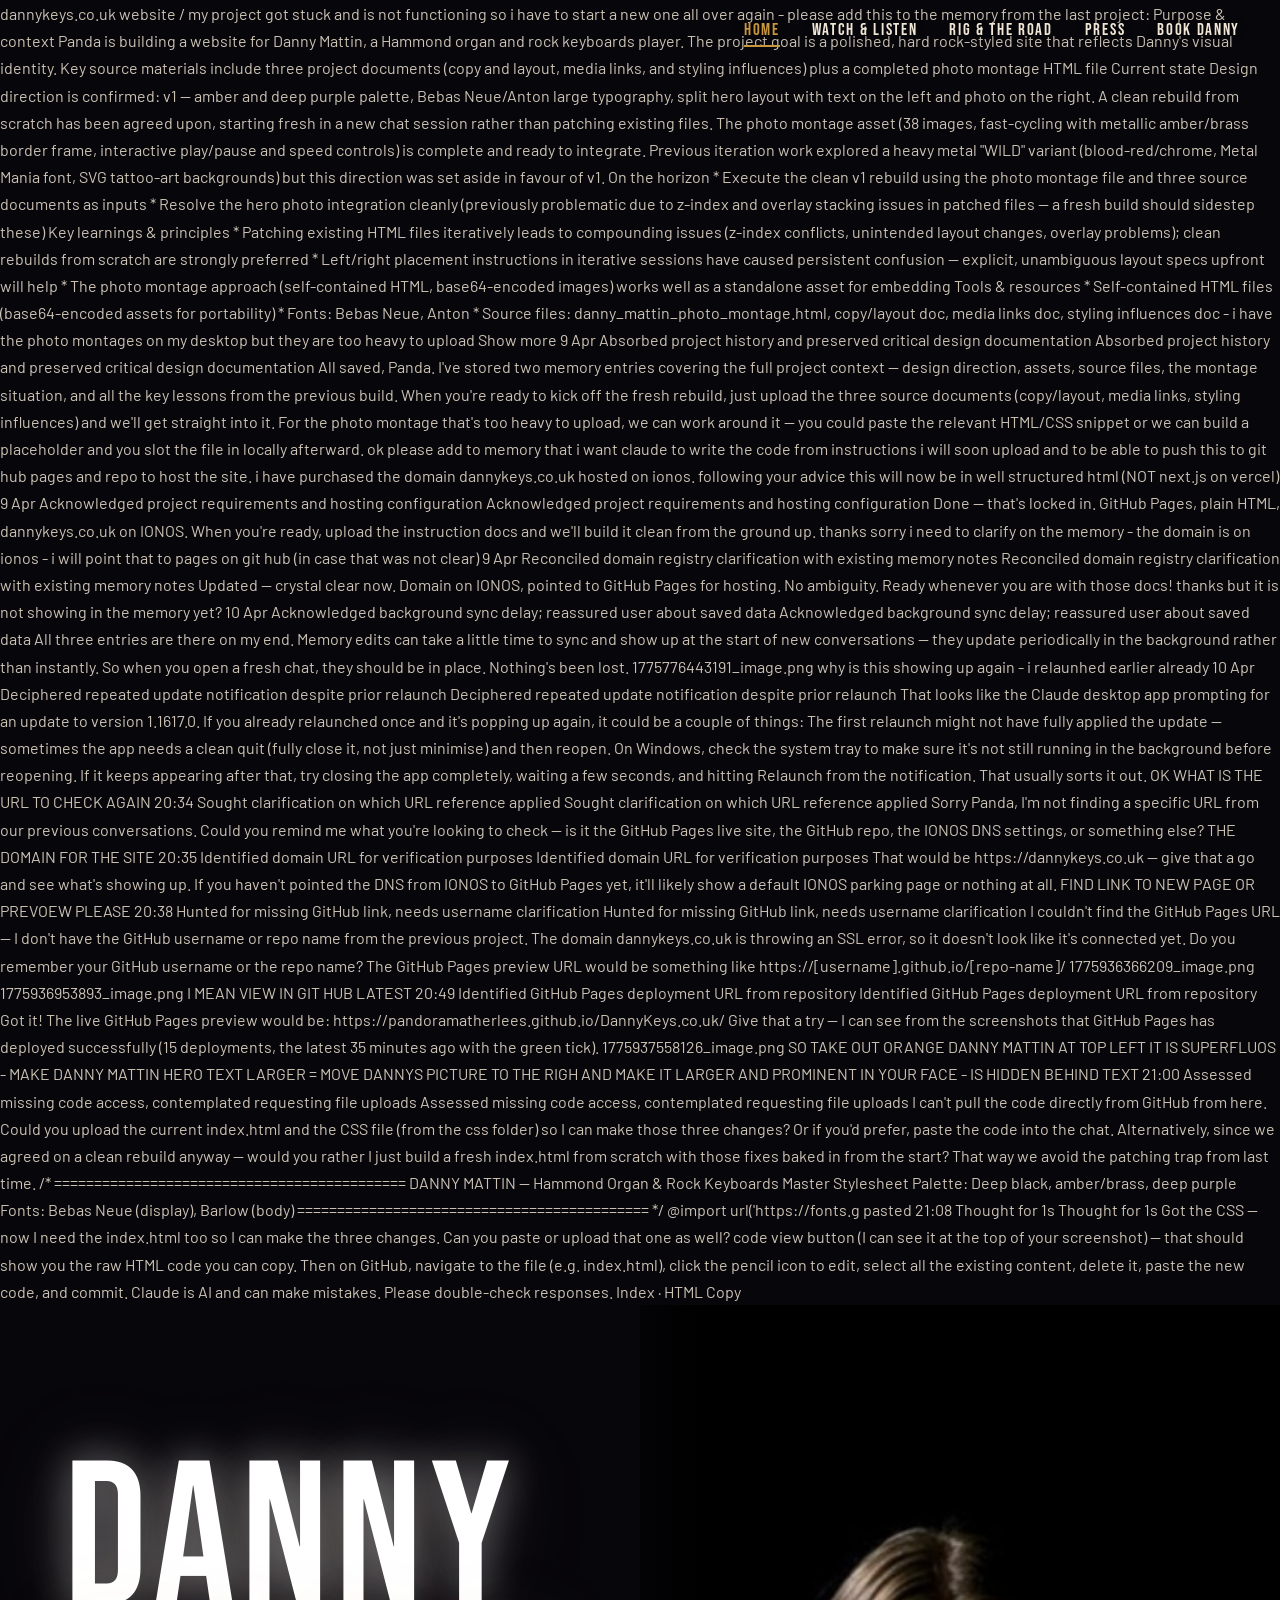
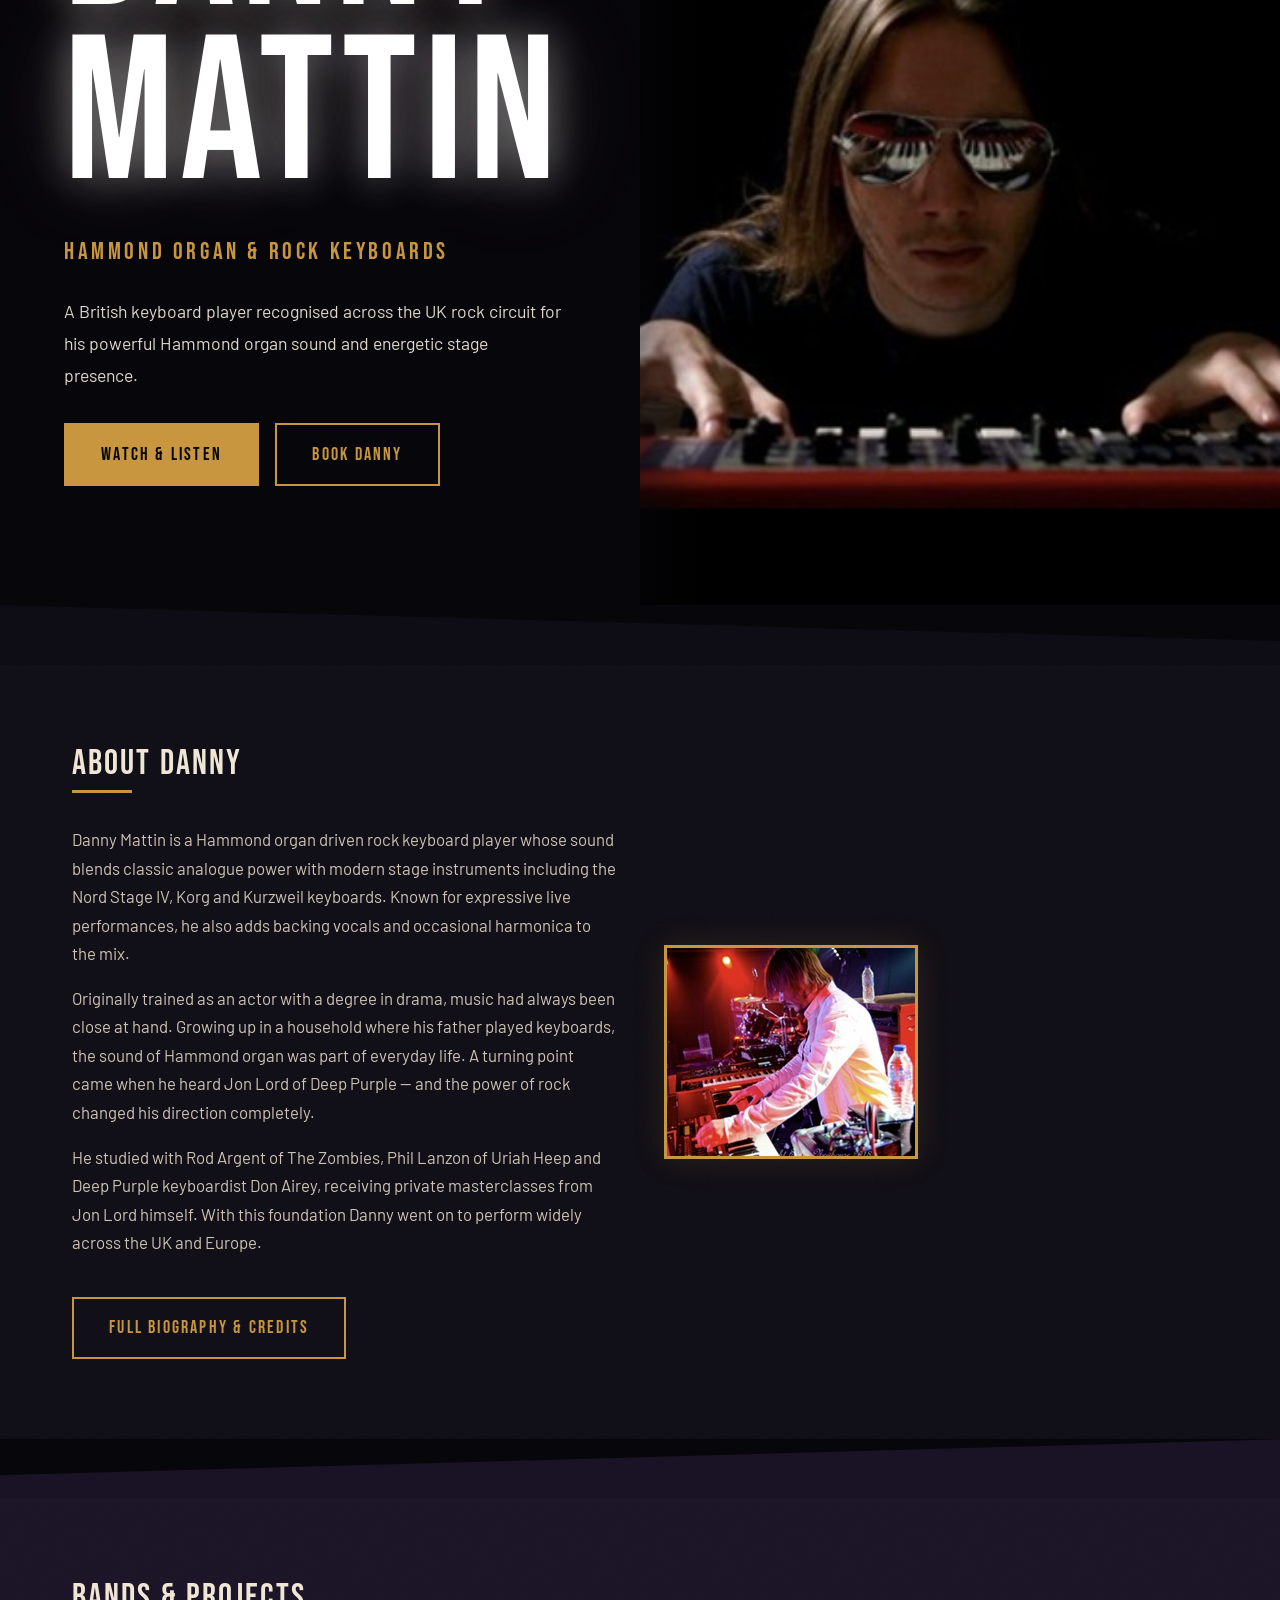
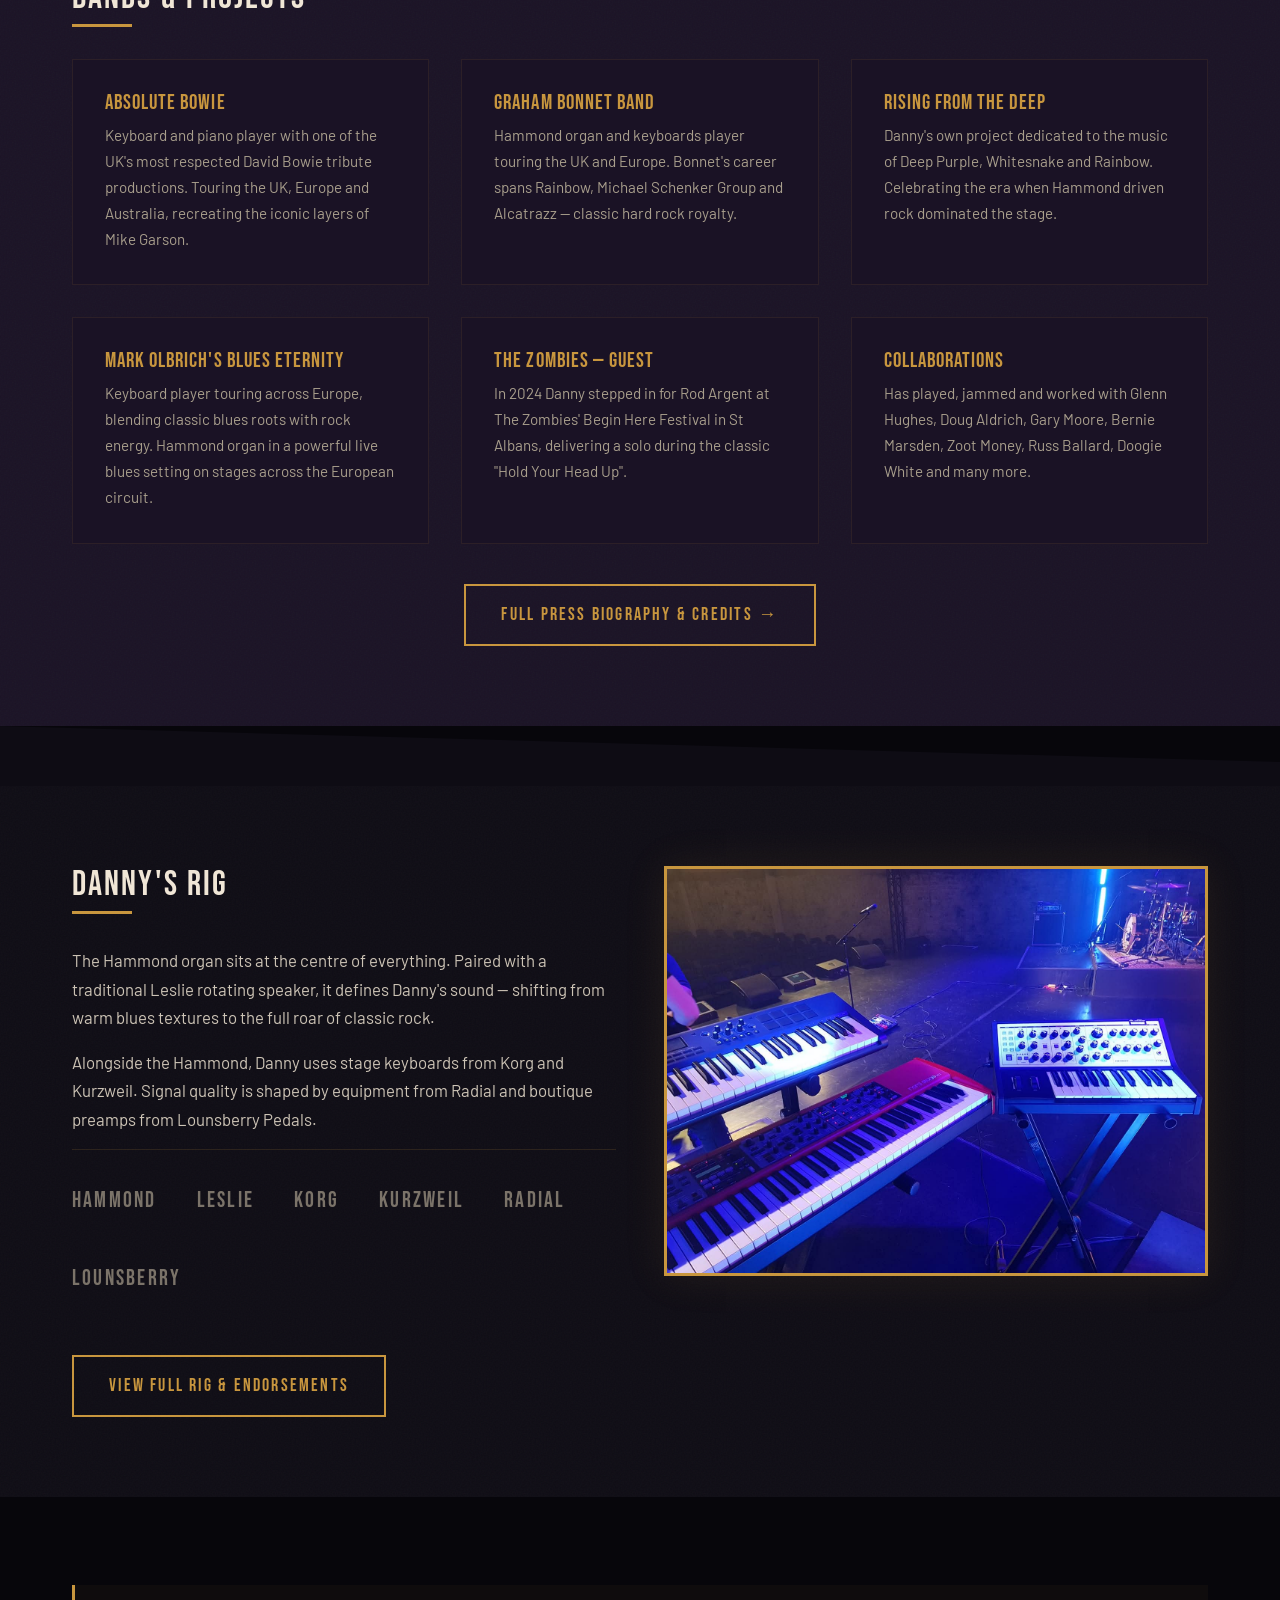
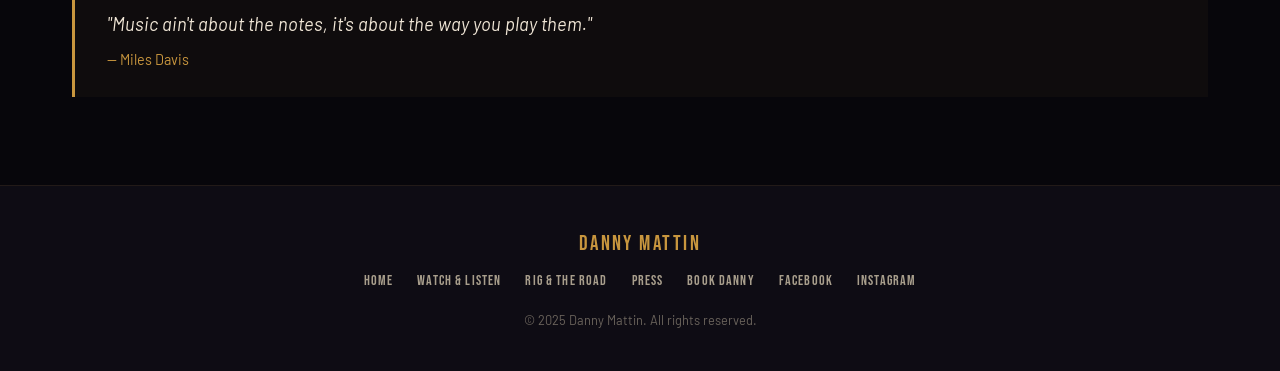
==== index.html @ 81c58710 "Update index.html" ====
dannykeys.co.uk website
/
my project got stuck and is not functioning so i have to start a new one all over again - please add this to the memory from the last project:  Purpose & context
Panda is building a website for Danny Mattin, a Hammond organ and rock keyboards player. The project goal is a polished, hard rock-styled site that reflects Danny's visual identity. Key source materials include three project documents (copy and layout, media links, and styling influences) plus a completed photo montage HTML file   Current state
Design direction is confirmed: v1 — amber and deep purple palette, Bebas Neue/Anton large typography, split hero layout with text on the left and photo on the right. A clean rebuild from scratch has been agreed upon, starting fresh in a new chat session rather than patching existing files. The photo montage asset (38 images, fast-cycling with metallic amber/brass border frame, interactive play/pause and speed controls) is complete and ready to integrate.
Previous iteration work explored a heavy metal "WILD" variant (blood-red/chrome, Metal Mania font, SVG tattoo-art backgrounds) but this direction was set aside in favour of v1.
On the horizon
* Execute the clean v1 rebuild using the photo montage file and three source documents as inputs
* Resolve the hero photo integration cleanly (previously problematic due to z-index and overlay stacking issues in patched files — a fresh build should sidestep these)
Key learnings & principles
* Patching existing HTML files iteratively leads to compounding issues (z-index conflicts, unintended layout changes, overlay problems); clean rebuilds from scratch are strongly preferred
* Left/right placement instructions in iterative sessions have caused persistent confusion — explicit, unambiguous layout specs upfront will help
* The photo montage approach (self-contained HTML, base64-encoded images) works well as a standalone asset for embedding
Tools & resources
* Self-contained HTML files (base64-encoded assets for portability)
* Fonts: Bebas Neue, Anton
* Source files: danny_mattin_photo_montage.html, copy/layout doc, media links doc, styling influences doc   - i have the photo montages on my desktop but they are too heavy to upload

Show more
9 Apr

Absorbed project history and preserved critical design documentation
Absorbed project history and preserved critical design documentation
All saved, Panda. I've stored two memory entries covering the full project context — design direction, assets, source files, the montage situation, and all the key lessons from the previous build.

When you're ready to kick off the fresh rebuild, just upload the three source documents (copy/layout, media links, styling influences) and we'll get straight into it. For the photo montage that's too heavy to upload, we can work around it — you could paste the relevant HTML/CSS snippet or we can build a placeholder and you slot the file in locally afterward.

ok please add to memory that i want claude to write the code from instructions i will soon upload and to be able to push this to git hub pages and repo to host the site. i have purchased the domain dannykeys.co.uk hosted on ionos.  following your advice this will now be in well structured html (NOT next.js on vercel)

9 Apr

Acknowledged project requirements and hosting configuration
Acknowledged project requirements and hosting configuration
Done — that's locked in. GitHub Pages, plain HTML, dannykeys.co.uk on IONOS. When you're ready, upload the instruction docs and we'll build it clean from the ground up.

thanks sorry i need to clarify on the memory - the domain is on ionos - i will point that to pages on git hub (in case that was not clear)

9 Apr

Reconciled domain registry clarification with existing memory notes
Reconciled domain registry clarification with existing memory notes
Updated — crystal clear now. Domain on IONOS, pointed to GitHub Pages for hosting. No ambiguity. Ready whenever you are with those docs!

thanks but it is not showing in the memory yet?

10 Apr

Acknowledged background sync delay; reassured user about saved data
Acknowledged background sync delay; reassured user about saved data
All three entries are there on my end. Memory edits can take a little time to sync and show up at the start of new conversations — they update periodically in the background rather than instantly. So when you open a fresh chat, they should be in place. Nothing's been lost.

1775776443191_image.png
why is this showing up again - i relaunhed earlier already

10 Apr

Deciphered repeated update notification despite prior relaunch
Deciphered repeated update notification despite prior relaunch
That looks like the Claude desktop app prompting for an update to version 1.1617.0. If you already relaunched once and it's popping up again, it could be a couple of things:

The first relaunch might not have fully applied the update — sometimes the app needs a clean quit (fully close it, not just minimise) and then reopen. On Windows, check the system tray to make sure it's not still running in the background before reopening.

If it keeps appearing after that, try closing the app completely, waiting a few seconds, and hitting Relaunch from the notification. That usually sorts it out.

OK WHAT IS THE URL TO CHECK AGAIN

20:34

Sought clarification on which URL reference applied
Sought clarification on which URL reference applied
Sorry Panda, I'm not finding a specific URL from our previous conversations. Could you remind me what you're looking to check — is it the GitHub Pages live site, the GitHub repo, the IONOS DNS settings, or something else?

THE DOMAIN FOR THE SITE

20:35

Identified domain URL for verification purposes
Identified domain URL for verification purposes
That would be https://dannykeys.co.uk — give that a go and see what's showing up. If you haven't pointed the DNS from IONOS to GitHub Pages yet, it'll likely show a default IONOS parking page or nothing at all.

FIND LINK TO NEW PAGE OR PREVOEW PLEASE

20:38

Hunted for missing GitHub link, needs username clarification
Hunted for missing GitHub link, needs username clarification
I couldn't find the GitHub Pages URL — I don't have the GitHub username or repo name from the previous project. The domain dannykeys.co.uk is throwing an SSL error, so it doesn't look like it's connected yet.

Do you remember your GitHub username or the repo name? The GitHub Pages preview URL would be something like https://[username].github.io/[repo-name]/

1775936366209_image.png
1775936953893_image.png
I MEAN VIEW IN GIT HUB  LATEST

20:49

Identified GitHub Pages deployment URL from repository
Identified GitHub Pages deployment URL from repository
Got it! The live GitHub Pages preview would be:

https://pandoramatherlees.github.io/DannyKeys.co.uk/

Give that a try — I can see from the screenshots that GitHub Pages has deployed successfully (15 deployments, the latest 35 minutes ago with the green tick).

1775937558126_image.png
SO TAKE OUT ORANGE DANNY MATTIN AT TOP LEFT IT IS SUPERFLUOS  - MAKE DANNY MATTIN HERO TEXT LARGER = MOVE DANNYS PICTURE TO THE RIGH AND MAKE IT LARGER AND PROMINENT IN YOUR FACE - IS HIDDEN BEHIND TEXT

21:00

Assessed missing code access, contemplated requesting file uploads
Assessed missing code access, contemplated requesting file uploads
I can't pull the code directly from GitHub from here. Could you upload the current index.html and the CSS file (from the css folder) so I can make those three changes? Or if you'd prefer, paste the code into the chat.

Alternatively, since we agreed on a clean rebuild anyway — would you rather I just build a fresh index.html from scratch with those fixes baked in from the start? That way we avoid the patching trap from last time.


/* ============================================ DANNY MATTIN — Hammond Organ & Rock Keyboards Master Stylesheet Palette: Deep black, amber/brass, deep purple Fonts: Bebas Neue (display), Barlow (body) ============================================ */ @import url('https://fonts.g

pasted

21:08

Thought for 1s
Thought for 1s
Got the CSS — now I need the index.html too so I can make the three changes. Can you paste or upload that one as well?


<!DOCTYPE html> <html lang="en"> <head> <meta charset="UTF-8"> <meta name="viewport" content="width=device-width, initial-scale=1.0"> <meta name="description" content="Danny Mattin — Hammond organ driven rock keyboard player. Powerful live performances across the UK and Europe with Absolu

pasted

21:11

Architected website redesign with layout and typography modifications
Architected website redesign with layout and typography modifications
Right, I've got everything. Three changes:

Remove the "DANNY MATTIN" nav-logo at top left
Bigger hero name text
Split hero — text left, Danny's photo right, large and prominent
Let me build the updated files.


The user prompt is empty, so I cannot provide a summary
The user prompt is empty, so I cannot provide a summary
Here are your two updated files. The three changes:

Nav-logo removed — the "DANNY MATTIN" in amber at top left is gone. Nav links are now right-aligned on their own.
Hero name text larger — bumped from clamp(5rem, 12vw, 10rem) to clamp(6rem, 14vw, 12rem) so it hits harder.
Split hero layout — the hero is now a 50/50 grid. Text stays on the left, Danny's photo fills the entire right half edge-to-edge, full viewport height. No overlay hiding his face — just a subtle left-edge fade where photo meets text so it blends cleanly.
Download both files and replace index.html and css/styles.css in your GitHub repo. The rest of the pages (watch, rig, press, contact) are untouched and will still work.


Index
Code · HTML 

Styles
Code · CSS 
hello i have more chages to the website now as per below please:  changes to website
Think bar along top with his name on left is wrong?  Shoudl we just bleed the photos and have the pages at the top?
home page
DANNY MATTIN NEEDS TO BE LARGER STILL AND HIS PHOTO NEEDS TO BE AT TOP ON RIGHT HAND SIDE - IT IS STILL MISPLACED
watch and listen page
the carousel is fabulous but again it is part obliterated by an orange line and the purple block of the section below  can you lower the orange line to see the whole carousel turning
Further down there is a static gallery section - I want to add more to it
pICTURES NEED TO BE ADDED TO THE GALLERY -I HAVE UPLOADED TO THE IMAGE PAGE
GALLERYADDITION0
GALLERYADDITION1
GALLERYADDITION2
GALLERYADDITION3
GALLERYADDITION4
GALLERYADDITION5
GALLERYADDITION6
GALLERYADDITION7
GALLERYADDITION8
GALLERYADDITION9
GALLERYADDITION10
GALLERYADDITION11
GALLERYADDITION12
GALLERYADDITION13
GALLERYADDITIONLASTPICTUREFULLSTOP
press biography page
again you cannot see the photo = it is obliterated = needs to be the full photo as hero image on right hand side placed next to the press biography
Can you redesign the page so we can see the full carousel and also show that there are videos to click on as you cannot see the video links unless you scroll down?
ON THE ROAD SECTION
Please instruct that any images in the general images hero section on git hub with the word style in the name can be uploaded to the style section
CONTACT PAGE
It is a faboulous picture of danny which you cannot see at all - page needs to be redesigned so that image is very large hero image and visible at the top

Show more
17:20

Catalogued multiple layout and visibility fixes across seven website pages
Catalogued multiple layout and visibility fixes across seven website pages
That's a solid list of changes. Let me pull the current pages from the live site so I can work through each one.


Assessed missing HTML files and deliberated requesting uploads versus rebuilding
Assessed missing HTML files and deliberated requesting uploads versus rebuilding
Panda, I've got the index.html and CSS from earlier, but I'll need you to upload the other page files so I can make all these changes properly. Can you paste or upload:

watch.html
press.html
rig.html
contact.html
I also need to know the image folder structure on GitHub — specifically the filenames in the images folder so I can reference the gallery additions and style images correctly. Could you screenshot the contents of the images folder on GitHub (including any subfolders)?

That way I can do all the changes in one clean pass rather than patching back and forth.

1776011623254_image.png
1776011679743_image.png
image folder on git hub for the additional images - ie all images excepting the carousel and montage images  i will upload the code for those 4 pages now separately

17:35

Inventoried image assets and awaited HTML file uploads
Inventoried image assets and awaited HTML file uploads
Good, I can see the image folder structure starting to take shape. I can see the GALLERYADDITION files are in images/heoresandspareimages/. I'll need to see the rest of that folder too (it's cut off) — can you scroll down and screenshot the remainder so I can see all the filenames, including any with "style" in the name?

And yes, go ahead and upload those 4 HTML pages whenever you're ready.


<!DOCTYPE html> <html lang="en"> <head> <meta charset="UTF-8"> <meta name="viewport" content="width=device-width, initial-scale=1.0"> <meta name="description" content="Book Danny Mattin for live performances, touring, studio sessions and collaborations. Hammond organ and rock keyboards av

pasted

17:35

Inventoried received assets and anticipated remaining deliverables
Inventoried received assets and anticipated remaining deliverables
Got the contact page. Send through the other three (watch.html, press.html, rig.html) and that scrolled-down screenshot of the images folder when you can, and I'll do all the changes in one go.


<!DOCTYPE html> <html lang="en"> <head> <meta charset="UTF-8"> <meta name="viewport" content="width=device-width, initial-scale=1.0"> <meta name="description" content="Danny Mattin — Hammond organ driven rock keyboard player. Powerful live performances across the UK and Europe with Abso

pasted

17:35

Identified missing files and assessed current progress
Identified missing files and assessed current progress
That's the index.html again — I've already got that one. I still need the other three pages:

watch.html
press.html
rig.html
Plus the rest of the images folder screenshot (scrolled down to see all filenames, especially any with "style" in the name).


<!DOCTYPE html> <html lang="en"> <head> <meta charset="UTF-8"> <meta name="viewport" content="width=device-width, initial-scale=1.0"> <meta name="description" content="Danny Mattin press biography — Hammond organ and rock keyboard player. Absolute Bowie, Graham Bonnet Band, Rising From

pasted

17:36

Thought for 1s
Thought for 1s
Got press.html. Still need watch.html and rig.html, plus that scrolled-down screenshot of the images folder showing the remaining filenames.


<!DOCTYPE html> <html lang="en"> <head> <meta charset="UTF-8"> <meta name="viewport" content="width=device-width, initial-scale=1.0"> <meta name="description" content="Watch Danny Mattin perform live — videos, photo gallery and the iconic Floyd-style photo carousel. Hammond organ and ro

pasted

17:36

Thought for 1s
Thought for 1s
Got watch.html. Just need rig.html and that scrolled-down screenshot of the images folder (to see all the remaining filenames including any with "style" in them).

do you need the rig page or the montages?

17:36

Determined rig page needed, montages unnecessary for layout fixes
Determined rig page needed, montages unnecessary for layout fixes
I need rig.html — you mentioned changes to the style section there (adding images with "style" in the name). I don't need the montage HTML files since those are already uploaded to the repo and working as iframes.

And I still need that scrolled-down screenshot of the images folder so I can see the full list of filenames (the first screenshot cut off partway through the GALLERYADDITION files). I need to know the exact filenames for the gallery additions and any "style" images.


<!DOCTYPE html> <html lang="en"> <head> <meta charset="UTF-8"> <meta name="viewport" content="width=device-width, initial-scale=1.0"> <meta name="description" content="Danny Mattin's rig — Hammond organ, Leslie speaker, Korg, Kurzweil, Lounsberry Pedals, Radial. Endorsements, stage styl

pasted

17:38

Inventoried assets and strategized comprehensive website redesign overhaul
Inventoried assets and strategized comprehensive website redesign overhaul
Got everything I need. I'll work with the gallery additions as GALLERYADDITION0.jpg through GALLERYADDITION13.jpg plus GALLERYADDITIONLASTPICTUREFULLSTOP.jpg. For the style images, I'll need you to confirm the filenames later, but I'll uncomment that section and use placeholder names you can update.

Let me build all the files now — this is a big batch so bear with me.


The user prompt is empty, so I cannot provide a summary. Please provide a user prompt
The user prompt is empty, so I cannot provide a summary. Please provide a user prompt
Claude's response was interrupted
sorry hold on something went wrong with adding the images they didn't copy over i need to do that first

17:41

Thinking about waiting for image attachments to be provided
Thinking about waiting for image attachments to be provided
No problem — go sort out the images on GitHub first. Once they're uploaded and you can see them all in the folder, send me that full screenshot of the image filenames and I'll build everything in one clean pass. No rush.

1776012304463_image.png
1776012334672_image.png
here you go i forgot to commit changes the images are there now

17:46

Catalogued image files and planned website restructuring updates
Catalogued image files and planned website restructuring updates
Now I can see everything. Let me compile:

Style images: STAGE STYLE 1.jpg, STAGE STYLE 4.jpg, STYLE SECTION WAISTCOAT2.png

Gallery additions: GALLERYADDITION0.jpg through GALLERYADDITION13.jpg + GALLERYADDITIONLASTPICTUREFULLSTOP.jpg

Let me hit commit on that upload first — make sure you commit those changes on GitHub before we proceed. Then I'll build all 5 pages + CSS in one go. Building now...


Prepared to synthesize and communicate the modifications
Prepared to synthesize and communicate the modifications
Here are all 6 files ready to download and upload to your GitHub repo. Here's what changed across the board:

All pages: Nav bar is now transparent — no solid background, no "Danny Mattin" logo text. Links float over the content and get a dark background when you scroll down (via a small JS snippet on each page).

index.html: Hero name bumped to clamp(7rem, 16vw, 14rem) — much larger. Split hero with Danny's photo filling the entire right half, full viewport height, no overlay hiding him.

watch.html: Carousel now takes full width with no border cutting into it. Removed the divider-angled-reverse that was overlapping. Added a "Live Videos & Gallery Below" indicator strip so visitors know there's content to scroll to. All 15 gallery additions added (GALLERYADDITION0–13 + LASTPICTUREFULLSTOP).

press.html: Completely redesigned as split layout — bio text on the left, full unobscured photo of Danny on the right (no dark overlay hiding it). Rest of the bio continues below.

rig.html: Style section now shows the three style images: STAGE STYLE 1.jpg, STAGE STYLE 4.jpg, STYLE SECTION WAISTCOAT2.png.

contact.html: Redesigned with Danny's photo taking the full left half — large and prominent. Contact details on the right. Contact form moved below as its own section.

Note: I included GALLERYADDITION6.jpg and GALLERYADDITION7.jpg in the gallery — I didn't spot them in your screenshots, so if they don't exist on GitHub those two will show as broken. Just remove those two lines if needed.


Styles
Code · CSS 

Index
Code · HTML 

Watch
Code · HTML 

Press
Code · HTML 

Rig
Code · HTML 

Contact
Code · HTML 
THANK YOU I ADDED THOSE INTO THE IMAGES I WILL NOW TRY AND BUILD

18:01

Recognized user's progress and readied simple affirmation
Recognized user's progress and readied simple affirmation
Great, go for it! Upload all 6 files to the repo (replacing the existing ones) and make sure you commit. The CSS goes into css/styles.css and the 5 HTML files go in the root alongside the montage files.

Let me know how it looks once it's deployed — I'm here if anything needs tweaking.

1776013499537_image.png
THE CODE FOR INDEX ETC IS NOT SHOWING PROPERLY LOOKS LIKE THIS WHEN I OPEN  NOT THE CODE - IT WORKED WITH THE CSS SHOULD I BE OPENING THE CODE IN NOTEPAD FROM YOU RATHER

18:05

Diagnosed file opening method issue and prescribed text editor solution
Diagnosed file opening method issue and prescribed text editor solution
Yes exactly — when you click the file it opens in the browser and renders it. You need the raw code. Two options:

Option 1: Click the download arrow on each file, then right-click the downloaded file → Open with → Notepad. Select all, copy, then paste into GitHub's file editor.

Option 2: On the file in the Claude interface, click the </> code view button (I can see it at the top of your screenshot) — that should show you the raw HTML code you can copy.

Then on GitHub, navigate to the file (e.g. index.html), click the pencil icon to edit, select all the existing content, delete it, paste the new code, and commit.







Claude is AI and can make mistakes. Please double-check responses.
Index · HTML
Copy

<!DOCTYPE html>
<html lang="en">
<head>
  <meta charset="UTF-8">
  <meta name="viewport" content="width=device-width, initial-scale=1.0">
  <meta name="description" content="Danny Mattin — Hammond organ driven rock keyboard player. Powerful live performances across the UK and Europe with Absolute Bowie, Graham Bonnet Band and Rising From The Deep.">
  <title>Danny Mattin — Hammond Organ & Rock Keyboards</title>
  <link rel="stylesheet" href="css/styles.css">
</head>
<body>
 
  <nav class="site-nav">
    <button class="nav-toggle" aria-label="Toggle menu" onclick="document.querySelector('.nav-links').classList.toggle('open')">
      <span></span><span></span><span></span>
    </button>
    <ul class="nav-links">
      <li><a href="index.html" class="active">Home</a></li>
      <li><a href="watch.html">Watch &amp; Listen</a></li>
      <li><a href="rig.html">Rig &amp; The Road</a></li>
      <li><a href="press.html">Press</a></li>
      <li><a href="contact.html">Book Danny</a></li>
    </ul>
  </nav>
 
  <section class="hero">
    <div class="hero-split">
      <div class="hero-content">
        <h1 class="hero-name fade-in">
          <span class="hero-name-line">Danny</span>
          <span class="hero-name-line">Mattin</span>
        </h1>
        <p class="hero-tagline fade-in fade-in-delay-1">Hammond Organ &amp; Rock Keyboards</p>
        <p class="hero-text fade-in fade-in-delay-2">A British keyboard player recognised across the UK rock circuit for his powerful Hammond organ sound and energetic stage presence.</p>
        <div class="hero-buttons fade-in fade-in-delay-3">
          <a href="watch.html" class="btn btn-primary">Watch &amp; Listen</a>
          <a href="contact.html" class="btn btn-outline">Book Danny</a>
        </div>
      </div>
      <div class="hero-photo">
        <img src="images/heoresandspareimages/HEROIMAGEHOMEPAGE.jpg" alt="Danny Mattin performing live on Hammond organ">
      </div>
    </div>
  </section>
 
  <div class="divider-angled" style="background: var(--dark);"></div>
  <section class="section-dark texture-overlay" style="padding: 5rem 0;">
    <div class="section-inner">
      <div class="bio-strip">
        <div>
          <h2 class="section-title">About Danny</h2>
          <span class="section-accent"></span>
          <p>Danny Mattin is a Hammond organ driven rock keyboard player whose sound blends classic analogue power with modern stage instruments including the Nord Stage IV, Korg and Kurzweil keyboards. Known for expressive live performances, he also adds backing vocals and occasional harmonica to the mix.</p>
          <p>Originally trained as an actor with a degree in drama, music had always been close at hand. Growing up in a household where his father played keyboards, the sound of Hammond organ was part of everyday life. A turning point came when he heard Jon Lord of Deep Purple — and the power of rock changed his direction completely.</p>
          <p>He studied with Rod Argent of The Zombies, Phil Lanzon of Uriah Heep and Deep Purple keyboardist Don Airey, receiving private masterclasses from Jon Lord himself. With this foundation Danny went on to perform widely across the UK and Europe.</p>
          <a href="press.html" class="btn btn-outline" style="margin-top: 1.5rem;">Full Biography &amp; Credits</a>
        </div>
        <div>
          <img src="images/heoresandspareimages/DANNYPLAYINGYOUNGER.jpg" alt="Danny Mattin playing keyboards">
        </div>
      </div>
    </div>
  </section>
 
  <div class="divider-angled-reverse"></div>
  <section class="section-purple texture-overlay" style="padding: 5rem 0;">
    <div class="section-inner">
      <h2 class="section-title">Bands &amp; Projects</h2>
      <span class="section-accent"></span>
      <div class="bands-grid">
        <div class="band-card">
          <h3>Absolute Bowie</h3>
          <p>Keyboard and piano player with one of the UK's most respected David Bowie tribute productions. Touring the UK, Europe and Australia, recreating the iconic layers of Mike Garson.</p>
        </div>
        <div class="band-card">
          <h3>Graham Bonnet Band</h3>
          <p>Hammond organ and keyboards player touring the UK and Europe. Bonnet's career spans Rainbow, Michael Schenker Group and Alcatrazz — classic hard rock royalty.</p>
        </div>
        <div class="band-card">
          <h3>Rising From The Deep</h3>
          <p>Danny's own project dedicated to the music of Deep Purple, Whitesnake and Rainbow. Celebrating the era when Hammond driven rock dominated the stage.</p>
        </div>
        <div class="band-card">
          <h3>Mark Olbrich's Blues Eternity</h3>
          <p>Keyboard player touring across Europe, blending classic blues roots with rock energy. Hammond organ in a powerful live blues setting on stages across the European circuit.</p>
        </div>
        <div class="band-card">
          <h3>The Zombies — Guest</h3>
          <p>In 2024 Danny stepped in for Rod Argent at The Zombies' Begin Here Festival in St Albans, delivering a solo during the classic "Hold Your Head Up".</p>
        </div>
        <div class="band-card">
          <h3>Collaborations</h3>
          <p>Has played, jammed and worked with Glenn Hughes, Doug Aldrich, Gary Moore, Bernie Marsden, Zoot Money, Russ Ballard, Doogie White and many more.</p>
        </div>
      </div>
      <div style="text-align: center; margin-top: 2.5rem;">
        <a href="press.html" class="btn btn-outline">Full Press Biography &amp; Credits &rarr;</a>
      </div>
    </div>
  </section>
 
  <div class="divider-angled" style="background: var(--dark);"></div>
  <section class="section-dark texture-overlay" style="padding: 5rem 0;">
    <div class="section-inner">
      <div class="rig-content">
        <div>
          <h2 class="section-title">Danny's Rig</h2>
          <span class="section-accent"></span>
          <p>The Hammond organ sits at the centre of everything. Paired with a traditional Leslie rotating speaker, it defines Danny's sound — shifting from warm blues textures to the full roar of classic rock.</p>
          <p>Alongside the Hammond, Danny uses stage keyboards from Korg and Kurzweil. Signal quality is shaped by equipment from Radial and boutique preamps from Lounsberry Pedals.</p>
          <div class="brand-strip">
            <span>Hammond</span>
            <span>Leslie</span>
            <span>Korg</span>
            <span>Kurzweil</span>
            <span>Radial</span>
            <span>Lounsberry</span>
          </div>
          <a href="rig.html" class="btn btn-outline" style="margin-top: 1.5rem;">View Full Rig &amp; Endorsements</a>
        </div>
        <div>
          <img src="images/heoresandspareimages/ENDORSEMENTS%20heroRIG.jpg" alt="Danny Mattin's Hammond organ and Leslie speaker rig" class="rig-image">
        </div>
      </div>
    </div>
  </section>
 
  <section style="padding: 3rem 2rem; max-width: var(--max-width); margin: 0 auto;">
    <div class="quote-block">
      <p>"Music ain't about the notes, it's about the way you play them."</p>
      <cite>— Miles Davis</cite>
    </div>
  </section>
 
  <footer class="site-footer">
    <div class="footer-inner">
      <p class="footer-name">Danny Mattin</p>
      <div class="footer-links">
        <a href="index.html">Home</a>
        <a href="watch.html">Watch &amp; Listen</a>
        <a href="rig.html">Rig &amp; The Road</a>
        <a href="press.html">Press</a>
        <a href="contact.html">Book Danny</a>
        <a href="https://www.facebook.com/Dannymattin" target="_blank" rel="noopener">Facebook</a>
        <a href="https://www.instagram.com/dannymattin/" target="_blank" rel="noopener">Instagram</a>
      </div>
      <p class="footer-copy">&copy; 2025 Danny Mattin. All rights reserved.</p>
    </div>
  </footer>
 
  <script>
    window.addEventListener('scroll', function() {
      document.querySelector('.site-nav').classList.toggle('scrolled', window.scrollY > 50);
    });
  </script>
</body>
</html>
---- css/styles.css ----
/* ============================================
   DANNY MATTIN — Hammond Organ & Rock Keyboards
   Palette: Deep black, amber/brass, deep purple
   Fonts: Bebas Neue (display), Barlow (body)
   ============================================ */
@import url('https://fonts.googleapis.com/css2?family=Bebas+Neue&family=Barlow:ital,wght@0,300;0,400;0,600;0,700;1,400&display=swap');

:root {
  --black: #07060b;
  --dark: #0e0c14;
  --dark-purple: #1a1225;
  --mid-purple: #2a1f3d;
  --amber: #c8963e;
  --amber-light: #e0b45a;
  --amber-glow: #c8963e66;
  --brass: #b8860b;
  --warm-white: #f0e6d6;
  --warm-grey: #a89e8c;
  --body-text: #ccc3b5;
  --font-display: 'Bebas Neue', sans-serif;
  --font-body: 'Barlow', sans-serif;
  --max-width: 1200px;
  --nav-height: 60px;
}

*, *::before, *::after { margin: 0; padding: 0; box-sizing: border-box; }
html { scroll-behavior: smooth; font-size: 16px; }
body {
  font-family: var(--font-body);
  background-color: var(--black);
  color: var(--body-text);
  line-height: 1.7;
  font-weight: 400;
  overflow-x: hidden;
  -webkit-font-smoothing: antialiased;
}
a { color: var(--amber); text-decoration: none; transition: color 0.3s ease; }
a:hover { color: var(--amber-light); }
img { max-width: 100%; height: auto; display: block; }
h1, h2, h3, h4 {
  font-family: var(--font-display);
  color: var(--warm-white);
  letter-spacing: 0.05em;
  line-height: 1.1;
  font-weight: 400;
}

/* === NAVIGATION (transparent floating, no logo) === */
.site-nav {
  position: fixed;
  top: 0; left: 0; right: 0;
  height: var(--nav-height);
  background: transparent;
  z-index: 1000;
  display: flex;
  align-items: center;
  justify-content: flex-end;
  padding: 0 2.5rem;
  transition: background 0.4s ease;
}
.site-nav.scrolled {
  background: rgba(7, 6, 11, 0.92);
  backdrop-filter: blur(12px);
  -webkit-backdrop-filter: blur(12px);
  border-bottom: 1px solid rgba(200, 150, 62, 0.15);
}
.nav-links {
  display: flex;
  gap: 2rem;
  list-style: none;
  align-items: center;
}
.nav-links a {
  font-family: var(--font-display);
  font-size: 1.05rem;
  color: var(--warm-white);
  letter-spacing: 0.1em;
  padding: 0.3rem 0;
  position: relative;
  transition: color 0.3s;
  text-shadow: 0 1px 8px rgba(0,0,0,0.7);
}
.nav-links a::after {
  content: '';
  position: absolute;
  bottom: -2px; left: 0;
  width: 0; height: 2px;
  background: var(--amber);
  transition: width 0.3s ease;
}
.nav-links a:hover, .nav-links a.active { color: var(--amber); }
.nav-links a:hover::after, .nav-links a.active::after { width: 100%; }
.nav-toggle {
  display: none;
  flex-direction: column;
  gap: 5px;
  cursor: pointer;
  padding: 5px;
  background: none;
  border: none;
}
.nav-toggle span { display: block; width: 26px; height: 2px; background: var(--amber); transition: all 0.3s; }

/* === HERO (split: text left, photo right) === */
.hero {
  position: relative;
  width: 100%;
  min-height: 100vh;
  overflow: hidden;
  background: var(--black);
}
.hero-split {
  display: grid;
  grid-template-columns: 1fr 1fr;
  width: 100%;
  min-height: 100vh;
}
.hero-content {
  position: relative;
  z-index: 2;
  padding: 6rem 2.5rem 4rem 4rem;
  display: flex;
  flex-direction: column;
  justify-content: center;
}
.hero-name { display: flex; flex-direction: column; margin-bottom: 0.5rem; }
.hero-name-line {
  font-size: clamp(7rem, 16vw, 14rem);
  color: #ffffff;
  text-transform: uppercase;
  letter-spacing: 0.03em;
  line-height: 0.85;
  text-shadow: 0 0 40px rgba(255,255,255,0.4), 0 0 80px rgba(255,255,255,0.15), 0 0 120px rgba(200,150,62,0.12);
}
.hero-tagline {
  font-family: var(--font-display);
  font-size: clamp(1.2rem, 2.2vw, 1.5rem);
  color: var(--amber);
  letter-spacing: 0.15em;
  margin: 1.2rem 0 1.5rem;
  text-transform: uppercase;
}
.hero-text { font-size: 1.1rem; max-width: 500px; color: #e0d8cc; margin-bottom: 2rem; line-height: 1.8; }
.hero-buttons { display: flex; gap: 1rem; flex-wrap: wrap; }
.hero-photo {
  display: block;
  position: relative;
  width: 100%;
  min-height: 100vh;
  overflow: hidden;
}
.hero-photo img {
  width: 100%; height: 100%;
  object-fit: cover;
  object-position: center top;
  position: absolute;
  inset: 0;
}
.hero-photo::before {
  content: '';
  position: absolute;
  inset: 0;
  z-index: 1;
  background: linear-gradient(90deg, rgba(7,6,11,0.45) 0%, rgba(7,6,11,0) 10%);
}

/* === SPLIT HERO for inner pages (press, contact) === */
.page-hero-split {
  display: grid;
  grid-template-columns: 1fr 1fr;
  width: 100%;
  min-height: 85vh;
}
.page-hero-split .hero-photo { min-height: 85vh; }
.page-hero-split .page-hero-text {
  display: flex;
  flex-direction: column;
  justify-content: center;
  padding: 4rem 2.5rem 4rem 4rem;
  background: var(--dark);
}

/* === BUTTONS === */
.btn {
  display: inline-block;
  font-family: var(--font-display);
  font-size: 1.15rem;
  letter-spacing: 0.12em;
  padding: 0.85rem 2.2rem;
  border: 2px solid var(--amber);
  cursor: pointer;
  transition: all 0.35s ease;
  text-transform: uppercase;
  text-align: center;
}
.btn-primary { background: var(--amber); color: var(--black); }
.btn-primary:hover { background: var(--amber-light); border-color: var(--amber-light); color: var(--black); box-shadow: 0 0 30px var(--amber-glow); }
.btn-outline { background: transparent; color: var(--amber); }
.btn-outline:hover { background: rgba(200,150,62,0.12); color: var(--amber-light); box-shadow: 0 0 20px rgba(200,150,62,0.15); }

/* === CLASSIC PAGE HERO (full-bleed, for rig page) === */
.page-hero {
  position: relative;
  width: 100%;
  min-height: 50vh;
  display: flex;
  align-items: flex-end;
  overflow: hidden;
}
.hero-bg { position: absolute; inset: 0; z-index: 0; }
.hero-bg img { width: 100%; height: 100%; object-fit: cover; object-position: center top; }
.hero-bg::after {
  content: '';
  position: absolute;
  inset: 0;
  background: linear-gradient(to top, rgba(7,6,11,1) 0%, rgba(7,6,11,0.6) 50%, rgba(7,6,11,0.3) 100%);
}
.page-hero-content {
  position: relative;
  z-index: 2;
  max-width: var(--max-width);
  margin: 0 auto;
  padding: 3rem 2rem;
  width: 100%;
}
.page-hero-title {
  font-size: clamp(2rem, 4.5vw, 3.5rem);
  text-transform: uppercase;
  letter-spacing: 0.08em;
  margin-bottom: 0.5rem;
}
.page-hero-sub {
  font-family: var(--font-display);
  font-size: 1.3rem;
  color: var(--amber);
  letter-spacing: 0.1em;
}

/* === SECTIONS === */
.section { padding: 5rem 2rem; max-width: var(--max-width); margin: 0 auto; }
.section-dark { background: var(--dark); }
.section-purple { background: var(--dark-purple); }
.section-inner { max-width: var(--max-width); margin: 0 auto; padding: 0 2rem; }
.section-title { font-size: clamp(1.6rem, 3vw, 2.2rem); text-transform: uppercase; margin-bottom: 0.4rem; letter-spacing: 0.06em; }
.section-accent { display: block; width: 60px; height: 3px; background: var(--amber); margin-bottom: 2rem; }

/* === DIVIDERS === */
.divider-angled { width: 100%; height: 60px; background: var(--dark); clip-path: polygon(0 0, 100% 60%, 100% 100%, 0 100%); }
.divider-angled-reverse { width: 100%; height: 60px; background: var(--dark-purple); clip-path: polygon(0 60%, 100% 0, 100% 100%, 0 100%); }

/* === BIO STRIP === */
.bio-strip { display: grid; grid-template-columns: 1fr 1fr; gap: 3rem; align-items: center; }
.bio-strip p { font-size: 1.05rem; margin-bottom: 1rem; }
.bio-strip img { border: 3px solid var(--amber); box-shadow: 0 0 30px rgba(200,150,62,0.15); }

/* === BANDS GRID === */
.bands-grid { display: grid; grid-template-columns: repeat(auto-fit, minmax(300px, 1fr)); gap: 2rem; }
.band-card { background: var(--dark-purple); border: 1px solid rgba(200,150,62,0.1); padding: 2rem; transition: all 0.4s ease; position: relative; overflow: hidden; }
.band-card::before { content: ''; position: absolute; top: 0; left: 0; width: 100%; height: 3px; background: linear-gradient(90deg, var(--amber), transparent); transform: scaleX(0); transform-origin: left; transition: transform 0.4s ease; }
.band-card:hover::before { transform: scaleX(1); }
.band-card:hover { border-color: rgba(200,150,62,0.3); box-shadow: 0 4px 30px rgba(200,150,62,0.08); }
.band-card h3 { font-size: 1.3rem; color: var(--amber); margin-bottom: 0.5rem; }
.band-card p { font-size: 0.95rem; color: var(--warm-grey); }

/* === VIDEO GRID === */
.video-grid { display: grid; grid-template-columns: repeat(auto-fit, minmax(340px, 1fr)); gap: 2rem; }
.video-card { background: var(--dark); border: 1px solid rgba(200,150,62,0.1); overflow: hidden; }
.video-card .video-embed { position: relative; padding-bottom: 56.25%; height: 0; }
.video-card .video-embed iframe { position: absolute; top: 0; left: 0; width: 100%; height: 100%; border: none; }
.video-card .video-label { padding: 1rem 1.2rem; font-family: var(--font-display); font-size: 1.05rem; color: var(--warm-white); letter-spacing: 0.05em; }

/* === GALLERY GRID === */
.gallery-grid { display: grid; grid-template-columns: repeat(auto-fill, minmax(200px, 1fr)); gap: 0.8rem; }
.gallery-grid img { width: 100%; height: 220px; object-fit: cover; border: 2px solid rgba(200,150,62,0.15); transition: all 0.4s ease; cursor: pointer; }
.gallery-grid img:hover { border-color: var(--amber); transform: scale(1.03); box-shadow: 0 0 25px var(--amber-glow); }

/* === RIG === */
.rig-content { display: grid; grid-template-columns: 1fr 1fr; gap: 3rem; align-items: start; }
.rig-content p { margin-bottom: 1rem; font-size: 1.05rem; }
.rig-image { border: 3px solid var(--amber); box-shadow: 0 0 40px rgba(200,150,62,0.1); }
.brand-strip { display: flex; gap: 2.5rem; align-items: center; flex-wrap: wrap; padding: 2rem 0; margin-top: 1rem; border-top: 1px solid rgba(200,150,62,0.15); }
.brand-strip span { font-family: var(--font-display); font-size: 1.4rem; color: var(--warm-grey); letter-spacing: 0.1em; opacity: 0.7; transition: opacity 0.3s; }
.brand-strip span:hover { opacity: 1; color: var(--amber); }

/* === STYLE PHOTOS === */
.style-photos { display: grid; grid-template-columns: repeat(3, 1fr); gap: 1rem; margin-top: 1.5rem; }
.style-photos img { width: 100%; height: 300px; object-fit: cover; border: 2px solid rgba(200,150,62,0.15); transition: all 0.4s ease; }
.style-photos img:hover { border-color: var(--amber); box-shadow: 0 0 25px var(--amber-glow); }

/* === PRESS === */
.press-content { max-width: 800px; }
.press-content p { margin-bottom: 1.2rem; font-size: 1.05rem; }
.press-content strong { color: var(--warm-white); }
.press-download { margin-top: 2rem; padding-top: 2rem; border-top: 1px solid rgba(200,150,62,0.15); }

/* === CONTACT === */
.contact-layout { display: grid; grid-template-columns: 1fr 1fr; gap: 4rem; align-items: start; }
.contact-details h3 { font-size: 1.6rem; margin-bottom: 1.5rem; color: var(--amber); }
.contact-item { margin-bottom: 1.5rem; }
.contact-item .label { font-family: var(--font-display); font-size: 0.95rem; letter-spacing: 0.12em; color: var(--warm-grey); text-transform: uppercase; margin-bottom: 0.3rem; }
.contact-item a, .contact-item span { font-size: 1.15rem; color: var(--warm-white); }
.contact-item a:hover { color: var(--amber); }
.social-links { display: flex; gap: 1.5rem; margin-top: 2rem; }
.social-links a { font-family: var(--font-display); font-size: 1.1rem; letter-spacing: 0.08em; color: var(--warm-white); padding: 0.6rem 1.2rem; border: 1px solid rgba(200,150,62,0.2); transition: all 0.3s; }
.social-links a:hover { border-color: var(--amber); background: rgba(200,150,62,0.08); color: var(--amber); }

/* === CONTACT FORM === */
.contact-form { display: flex; flex-direction: column; gap: 1.2rem; }
.contact-form input, .contact-form textarea { background: var(--dark-purple); border: 1px solid rgba(200,150,62,0.2); color: var(--warm-white); font-family: var(--font-body); font-size: 1rem; padding: 0.9rem 1.2rem; outline: none; transition: border-color 0.3s; }
.contact-form input:focus, .contact-form textarea:focus { border-color: var(--amber); }
.contact-form textarea { min-height: 160px; resize: vertical; }
.contact-form input::placeholder, .contact-form textarea::placeholder { color: var(--warm-grey); opacity: 0.6; }

/* === QUOTE === */
.quote-block { border-left: 3px solid var(--amber); padding: 1.5rem 2rem; margin: 2.5rem 0; background: rgba(200,150,62,0.04); }
.quote-block p { font-style: italic; font-size: 1.15rem; color: var(--warm-white); margin-bottom: 0.5rem; }
.quote-block cite { font-size: 0.9rem; color: var(--amber); font-style: normal; }

/* === FOOTER === */
.site-footer { background: var(--dark); border-top: 1px solid rgba(200,150,62,0.1); padding: 2.5rem 2rem; text-align: center; }
.footer-inner { max-width: var(--max-width); margin: 0 auto; }
.footer-name { font-family: var(--font-display); font-size: 1.3rem; color: var(--amber); letter-spacing: 0.12em; margin-bottom: 0.5rem; }
.footer-links { display: flex; justify-content: center; gap: 1.5rem; margin-bottom: 1rem; flex-wrap: wrap; }
.footer-links a { font-family: var(--font-display); font-size: 0.9rem; letter-spacing: 0.08em; color: var(--warm-grey); }
.footer-links a:hover { color: var(--amber); }
.footer-copy { font-size: 0.8rem; color: var(--warm-grey); opacity: 0.6; }

/* === CAROUSEL === */
.carousel-container { width: 100%; max-width: 900px; margin: 2rem auto; border: 3px solid var(--amber); box-shadow: 0 0 40px var(--amber-glow); overflow: hidden; }
.carousel-container iframe { width: 100%; height: 500px; border: none; display: block; }

/* === ROAD MONTAGE === */
.road-montage { position: relative; width: 100%; max-width: 800px; margin: 2rem auto; height: 450px; border: 4px solid var(--amber); box-shadow: 0 0 50px var(--amber-glow), inset 0 0 30px rgba(0,0,0,0.5); overflow: hidden; background: var(--black); }
.road-montage img { position: absolute; top: 50%; left: 50%; transform: translate(-50%, -50%); max-width: 85%; max-height: 85%; object-fit: contain; opacity: 0; transition: opacity 0.15s ease, transform 0.15s ease; border: 3px solid rgba(200,150,62,0.4); box-shadow: 4px 4px 20px rgba(0,0,0,0.6); }
.road-montage img.active { opacity: 1; }

/* === ANIMATIONS === */
@keyframes fadeInUp { from { opacity: 0; transform: translateY(30px); } to { opacity: 1; transform: translateY(0); } }
.fade-in { opacity: 0; animation: fadeInUp 0.8s ease forwards; }
.fade-in-delay-1 { animation-delay: 0.15s; }
.fade-in-delay-2 { animation-delay: 0.3s; }
.fade-in-delay-3 { animation-delay: 0.45s; }
.fade-in-delay-4 { animation-delay: 0.6s; }

/* === TEXTURE OVERLAY === */
.texture-overlay { position: relative; }
.texture-overlay::before { content: ''; position: absolute; inset: 0; background-image: url("data:image/svg+xml,%3Csvg width='60' height='60' xmlns='http://www.w3.org/2000/svg'%3E%3Cfilter id='n'%3E%3CfeTurbulence type='fractalNoise' baseFrequency='0.65' numOctaves='3' stitchTiles='stitch'/%3E%3C/filter%3E%3Crect width='100%25' height='100%25' filter='url(%23n)' opacity='0.03'/%3E%3C/svg%3E"); pointer-events: none; z-index: 0; }
.texture-overlay > * { position: relative; z-index: 1; }

/* === RESPONSIVE === */
@media (max-width: 900px) {
  .bio-strip, .rig-content, .contact-layout { grid-template-columns: 1fr; }
  .style-photos { grid-template-columns: 1fr 1fr; }
  .video-grid { grid-template-columns: 1fr; }
  .hero-content { padding: 3rem 1.5rem; }
  .hero-split, .page-hero-split { grid-template-columns: 1fr; }
  .hero-photo, .page-hero-split .hero-photo { min-height: 50vh; }
  .page-hero-split .page-hero-text { padding: 3rem 1.5rem; }
}
@media (max-width: 768px) {
  .hero { min-height: auto; }
  .hero-split, .page-hero-split { grid-template-columns: 1fr; }
  .hero-content { padding: 5rem 1.5rem 2.5rem; }
  .hero-photo { min-height: 45vh; }
  .hero-name-line { font-size: clamp(4.5rem, 18vw, 7rem); }
  .nav-links { display: none; position: absolute; top: var(--nav-height); left: 0; right: 0; background: rgba(7,6,11,0.97); flex-direction: column; padding: 1.5rem 2rem; gap: 1rem; border-bottom: 1px solid rgba(200,150,62,0.15); }
  .nav-links.open { display: flex; }
  .nav-toggle { display: flex; }
  .section { padding: 3rem 1.2rem; }
  .style-photos { grid-template-columns: 1fr; }
  .bands-grid { grid-template-columns: 1fr; }
  .road-montage { height: 300px; }
  .carousel-container iframe { height: 350px; }
  .page-hero-split .hero-photo { min-height: 40vh; order: -1; }
  .page-hero-split .page-hero-text { padding: 2rem 1.5rem; }
}
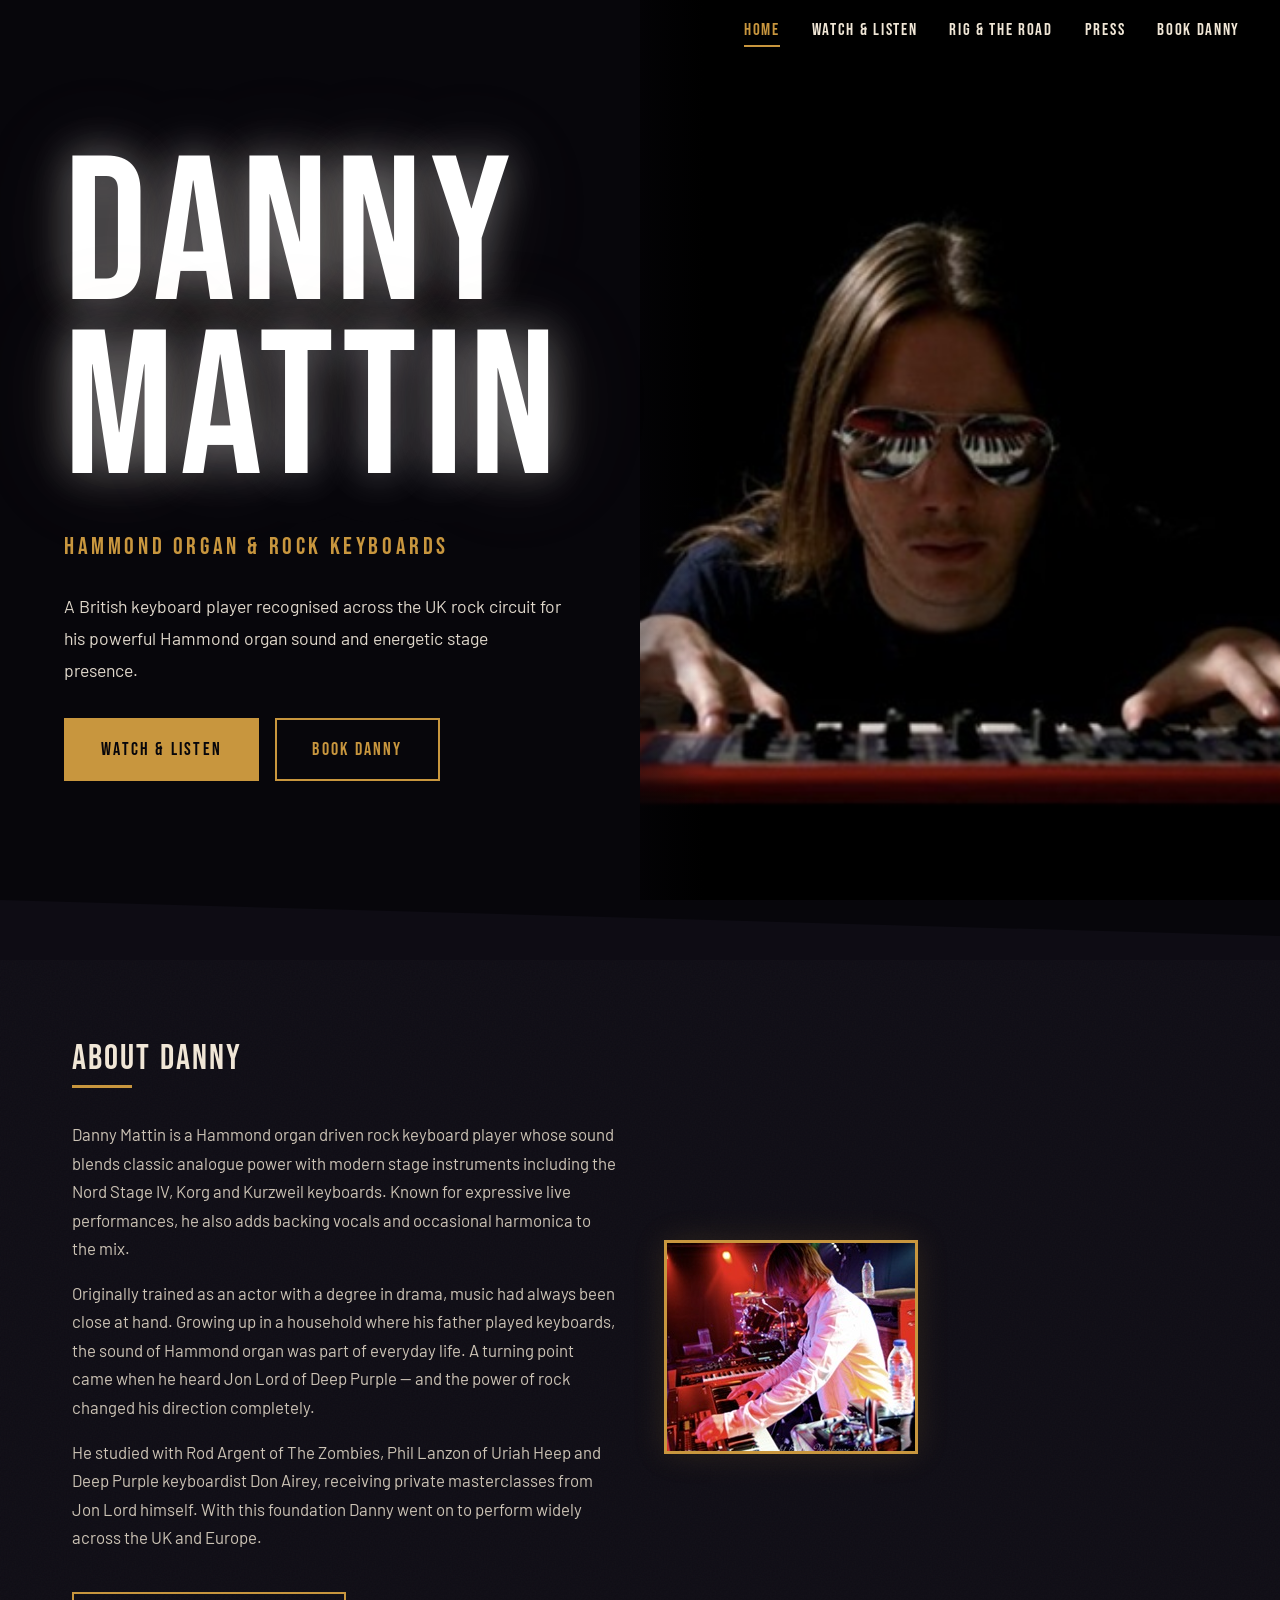
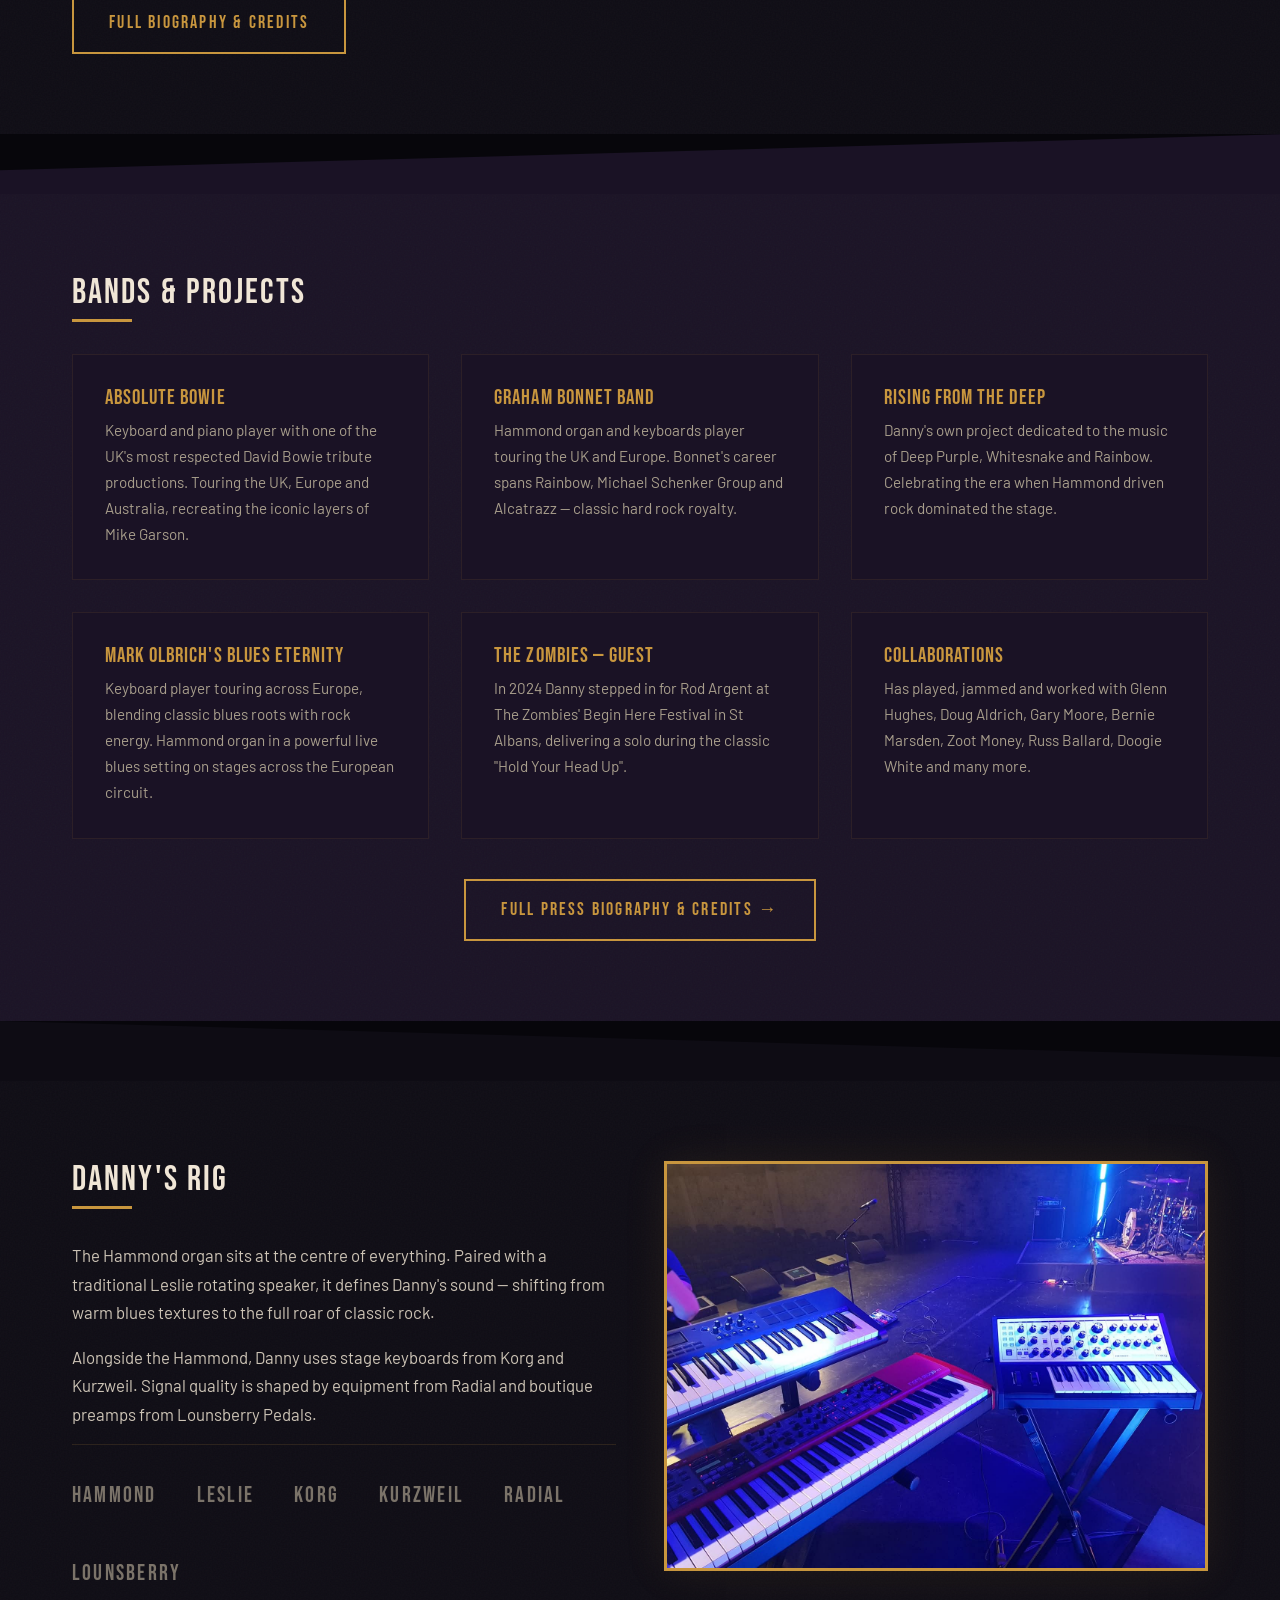
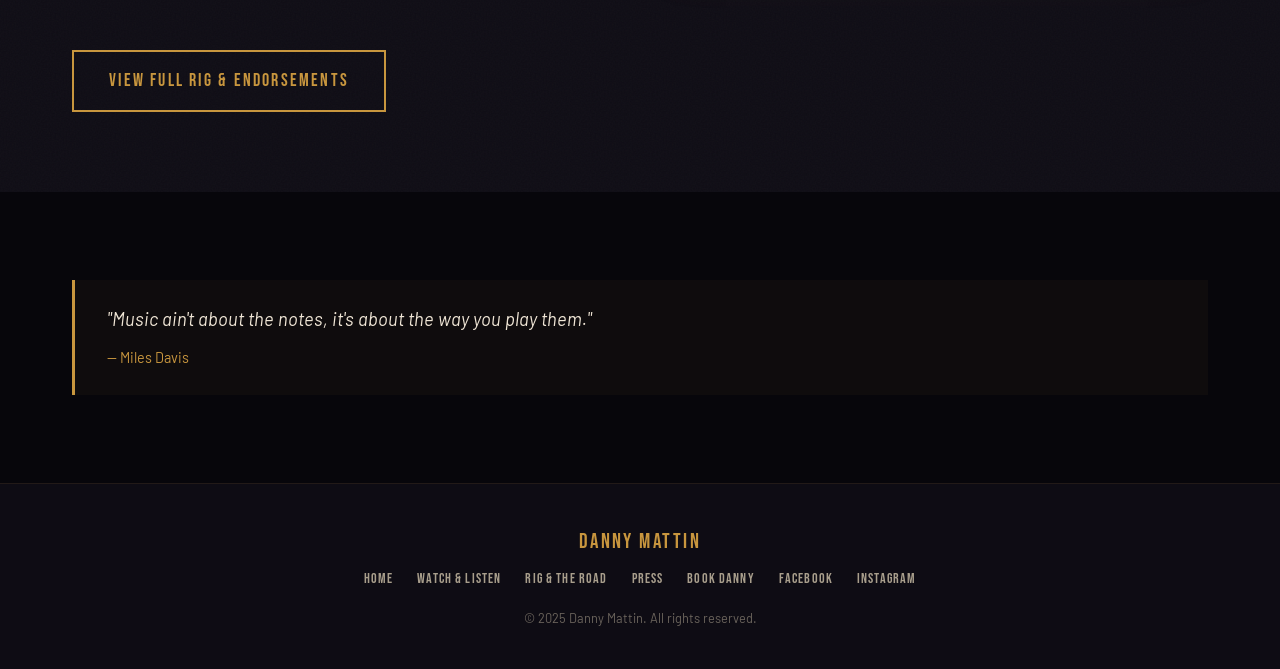
==== commit 1f6137c6: "Update index.html" ====
--- a/index.html
+++ b/index.html
@@ -1,397 +1,3 @@
-
-dannykeys.co.uk website
-/
-my project got stuck and is not functioning so i have to start a new one all over again - please add this to the memory from the last project:  Purpose & context
-Panda is building a website for Danny Mattin, a Hammond organ and rock keyboards player. The project goal is a polished, hard rock-styled site that reflects Danny's visual identity. Key source materials include three project documents (copy and layout, media links, and styling influences) plus a completed photo montage HTML file   Current state
-Design direction is confirmed: v1 — amber and deep purple palette, Bebas Neue/Anton large typography, split hero layout with text on the left and photo on the right. A clean rebuild from scratch has been agreed upon, starting fresh in a new chat session rather than patching existing files. The photo montage asset (38 images, fast-cycling with metallic amber/brass border frame, interactive play/pause and speed controls) is complete and ready to integrate.
-Previous iteration work explored a heavy metal "WILD" variant (blood-red/chrome, Metal Mania font, SVG tattoo-art backgrounds) but this direction was set aside in favour of v1.
-On the horizon
-* Execute the clean v1 rebuild using the photo montage file and three source documents as inputs
-* Resolve the hero photo integration cleanly (previously problematic due to z-index and overlay stacking issues in patched files — a fresh build should sidestep these)
-Key learnings & principles
-* Patching existing HTML files iteratively leads to compounding issues (z-index conflicts, unintended layout changes, overlay problems); clean rebuilds from scratch are strongly preferred
-* Left/right placement instructions in iterative sessions have caused persistent confusion — explicit, unambiguous layout specs upfront will help
-* The photo montage approach (self-contained HTML, base64-encoded images) works well as a standalone asset for embedding
-Tools & resources
-* Self-contained HTML files (base64-encoded assets for portability)
-* Fonts: Bebas Neue, Anton
-* Source files: danny_mattin_photo_montage.html, copy/layout doc, media links doc, styling influences doc   - i have the photo montages on my desktop but they are too heavy to upload
-
-Show more
-9 Apr
-
-Absorbed project history and preserved critical design documentation
-Absorbed project history and preserved critical design documentation
-All saved, Panda. I've stored two memory entries covering the full project context — design direction, assets, source files, the montage situation, and all the key lessons from the previous build.
-
-When you're ready to kick off the fresh rebuild, just upload the three source documents (copy/layout, media links, styling influences) and we'll get straight into it. For the photo montage that's too heavy to upload, we can work around it — you could paste the relevant HTML/CSS snippet or we can build a placeholder and you slot the file in locally afterward.
-
-ok please add to memory that i want claude to write the code from instructions i will soon upload and to be able to push this to git hub pages and repo to host the site. i have purchased the domain dannykeys.co.uk hosted on ionos.  following your advice this will now be in well structured html (NOT next.js on vercel)
-
-9 Apr
-
-Acknowledged project requirements and hosting configuration
-Acknowledged project requirements and hosting configuration
-Done — that's locked in. GitHub Pages, plain HTML, dannykeys.co.uk on IONOS. When you're ready, upload the instruction docs and we'll build it clean from the ground up.
-
-thanks sorry i need to clarify on the memory - the domain is on ionos - i will point that to pages on git hub (in case that was not clear)
-
-9 Apr
-
-Reconciled domain registry clarification with existing memory notes
-Reconciled domain registry clarification with existing memory notes
-Updated — crystal clear now. Domain on IONOS, pointed to GitHub Pages for hosting. No ambiguity. Ready whenever you are with those docs!
-
-thanks but it is not showing in the memory yet?
-
-10 Apr
-
-Acknowledged background sync delay; reassured user about saved data
-Acknowledged background sync delay; reassured user about saved data
-All three entries are there on my end. Memory edits can take a little time to sync and show up at the start of new conversations — they update periodically in the background rather than instantly. So when you open a fresh chat, they should be in place. Nothing's been lost.
-
-1775776443191_image.png
-why is this showing up again - i relaunhed earlier already
-
-10 Apr
-
-Deciphered repeated update notification despite prior relaunch
-Deciphered repeated update notification despite prior relaunch
-That looks like the Claude desktop app prompting for an update to version 1.1617.0. If you already relaunched once and it's popping up again, it could be a couple of things:
-
-The first relaunch might not have fully applied the update — sometimes the app needs a clean quit (fully close it, not just minimise) and then reopen. On Windows, check the system tray to make sure it's not still running in the background before reopening.
-
-If it keeps appearing after that, try closing the app completely, waiting a few seconds, and hitting Relaunch from the notification. That usually sorts it out.
-
-OK WHAT IS THE URL TO CHECK AGAIN
-
-20:34
-
-Sought clarification on which URL reference applied
-Sought clarification on which URL reference applied
-Sorry Panda, I'm not finding a specific URL from our previous conversations. Could you remind me what you're looking to check — is it the GitHub Pages live site, the GitHub repo, the IONOS DNS settings, or something else?
-
-THE DOMAIN FOR THE SITE
-
-20:35
-
-Identified domain URL for verification purposes
-Identified domain URL for verification purposes
-That would be https://dannykeys.co.uk — give that a go and see what's showing up. If you haven't pointed the DNS from IONOS to GitHub Pages yet, it'll likely show a default IONOS parking page or nothing at all.
-
-FIND LINK TO NEW PAGE OR PREVOEW PLEASE
-
-20:38
-
-Hunted for missing GitHub link, needs username clarification
-Hunted for missing GitHub link, needs username clarification
-I couldn't find the GitHub Pages URL — I don't have the GitHub username or repo name from the previous project. The domain dannykeys.co.uk is throwing an SSL error, so it doesn't look like it's connected yet.
-
-Do you remember your GitHub username or the repo name? The GitHub Pages preview URL would be something like https://[username].github.io/[repo-name]/
-
-1775936366209_image.png
-1775936953893_image.png
-I MEAN VIEW IN GIT HUB  LATEST
-
-20:49
-
-Identified GitHub Pages deployment URL from repository
-Identified GitHub Pages deployment URL from repository
-Got it! The live GitHub Pages preview would be:
-
-https://pandoramatherlees.github.io/DannyKeys.co.uk/
-
-Give that a try — I can see from the screenshots that GitHub Pages has deployed successfully (15 deployments, the latest 35 minutes ago with the green tick).
-
-1775937558126_image.png
-SO TAKE OUT ORANGE DANNY MATTIN AT TOP LEFT IT IS SUPERFLUOS  - MAKE DANNY MATTIN HERO TEXT LARGER = MOVE DANNYS PICTURE TO THE RIGH AND MAKE IT LARGER AND PROMINENT IN YOUR FACE - IS HIDDEN BEHIND TEXT
-
-21:00
-
-Assessed missing code access, contemplated requesting file uploads
-Assessed missing code access, contemplated requesting file uploads
-I can't pull the code directly from GitHub from here. Could you upload the current index.html and the CSS file (from the css folder) so I can make those three changes? Or if you'd prefer, paste the code into the chat.
-
-Alternatively, since we agreed on a clean rebuild anyway — would you rather I just build a fresh index.html from scratch with those fixes baked in from the start? That way we avoid the patching trap from last time.
-
-
-/* ============================================ DANNY MATTIN — Hammond Organ & Rock Keyboards Master Stylesheet Palette: Deep black, amber/brass, deep purple Fonts: Bebas Neue (display), Barlow (body) ============================================ */ @import url('https://fonts.g
-
-pasted
-
-21:08
-
-Thought for 1s
-Thought for 1s
-Got the CSS — now I need the index.html too so I can make the three changes. Can you paste or upload that one as well?
-
-
-<!DOCTYPE html> <html lang="en"> <head> <meta charset="UTF-8"> <meta name="viewport" content="width=device-width, initial-scale=1.0"> <meta name="description" content="Danny Mattin — Hammond organ driven rock keyboard player. Powerful live performances across the UK and Europe with Absolu
-
-pasted
-
-21:11
-
-Architected website redesign with layout and typography modifications
-Architected website redesign with layout and typography modifications
-Right, I've got everything. Three changes:
-
-Remove the "DANNY MATTIN" nav-logo at top left
-Bigger hero name text
-Split hero — text left, Danny's photo right, large and prominent
-Let me build the updated files.
-
-
-The user prompt is empty, so I cannot provide a summary
-The user prompt is empty, so I cannot provide a summary
-Here are your two updated files. The three changes:
-
-Nav-logo removed — the "DANNY MATTIN" in amber at top left is gone. Nav links are now right-aligned on their own.
-Hero name text larger — bumped from clamp(5rem, 12vw, 10rem) to clamp(6rem, 14vw, 12rem) so it hits harder.
-Split hero layout — the hero is now a 50/50 grid. Text stays on the left, Danny's photo fills the entire right half edge-to-edge, full viewport height. No overlay hiding his face — just a subtle left-edge fade where photo meets text so it blends cleanly.
-Download both files and replace index.html and css/styles.css in your GitHub repo. The rest of the pages (watch, rig, press, contact) are untouched and will still work.
-
-
-Index
-Code · HTML 
-
-Styles
-Code · CSS 
-hello i have more chages to the website now as per below please:  changes to website
-Think bar along top with his name on left is wrong?  Shoudl we just bleed the photos and have the pages at the top?
-home page
-DANNY MATTIN NEEDS TO BE LARGER STILL AND HIS PHOTO NEEDS TO BE AT TOP ON RIGHT HAND SIDE - IT IS STILL MISPLACED
-watch and listen page
-the carousel is fabulous but again it is part obliterated by an orange line and the purple block of the section below  can you lower the orange line to see the whole carousel turning
-Further down there is a static gallery section - I want to add more to it
-pICTURES NEED TO BE ADDED TO THE GALLERY -I HAVE UPLOADED TO THE IMAGE PAGE
-GALLERYADDITION0
-GALLERYADDITION1
-GALLERYADDITION2
-GALLERYADDITION3
-GALLERYADDITION4
-GALLERYADDITION5
-GALLERYADDITION6
-GALLERYADDITION7
-GALLERYADDITION8
-GALLERYADDITION9
-GALLERYADDITION10
-GALLERYADDITION11
-GALLERYADDITION12
-GALLERYADDITION13
-GALLERYADDITIONLASTPICTUREFULLSTOP
-press biography page
-again you cannot see the photo = it is obliterated = needs to be the full photo as hero image on right hand side placed next to the press biography
-Can you redesign the page so we can see the full carousel and also show that there are videos to click on as you cannot see the video links unless you scroll down?
-ON THE ROAD SECTION
-Please instruct that any images in the general images hero section on git hub with the word style in the name can be uploaded to the style section
-CONTACT PAGE
-It is a faboulous picture of danny which you cannot see at all - page needs to be redesigned so that image is very large hero image and visible at the top
-
-Show more
-17:20
-
-Catalogued multiple layout and visibility fixes across seven website pages
-Catalogued multiple layout and visibility fixes across seven website pages
-That's a solid list of changes. Let me pull the current pages from the live site so I can work through each one.
-
-
-Assessed missing HTML files and deliberated requesting uploads versus rebuilding
-Assessed missing HTML files and deliberated requesting uploads versus rebuilding
-Panda, I've got the index.html and CSS from earlier, but I'll need you to upload the other page files so I can make all these changes properly. Can you paste or upload:
-
-watch.html
-press.html
-rig.html
-contact.html
-I also need to know the image folder structure on GitHub — specifically the filenames in the images folder so I can reference the gallery additions and style images correctly. Could you screenshot the contents of the images folder on GitHub (including any subfolders)?
-
-That way I can do all the changes in one clean pass rather than patching back and forth.
-
-1776011623254_image.png
-1776011679743_image.png
-image folder on git hub for the additional images - ie all images excepting the carousel and montage images  i will upload the code for those 4 pages now separately
-
-17:35
-
-Inventoried image assets and awaited HTML file uploads
-Inventoried image assets and awaited HTML file uploads
-Good, I can see the image folder structure starting to take shape. I can see the GALLERYADDITION files are in images/heoresandspareimages/. I'll need to see the rest of that folder too (it's cut off) — can you scroll down and screenshot the remainder so I can see all the filenames, including any with "style" in the name?
-
-And yes, go ahead and upload those 4 HTML pages whenever you're ready.
-
-
-<!DOCTYPE html> <html lang="en"> <head> <meta charset="UTF-8"> <meta name="viewport" content="width=device-width, initial-scale=1.0"> <meta name="description" content="Book Danny Mattin for live performances, touring, studio sessions and collaborations. Hammond organ and rock keyboards av
-
-pasted
-
-17:35
-
-Inventoried received assets and anticipated remaining deliverables
-Inventoried received assets and anticipated remaining deliverables
-Got the contact page. Send through the other three (watch.html, press.html, rig.html) and that scrolled-down screenshot of the images folder when you can, and I'll do all the changes in one go.
-
-
-<!DOCTYPE html> <html lang="en"> <head> <meta charset="UTF-8"> <meta name="viewport" content="width=device-width, initial-scale=1.0"> <meta name="description" content="Danny Mattin — Hammond organ driven rock keyboard player. Powerful live performances across the UK and Europe with Abso
-
-pasted
-
-17:35
-
-Identified missing files and assessed current progress
-Identified missing files and assessed current progress
-That's the index.html again — I've already got that one. I still need the other three pages:
-
-watch.html
-press.html
-rig.html
-Plus the rest of the images folder screenshot (scrolled down to see all filenames, especially any with "style" in the name).
-
-
-<!DOCTYPE html> <html lang="en"> <head> <meta charset="UTF-8"> <meta name="viewport" content="width=device-width, initial-scale=1.0"> <meta name="description" content="Danny Mattin press biography — Hammond organ and rock keyboard player. Absolute Bowie, Graham Bonnet Band, Rising From
-
-pasted
-
-17:36
-
-Thought for 1s
-Thought for 1s
-Got press.html. Still need watch.html and rig.html, plus that scrolled-down screenshot of the images folder showing the remaining filenames.
-
-
-<!DOCTYPE html> <html lang="en"> <head> <meta charset="UTF-8"> <meta name="viewport" content="width=device-width, initial-scale=1.0"> <meta name="description" content="Watch Danny Mattin perform live — videos, photo gallery and the iconic Floyd-style photo carousel. Hammond organ and ro
-
-pasted
-
-17:36
-
-Thought for 1s
-Thought for 1s
-Got watch.html. Just need rig.html and that scrolled-down screenshot of the images folder (to see all the remaining filenames including any with "style" in them).
-
-do you need the rig page or the montages?
-
-17:36
-
-Determined rig page needed, montages unnecessary for layout fixes
-Determined rig page needed, montages unnecessary for layout fixes
-I need rig.html — you mentioned changes to the style section there (adding images with "style" in the name). I don't need the montage HTML files since those are already uploaded to the repo and working as iframes.
-
-And I still need that scrolled-down screenshot of the images folder so I can see the full list of filenames (the first screenshot cut off partway through the GALLERYADDITION files). I need to know the exact filenames for the gallery additions and any "style" images.
-
-
-<!DOCTYPE html> <html lang="en"> <head> <meta charset="UTF-8"> <meta name="viewport" content="width=device-width, initial-scale=1.0"> <meta name="description" content="Danny Mattin's rig — Hammond organ, Leslie speaker, Korg, Kurzweil, Lounsberry Pedals, Radial. Endorsements, stage styl
-
-pasted
-
-17:38
-
-Inventoried assets and strategized comprehensive website redesign overhaul
-Inventoried assets and strategized comprehensive website redesign overhaul
-Got everything I need. I'll work with the gallery additions as GALLERYADDITION0.jpg through GALLERYADDITION13.jpg plus GALLERYADDITIONLASTPICTUREFULLSTOP.jpg. For the style images, I'll need you to confirm the filenames later, but I'll uncomment that section and use placeholder names you can update.
-
-Let me build all the files now — this is a big batch so bear with me.
-
-
-The user prompt is empty, so I cannot provide a summary. Please provide a user prompt
-The user prompt is empty, so I cannot provide a summary. Please provide a user prompt
-Claude's response was interrupted
-sorry hold on something went wrong with adding the images they didn't copy over i need to do that first
-
-17:41
-
-Thinking about waiting for image attachments to be provided
-Thinking about waiting for image attachments to be provided
-No problem — go sort out the images on GitHub first. Once they're uploaded and you can see them all in the folder, send me that full screenshot of the image filenames and I'll build everything in one clean pass. No rush.
-
-1776012304463_image.png
-1776012334672_image.png
-here you go i forgot to commit changes the images are there now
-
-17:46
-
-Catalogued image files and planned website restructuring updates
-Catalogued image files and planned website restructuring updates
-Now I can see everything. Let me compile:
-
-Style images: STAGE STYLE 1.jpg, STAGE STYLE 4.jpg, STYLE SECTION WAISTCOAT2.png
-
-Gallery additions: GALLERYADDITION0.jpg through GALLERYADDITION13.jpg + GALLERYADDITIONLASTPICTUREFULLSTOP.jpg
-
-Let me hit commit on that upload first — make sure you commit those changes on GitHub before we proceed. Then I'll build all 5 pages + CSS in one go. Building now...
-
-
-Prepared to synthesize and communicate the modifications
-Prepared to synthesize and communicate the modifications
-Here are all 6 files ready to download and upload to your GitHub repo. Here's what changed across the board:
-
-All pages: Nav bar is now transparent — no solid background, no "Danny Mattin" logo text. Links float over the content and get a dark background when you scroll down (via a small JS snippet on each page).
-
-index.html: Hero name bumped to clamp(7rem, 16vw, 14rem) — much larger. Split hero with Danny's photo filling the entire right half, full viewport height, no overlay hiding him.
-
-watch.html: Carousel now takes full width with no border cutting into it. Removed the divider-angled-reverse that was overlapping. Added a "Live Videos & Gallery Below" indicator strip so visitors know there's content to scroll to. All 15 gallery additions added (GALLERYADDITION0–13 + LASTPICTUREFULLSTOP).
-
-press.html: Completely redesigned as split layout — bio text on the left, full unobscured photo of Danny on the right (no dark overlay hiding it). Rest of the bio continues below.
-
-rig.html: Style section now shows the three style images: STAGE STYLE 1.jpg, STAGE STYLE 4.jpg, STYLE SECTION WAISTCOAT2.png.
-
-contact.html: Redesigned with Danny's photo taking the full left half — large and prominent. Contact details on the right. Contact form moved below as its own section.
-
-Note: I included GALLERYADDITION6.jpg and GALLERYADDITION7.jpg in the gallery — I didn't spot them in your screenshots, so if they don't exist on GitHub those two will show as broken. Just remove those two lines if needed.
-
-
-Styles
-Code · CSS 
-
-Index
-Code · HTML 
-
-Watch
-Code · HTML 
-
-Press
-Code · HTML 
-
-Rig
-Code · HTML 
-
-Contact
-Code · HTML 
-THANK YOU I ADDED THOSE INTO THE IMAGES I WILL NOW TRY AND BUILD
-
-18:01
-
-Recognized user's progress and readied simple affirmation
-Recognized user's progress and readied simple affirmation
-Great, go for it! Upload all 6 files to the repo (replacing the existing ones) and make sure you commit. The CSS goes into css/styles.css and the 5 HTML files go in the root alongside the montage files.
-
-Let me know how it looks once it's deployed — I'm here if anything needs tweaking.
-
-1776013499537_image.png
-THE CODE FOR INDEX ETC IS NOT SHOWING PROPERLY LOOKS LIKE THIS WHEN I OPEN  NOT THE CODE - IT WORKED WITH THE CSS SHOULD I BE OPENING THE CODE IN NOTEPAD FROM YOU RATHER
-
-18:05
-
-Diagnosed file opening method issue and prescribed text editor solution
-Diagnosed file opening method issue and prescribed text editor solution
-Yes exactly — when you click the file it opens in the browser and renders it. You need the raw code. Two options:
-
-Option 1: Click the download arrow on each file, then right-click the downloaded file → Open with → Notepad. Select all, copy, then paste into GitHub's file editor.
-
-Option 2: On the file in the Claude interface, click the </> code view button (I can see it at the top of your screenshot) — that should show you the raw HTML code you can copy.
-
-Then on GitHub, navigate to the file (e.g. index.html), click the pencil icon to edit, select all the existing content, delete it, paste the new code, and commit.
-
-
-
-
-
-
-
-Claude is AI and can make mistakes. Please double-check responses.
-Index · HTML
-Copy
-
 <!DOCTYPE html>
 <html lang="en">
 <head>
@@ -402,7 +8,7 @@
   <link rel="stylesheet" href="css/styles.css">
 </head>
 <body>
- 
+
   <nav class="site-nav">
     <button class="nav-toggle" aria-label="Toggle menu" onclick="document.querySelector('.nav-links').classList.toggle('open')">
       <span></span><span></span><span></span>
@@ -415,7 +21,7 @@
       <li><a href="contact.html">Book Danny</a></li>
     </ul>
   </nav>
- 
+
   <section class="hero">
     <div class="hero-split">
       <div class="hero-content">
@@ -435,7 +41,7 @@
       </div>
     </div>
   </section>
- 
+
   <div class="divider-angled" style="background: var(--dark);"></div>
   <section class="section-dark texture-overlay" style="padding: 5rem 0;">
     <div class="section-inner">
@@ -454,7 +60,7 @@
       </div>
     </div>
   </section>
- 
+
   <div class="divider-angled-reverse"></div>
   <section class="section-purple texture-overlay" style="padding: 5rem 0;">
     <div class="section-inner">
@@ -491,7 +97,7 @@
       </div>
     </div>
   </section>
- 
+
   <div class="divider-angled" style="background: var(--dark);"></div>
   <section class="section-dark texture-overlay" style="padding: 5rem 0;">
     <div class="section-inner">
@@ -517,14 +123,14 @@
       </div>
     </div>
   </section>
- 
+
   <section style="padding: 3rem 2rem; max-width: var(--max-width); margin: 0 auto;">
     <div class="quote-block">
       <p>"Music ain't about the notes, it's about the way you play them."</p>
       <cite>— Miles Davis</cite>
     </div>
   </section>
- 
+
   <footer class="site-footer">
     <div class="footer-inner">
       <p class="footer-name">Danny Mattin</p>
@@ -540,7 +146,7 @@
       <p class="footer-copy">&copy; 2025 Danny Mattin. All rights reserved.</p>
     </div>
   </footer>
- 
+
   <script>
     window.addEventListener('scroll', function() {
       document.querySelector('.site-nav').classList.toggle('scrolled', window.scrollY > 50);
@@ -548,4 +154,3 @@
   </script>
 </body>
 </html>
- 
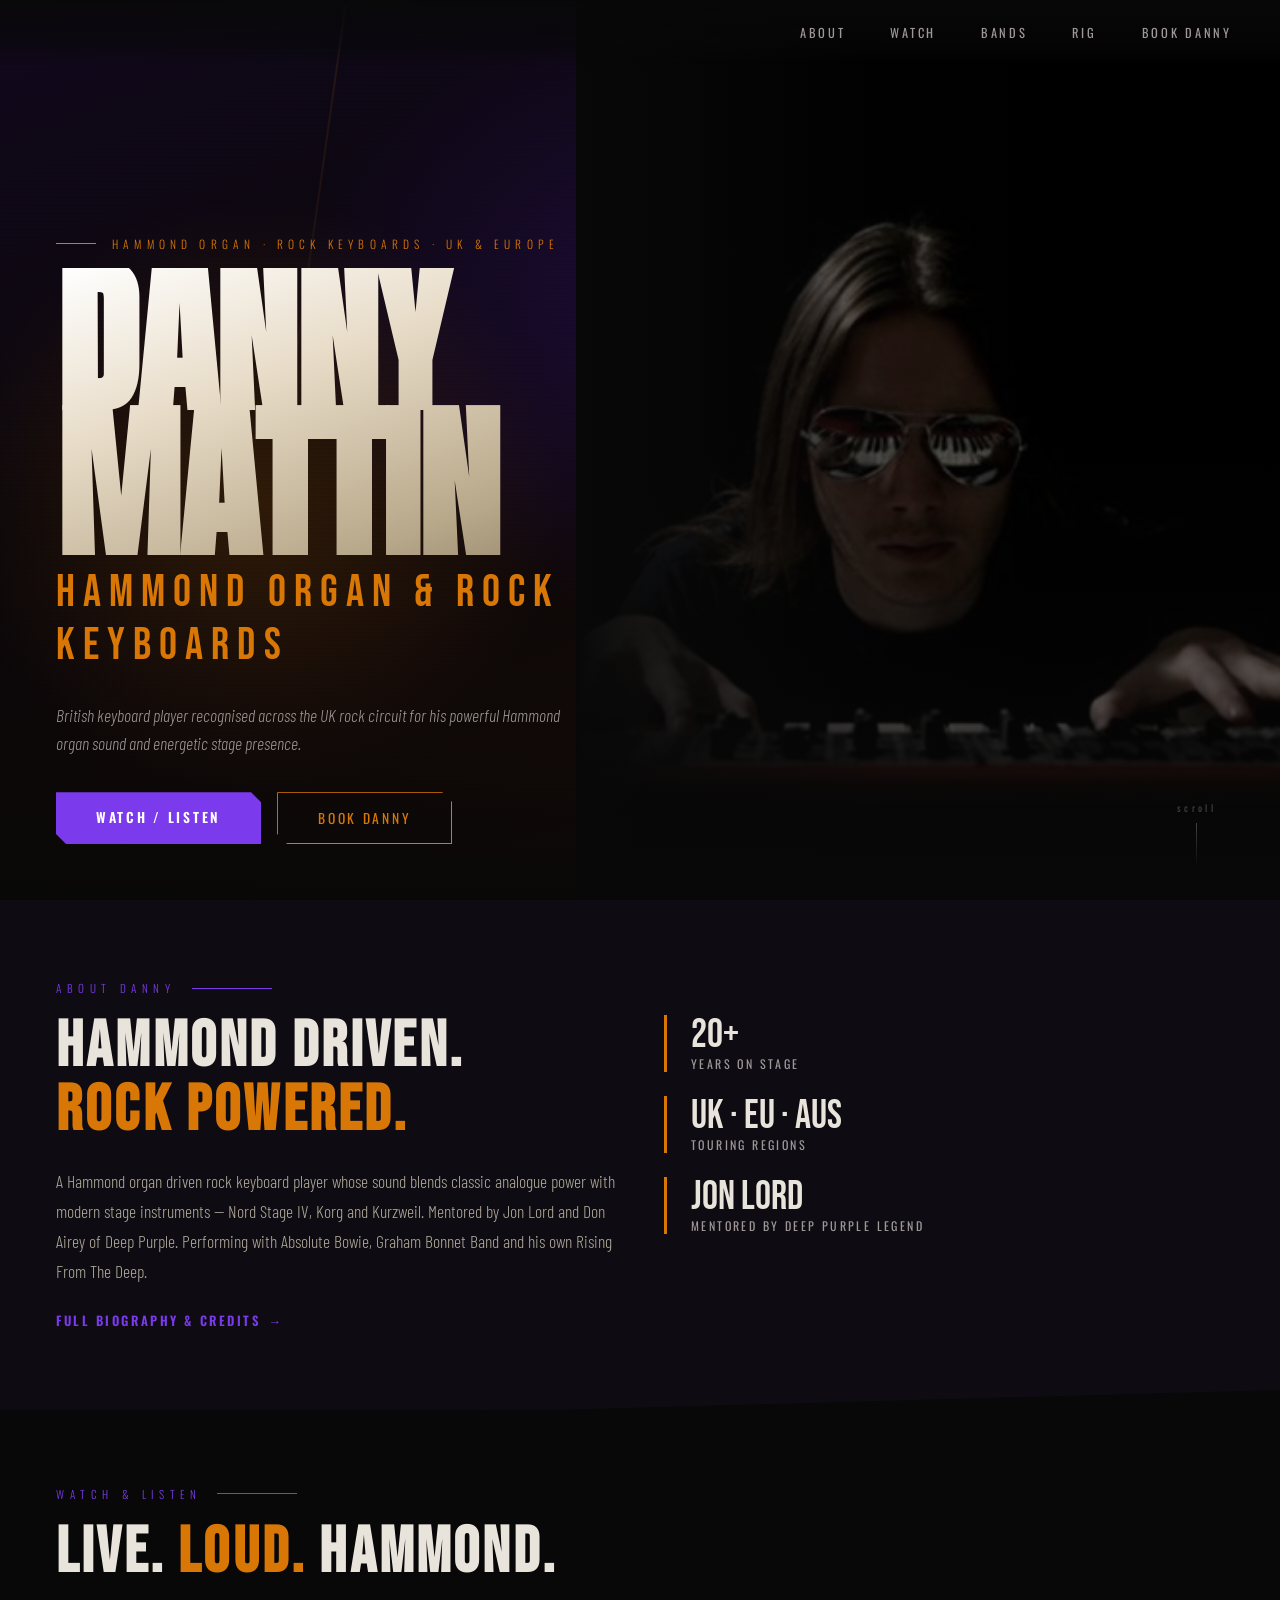
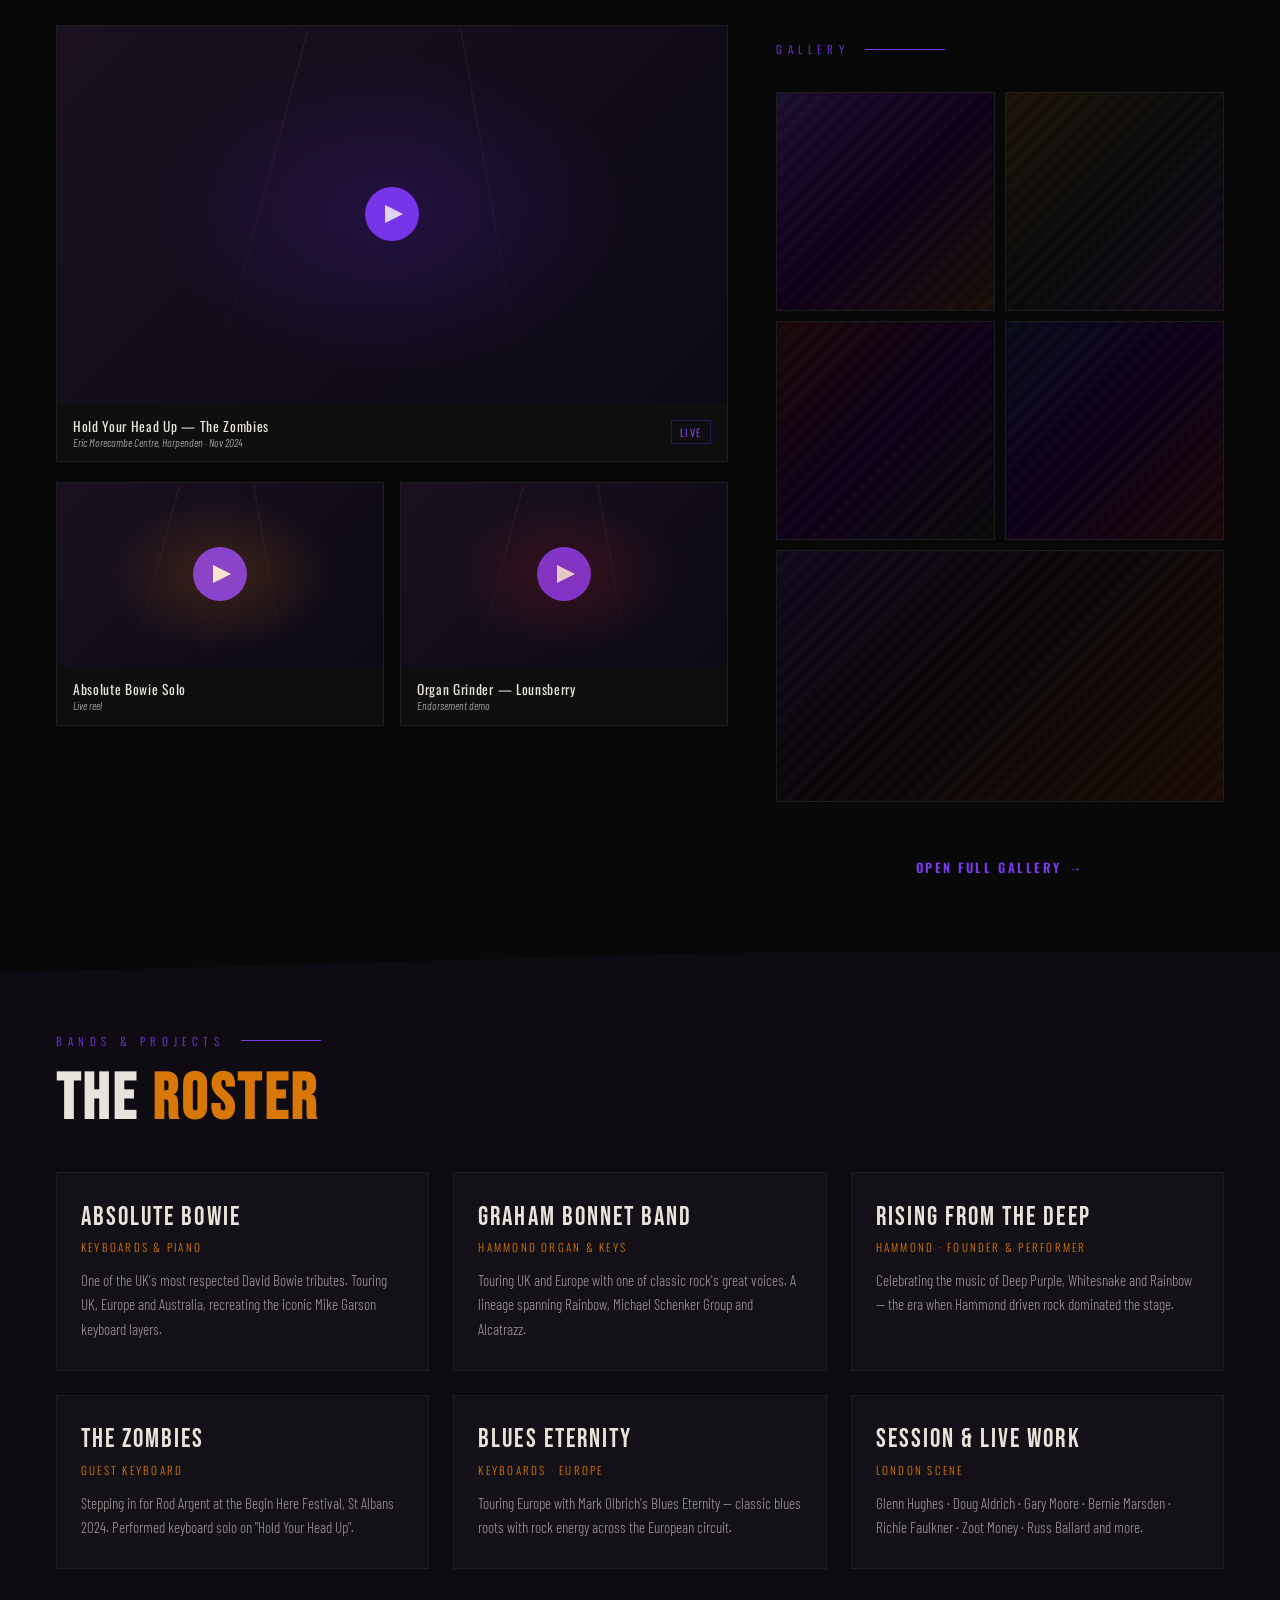
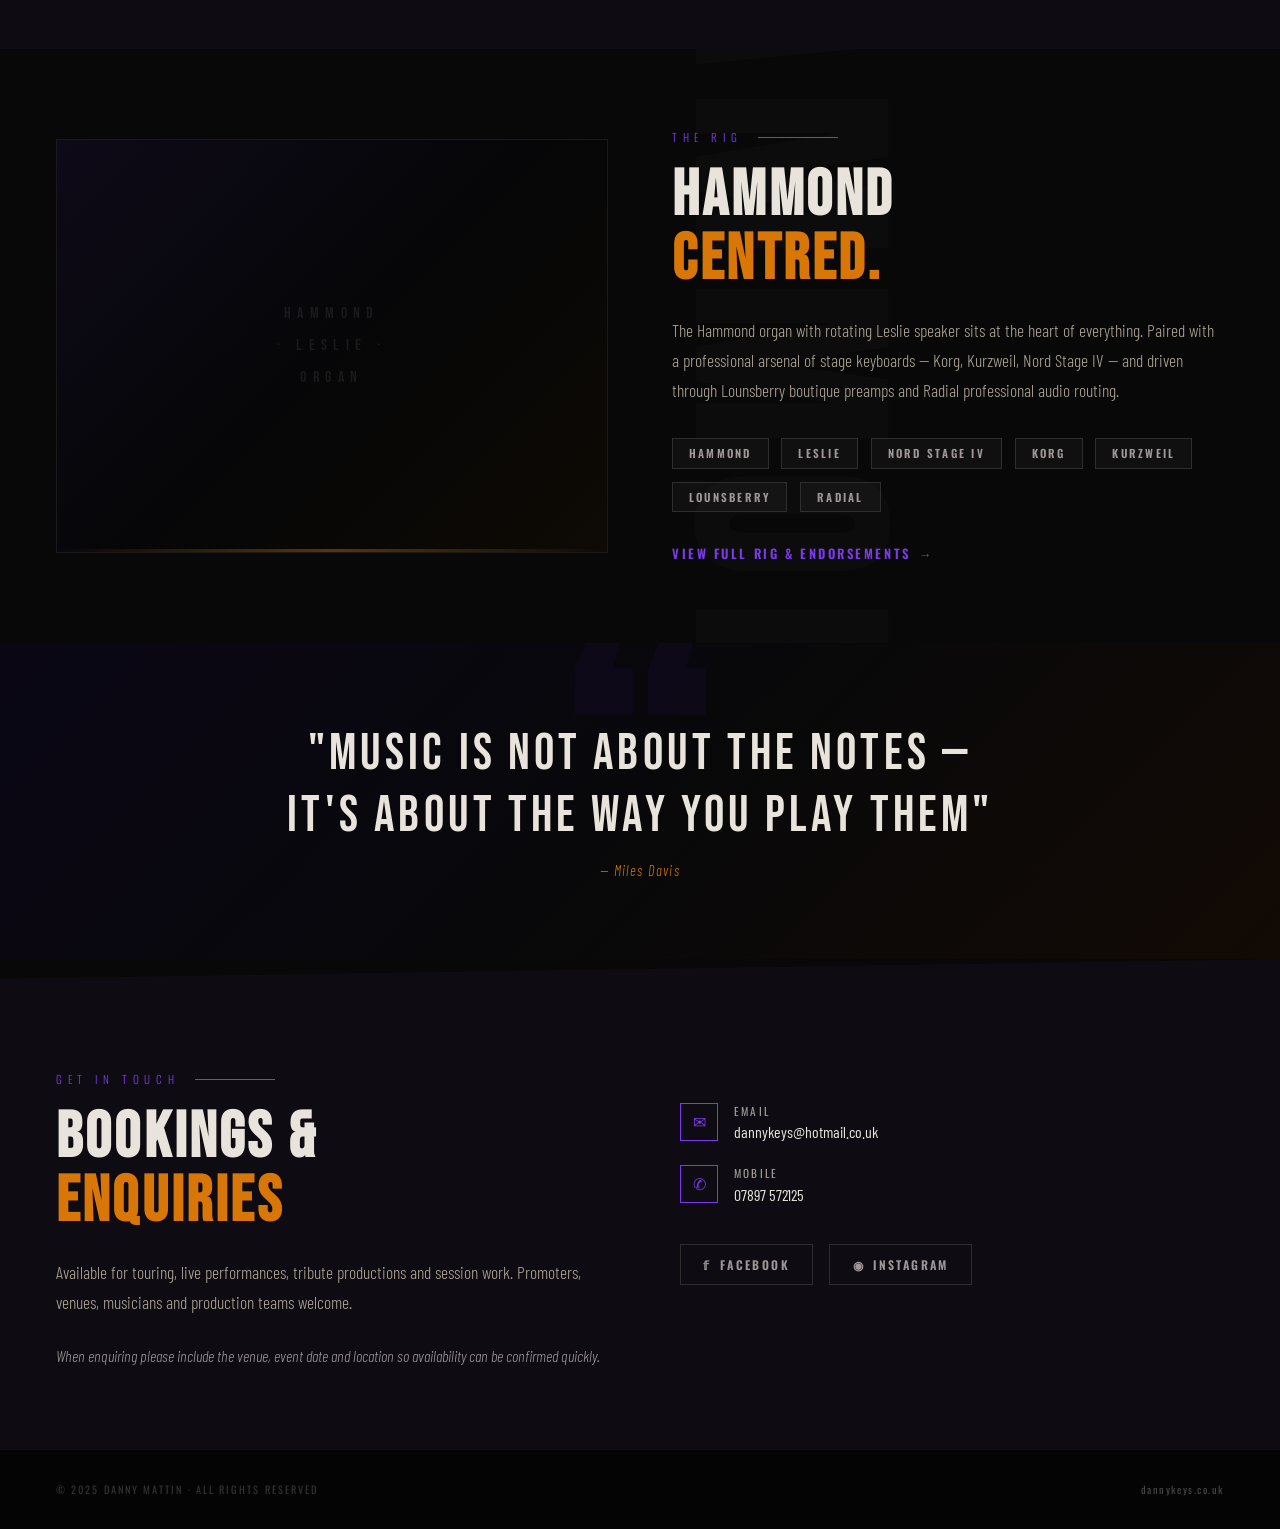
==== commit 6f51c18f: "Update index.html" ====
--- a/index.html
+++ b/index.html
@@ -1,156 +1,373 @@
 <!DOCTYPE html>
 <html lang="en">
 <head>
-  <meta charset="UTF-8">
-  <meta name="viewport" content="width=device-width, initial-scale=1.0">
-  <meta name="description" content="Danny Mattin — Hammond organ driven rock keyboard player. Powerful live performances across the UK and Europe with Absolute Bowie, Graham Bonnet Band and Rising From The Deep.">
-  <title>Danny Mattin — Hammond Organ & Rock Keyboards</title>
-  <link rel="stylesheet" href="css/styles.css">
+<meta charset="UTF-8">
+<meta name="viewport" content="width=device-width, initial-scale=1.0">
+<title>Danny Mattin – Hammond Organ & Rock Keyboards</title>
+<meta name="description" content="Danny Mattin is a British keyboard player recognised across the UK rock circuit for his powerful Hammond organ sound and energetic stage presence.">
+<link href="https://fonts.googleapis.com/css2?family=Bebas+Neue&family=Anton&family=Oswald:wght@300;400;600;700&family=Barlow+Condensed:ital,wght@0,300;0,400;0,600;1,300&display=swap" rel="stylesheet">
+<style>
+  *, *::before, *::after { margin: 0; padding: 0; box-sizing: border-box; }
+  :root {
+    --black: #080808; --deep: #0e0c12; --purple: #5c1fd4; --violet: #7c3aed;
+    --amber: #d97706; --gold: #f59e0b; --off-white: #e8e4db; --grey: #a09898;
+  }
+  html { scroll-behavior: smooth; }
+  body { background: var(--black); color: var(--off-white); font-family: 'Barlow Condensed', sans-serif; overflow-x: hidden; -webkit-font-smoothing: antialiased; }
+
+  /* === NAV — no logo, links right-aligned === */
+  nav { position: fixed; top: 0; left: 0; right: 0; z-index: 100; display: flex; justify-content: flex-end; align-items: center; padding: 1.4rem 3rem; background: linear-gradient(to bottom, rgba(8,8,8,.92) 0%, rgba(8,8,8,.5) 70%, transparent 100%); }
+  nav ul { list-style: none; display: flex; gap: 2.8rem; }
+  nav ul a { font-family: 'Oswald', sans-serif; font-weight: 400; font-size: .78rem; letter-spacing: .22em; text-transform: uppercase; color: var(--grey); text-decoration: none; transition: color .25s; }
+  nav ul a:hover { color: var(--gold); }
+  .nav-toggle { display: none; background: none; border: none; cursor: pointer; padding: .5rem; z-index: 101; }
+  .nav-toggle span { display: block; width: 24px; height: 2px; background: var(--off-white); margin: 5px 0; }
+
+  /* === HERO === */
+  .hero { position: relative; width: 100%; height: 100vh; min-height: 700px; display: flex; align-items: flex-end; overflow: hidden; }
+
+  .hero-bg { position: absolute; inset: 0; z-index: 0; background: radial-gradient(ellipse 55% 50% at 60% 35%, rgba(92,31,212,.28) 0%, transparent 70%), radial-gradient(ellipse 40% 55% at 20% 55%, rgba(217,119,6,.18) 0%, transparent 60%), linear-gradient(160deg, #12091e 0%, #0a0609 40%, #1a0c04 100%); }
+  .hero-bg::after { content: ''; position: absolute; inset: 0; z-index: 1; background-image: repeating-linear-gradient(0deg, transparent, transparent 2px, rgba(0,0,0,.05) 2px, rgba(0,0,0,.05) 4px); pointer-events: none; }
+
+  .light-shaft { position: absolute; width: 2px; height: 100%; top: 0; z-index: 1; pointer-events: none; }
+  .ls1 { left: 22%; transform: rotate(8deg); background: linear-gradient(to bottom, rgba(245,158,11,.1), transparent 65%); }
+  .ls2 { left: 52%; transform: rotate(-5deg); background: linear-gradient(to bottom, rgba(124,58,237,.08), transparent 60%); }
+  .ls3 { left: 74%; transform: rotate(12deg); background: linear-gradient(to bottom, rgba(245,158,11,.06), transparent 55%); }
+
+  /* DANNY'S PHOTO — right half, bleeding to edge */
+  .hero-photo {
+    position: absolute; top: 0; right: 0;
+    width: 55%; height: 100%;
+    z-index: 2; overflow: hidden;
+  }
+  .hero-photo img {
+    width: 100%; height: 100%;
+    object-fit: cover;
+    object-position: 50% 15%;
+    display: block;
+    filter: brightness(.55) saturate(.7);
+  }
+  /* Fade left edge + bottom into black so photo bleeds naturally */
+  .hero-photo::before {
+    content: ''; position: absolute; inset: 0; z-index: 1;
+    background:
+      linear-gradient(to right, var(--black) 0%, rgba(8,8,8,.65) 18%, rgba(8,8,8,.1) 45%, transparent 65%),
+      linear-gradient(to top, var(--black) 0%, rgba(8,8,8,.3) 22%, transparent 50%);
+    pointer-events: none;
+  }
+
+  .hero-vignette { position: absolute; inset: 0; z-index: 4; background: linear-gradient(to top, rgba(8,8,8,.95) 0%, rgba(8,8,8,.25) 15%, transparent 35%); pointer-events: none; }
+
+  /* HERO TEXT — left side, bottom-anchored */
+  .hero-content { position: relative; z-index: 10; width: 55%; padding: 0 0 3.5rem 3.5rem; }
+
+  @keyframes fadeUp { from { opacity: 0; transform: translateY(20px); } to { opacity: 1; transform: translateY(0); } }
+
+  .hero-eyebrow { font-family: 'Oswald', sans-serif; font-size: .72rem; font-weight: 300; letter-spacing: .45em; text-transform: uppercase; color: var(--amber); margin-bottom: 1rem; display: flex; align-items: center; gap: 1rem; opacity: 0; animation: fadeUp .8s .3s forwards; }
+  .hero-eyebrow::before { content: ''; display: inline-block; width: 40px; height: 1px; background: var(--amber); }
+
+  .hero-name {
+    font-family: 'Anton', sans-serif;
+    font-size: clamp(5.5rem, 13vw, 13rem);
+    line-height: .87;
+    letter-spacing: -.015em;
+    text-transform: uppercase;
+    margin-bottom: .5rem;
+    background: linear-gradient(160deg, #ffffff 0%, #e8dcc8 35%, #b8a88a 75%, #8a7a62 100%);
+    -webkit-background-clip: text; -webkit-text-fill-color: transparent; background-clip: text;
+    opacity: 0; animation: fadeUp .8s .5s forwards;
+  }
+
+  .hero-sub { font-family: 'Bebas Neue', sans-serif; font-size: clamp(1.4rem, 3.5vw, 2.8rem); letter-spacing: .18em; color: var(--amber); margin-bottom: 1.8rem; opacity: 0; animation: fadeUp .8s .7s forwards; }
+  .hero-intro { font-family: 'Barlow Condensed', sans-serif; font-size: 1.1rem; font-weight: 300; font-style: italic; line-height: 1.6; color: var(--grey); max-width: 520px; margin-bottom: 2.2rem; opacity: 0; animation: fadeUp .8s .9s forwards; }
+  .hero-buttons { display: flex; gap: 1rem; flex-wrap: wrap; opacity: 0; animation: fadeUp .8s 1.1s forwards; }
+
+  .btn-primary { font-family: 'Oswald', sans-serif; font-size: .85rem; font-weight: 600; letter-spacing: .2em; text-transform: uppercase; padding: .95rem 2.5rem; background: var(--violet); color: #fff; border: none; text-decoration: none; clip-path: polygon(0 0, calc(100% - 10px) 0, 100% 10px, 100% 100%, 10px 100%, 0 calc(100% - 10px)); transition: background .2s, transform .15s, box-shadow .2s; cursor: pointer; display: inline-block; }
+  .btn-primary:hover { background: #6d28d9; transform: translateY(-2px); box-shadow: 0 0 35px rgba(124,58,237,.55); }
+  .btn-secondary { font-family: 'Oswald', sans-serif; font-size: .85rem; font-weight: 400; letter-spacing: .2em; text-transform: uppercase; padding: .93rem 2.5rem; background: transparent; color: var(--amber); border: 1px solid var(--amber); text-decoration: none; clip-path: polygon(0 0, calc(100% - 10px) 0, 100% 10px, 100% 100%, 10px 100%, 0 calc(100% - 10px)); transition: background .2s, color .2s, box-shadow .2s, transform .15s; cursor: pointer; display: inline-block; }
+  .btn-secondary:hover { background: rgba(217,119,6,.15); transform: translateY(-2px); box-shadow: 0 0 25px rgba(217,119,6,.3); }
+
+  .scroll-cue { position: absolute; bottom: 2rem; right: 4rem; z-index: 10; display: flex; flex-direction: column; align-items: center; gap: .5rem; font-family: 'Oswald', sans-serif; font-size: .6rem; letter-spacing: .35em; color: var(--grey); opacity: .4; animation: scrollBounce 2.5s infinite; }
+  .scroll-cue::after { content: ''; width: 1px; height: 45px; background: linear-gradient(to bottom, var(--grey), transparent); }
+  @keyframes scrollBounce { 0%,100% { transform: translateY(0); } 50% { transform: translateY(8px); } }
+
+  /* === SECTIONS === */
+  .mini-bio { background: var(--deep); padding: 5rem 3.5rem; }
+  .section-tag { font-family: 'Oswald', sans-serif; font-size: .7rem; font-weight: 300; letter-spacing: .5em; text-transform: uppercase; color: var(--violet); display: flex; align-items: center; gap: 1rem; margin-bottom: 1.2rem; }
+  .section-tag::after { content: ''; flex: 1; max-width: 80px; height: 1px; background: var(--violet); }
+  .section-heading { font-family: 'Bebas Neue', sans-serif; font-size: clamp(2.5rem, 5vw, 4.5rem); letter-spacing: .05em; line-height: 1; color: var(--off-white); margin-bottom: 1.5rem; }
+  .section-heading span { color: var(--amber); }
+  .mini-bio-layout { display: grid; grid-template-columns: 1fr 1fr; gap: 3rem; align-items: start; }
+  .bio-text { font-size: 1.1rem; font-weight: 300; line-height: 1.7; color: #b0a898; }
+  .bio-stats { display: flex; flex-direction: column; gap: 1.5rem; }
+  .stat-item { border-left: 3px solid var(--amber); padding-left: 1.5rem; }
+  .stat-number { font-family: 'Bebas Neue', sans-serif; font-size: 2.5rem; color: var(--off-white); line-height: 1; }
+  .stat-label { font-family: 'Oswald', sans-serif; font-size: .75rem; letter-spacing: .2em; text-transform: uppercase; color: var(--grey); }
+  .bio-link { display: inline-flex; align-items: center; gap: .5rem; margin-top: 1.5rem; font-family: 'Oswald', sans-serif; font-size: .8rem; font-weight: 600; letter-spacing: .2em; text-transform: uppercase; color: var(--violet); text-decoration: none; transition: gap .2s, color .2s; }
+  .bio-link:hover { color: var(--gold); gap: .8rem; }
+  .bio-link::after { content: '\2192'; }
+
+  /* MEDIA */
+  .media-section { background: var(--black); position: relative; padding: 6rem 3.5rem; clip-path: polygon(0 3%, 100% 0, 100% 97%, 0 100%); margin: -20px 0; }
+  .media-layout { display: grid; grid-template-columns: 3fr 2fr; gap: 3rem; margin-top: 2.5rem; }
+  .video-grid { display: flex; flex-direction: column; gap: 1.2rem; }
+  .video-card { position: relative; background: #0f0f0f; border: 1px solid #1e1e1e; overflow: hidden; transition: border-color .2s, transform .2s; cursor: pointer; text-decoration: none; color: inherit; display: block; }
+  .video-card:hover { border-color: var(--violet); transform: translateX(4px); }
+  .video-thumb { width: 100%; aspect-ratio: 16/9; background: linear-gradient(135deg, #1a1020 0%, #0d0a16 100%); position: relative; display: flex; align-items: center; justify-content: center; }
+  .play-icon { width: 54px; height: 54px; background: var(--violet); border-radius: 50%; display: flex; align-items: center; justify-content: center; transition: background .2s, transform .2s, box-shadow .2s; }
+  .video-card:hover .play-icon { background: #6d28d9; transform: scale(1.1); box-shadow: 0 0 30px rgba(124,58,237,.6); }
+  .play-icon::after { content: ''; width: 0; height: 0; border-style: solid; border-width: 9px 0 9px 18px; border-color: transparent transparent transparent #fff; margin-left: 4px; }
+  .thumb-glow { position: absolute; inset: 0; background: radial-gradient(ellipse 50% 60% at 50% 50%, rgba(92,31,212,.2) 0%, transparent 70%); }
+  .thumb-glow-amber { position: absolute; inset: 0; background: radial-gradient(ellipse 50% 60% at 50% 50%, rgba(217,119,6,.2) 0%, transparent 70%); }
+  .thumb-glow-red { position: absolute; inset: 0; background: radial-gradient(ellipse 50% 60% at 50% 50%, rgba(155,28,28,.25) 0%, transparent 70%); }
+  .thumb-lines { position: absolute; inset: 0; overflow: hidden; }
+  .thumb-lines::before, .thumb-lines::after { content: ''; position: absolute; width: 1px; height: 100%; top: 0; background: linear-gradient(to bottom, rgba(245,158,11,.12), transparent); }
+  .thumb-lines::before { left: 30%; transform: rotate(15deg); }
+  .thumb-lines::after { left: 65%; transform: rotate(-10deg); }
+  .video-meta { padding: .8rem 1rem; display: flex; align-items: center; justify-content: space-between; gap: .5rem; }
+  .video-title { font-family: 'Oswald', sans-serif; font-size: .85rem; font-weight: 400; letter-spacing: .05em; color: var(--off-white); }
+  .video-label { font-family: 'Barlow Condensed', sans-serif; font-size: .7rem; font-style: italic; color: var(--grey); }
+  .video-label-tag { font-family: 'Oswald', sans-serif; font-size: .65rem; letter-spacing: .15em; color: var(--violet); padding: .2rem .5rem; border: 1px solid rgba(92,31,212,.4); text-transform: uppercase; flex-shrink: 0; }
+  .video-pair { display: grid; grid-template-columns: 1fr 1fr; gap: 1rem; }
+  .photo-strip { display: flex; flex-direction: column; gap: 1rem; }
+  .photo-grid { display: grid; grid-template-columns: 1fr 1fr; gap: .6rem; }
+  .photo-tile { aspect-ratio: 1; background: #0f0f0f; border: 1px solid #1e1e1e; overflow: hidden; position: relative; cursor: pointer; transition: transform .2s, border-color .2s; }
+  .photo-tile:hover { transform: scale(1.03); border-color: var(--amber); z-index: 1; }
+  .pt-stage { background: linear-gradient(135deg, #1a0e2e 0%, #0e0018 50%, #1a0e08 100%); }
+  .pt-hammond { background: linear-gradient(135deg, #1a1208 0%, #0a0a0a 50%, #12081a 100%); }
+  .pt-live { background: linear-gradient(135deg, #1a0808 0%, #0e0018 50%, #0a0a0a 100%); }
+  .pt-style { background: linear-gradient(135deg, #080a1a 0%, #0e0018 50%, #1a0808 100%); }
+  .pt-wide { aspect-ratio: 16/9; grid-column: span 2; background: linear-gradient(135deg, #12091e 0%, #0a0609 40%, #1a0c04 100%); }
+  .photo-tile::after { content: attr(data-label); position: absolute; bottom: 0; left: 0; right: 0; padding: .5rem .6rem; background: linear-gradient(to top, rgba(0,0,0,.8), transparent); font-family: 'Oswald', sans-serif; font-size: .65rem; letter-spacing: .15em; color: var(--amber); text-transform: uppercase; opacity: 0; transition: opacity .2s; }
+  .photo-tile:hover::after { opacity: 1; }
+  .shimmer { position: absolute; inset: 0; background: repeating-linear-gradient(-45deg, transparent 0px, transparent 6px, rgba(255,255,255,.015) 6px, rgba(255,255,255,.015) 12px); }
+  .gallery-link { text-align: center; }
+
+  /* BANDS */
+  .bands-section { background: var(--deep); padding: 5rem 3.5rem; }
+  .bands-grid { display: grid; grid-template-columns: repeat(3, 1fr); gap: 1.5rem; margin-top: 2.5rem; }
+  .band-card { border: 1px solid #1e1e1e; padding: 1.8rem 1.5rem; position: relative; overflow: hidden; transition: border-color .25s, transform .2s; background: rgba(255,255,255,.02); }
+  .band-card::before { content: ''; position: absolute; top: 0; left: 0; right: 0; height: 3px; background: var(--violet); transform: scaleX(0); transform-origin: left; transition: transform .3s; }
+  .band-card:hover { border-color: #333; transform: translateY(-4px); }
+  .band-card:hover::before { transform: scaleX(1); }
+  .band-name { font-family: 'Bebas Neue', sans-serif; font-size: 1.6rem; letter-spacing: .08em; color: var(--off-white); margin-bottom: .4rem; }
+  .band-role { font-family: 'Oswald', sans-serif; font-size: .7rem; font-weight: 300; letter-spacing: .2em; text-transform: uppercase; color: var(--amber); margin-bottom: .8rem; }
+  .band-desc { font-size: .95rem; font-weight: 300; color: var(--grey); line-height: 1.6; }
+
+  /* RIG */
+  .rig-section { background: var(--black); padding: 5rem 3.5rem; position: relative; overflow: hidden; }
+  .rig-section::before { content: 'HAMMOND'; position: absolute; right: -2rem; top: 50%; transform: translateY(-50%) rotate(90deg); font-family: 'Anton', sans-serif; font-size: 14rem; letter-spacing: .1em; color: rgba(255,255,255,.02); pointer-events: none; user-select: none; white-space: nowrap; }
+  .rig-layout { display: grid; grid-template-columns: 1fr 1fr; gap: 4rem; align-items: center; position: relative; z-index: 1; }
+  .rig-visual { aspect-ratio: 4/3; background: linear-gradient(135deg, #0e0a18 0%, #060608 50%, #0e0a04 100%); position: relative; overflow: hidden; border: 1px solid #1a1a1a; }
+  .rig-visual-label { position: absolute; inset: 0; display: flex; align-items: center; justify-content: center; font-family: 'Bebas Neue', sans-serif; font-size: 1rem; letter-spacing: .4em; color: rgba(255,255,255,.08); text-align: center; line-height: 2; }
+  .rig-visual-bar { position: absolute; bottom: 0; left: 0; right: 0; height: 3px; background: linear-gradient(to right, transparent, rgba(217,119,6,.4), transparent); }
+  .rig-brands { display: flex; flex-wrap: wrap; gap: .8rem; margin-top: 2rem; }
+  .brand-pill { font-family: 'Oswald', sans-serif; font-size: .7rem; font-weight: 600; letter-spacing: .2em; text-transform: uppercase; padding: .4rem 1rem; border: 1px solid #2e2e2e; color: var(--grey); background: rgba(255,255,255,.03); transition: border-color .2s, color .2s; }
+  .brand-pill:hover { border-color: var(--amber); color: var(--amber); }
+
+  /* QUOTE */
+  .quote-section { padding: 5rem 3.5rem; text-align: center; position: relative; background: linear-gradient(135deg, #0a0615 0%, #08080a 50%, #120a04 100%); overflow: hidden; }
+  .quote-section::before { content: '\201C'; position: absolute; top: -2rem; left: 50%; transform: translateX(-50%); font-family: 'Anton', sans-serif; font-size: 20rem; color: rgba(92,31,212,.06); line-height: 1; pointer-events: none; user-select: none; }
+  .quote-text { font-family: 'Bebas Neue', sans-serif; font-size: clamp(1.8rem, 4vw, 3.2rem); letter-spacing: .08em; line-height: 1.2; color: var(--off-white); max-width: 800px; margin: 0 auto 1rem; position: relative; z-index: 1; }
+  .quote-attr { font-family: 'Barlow Condensed', sans-serif; font-size: .9rem; font-style: italic; font-weight: 300; color: var(--amber); letter-spacing: .1em; position: relative; z-index: 1; }
+
+  /* CONTACT */
+  .contact-section { background: var(--deep); padding: 7rem 3.5rem 5rem; position: relative; clip-path: polygon(0 4%, 100% 0, 100% 100%, 0 100%); }
+  .contact-layout { display: grid; grid-template-columns: 1fr 1fr; gap: 5rem; align-items: start; }
+  .contact-detail { margin-top: 2rem; display: flex; flex-direction: column; gap: 1.5rem; }
+  .contact-item { display: flex; align-items: flex-start; gap: 1rem; }
+  .contact-icon { width: 38px; height: 38px; flex-shrink: 0; border: 1px solid var(--violet); display: flex; align-items: center; justify-content: center; font-size: 1rem; color: var(--violet); }
+  .contact-label { font-family: 'Oswald', sans-serif; font-size: .7rem; letter-spacing: .2em; text-transform: uppercase; color: var(--grey); margin-bottom: .2rem; }
+  .contact-value { font-family: 'Barlow Condensed', sans-serif; font-size: 1rem; color: var(--off-white); text-decoration: none; transition: color .2s; }
+  .contact-value:hover { color: var(--amber); }
+  .social-strip { display: flex; gap: 1rem; margin-top: 2.5rem; }
+  .social-btn { font-family: 'Oswald', sans-serif; font-size: .75rem; font-weight: 600; letter-spacing: .2em; text-transform: uppercase; padding: .7rem 1.4rem; border: 1px solid #2e2e2e; color: var(--grey); text-decoration: none; display: flex; align-items: center; gap: .5rem; transition: border-color .2s, color .2s, background .2s; }
+  .social-btn:hover { border-color: var(--violet); color: #fff; background: rgba(92,31,212,.15); }
+  .contact-note { font-size: 1rem; font-weight: 300; font-style: italic; color: var(--grey); line-height: 1.7; margin-top: 1.5rem; }
+
+  footer { background: #040404; padding: 2rem 3.5rem; display: flex; justify-content: space-between; align-items: center; border-top: 1px solid #111; }
+  .footer-copy { font-family: 'Oswald', sans-serif; font-size: .65rem; letter-spacing: .2em; color: #333; }
+  .footer-site { font-family: 'Oswald', sans-serif; font-size: .65rem; letter-spacing: .15em; color: #333; }
+  .footer-site a { color: #444; text-decoration: none; }
+  .mt-sm { margin-top: 1rem; }
+
+  /* === RESPONSIVE === */
+  @media (max-width: 1024px) {
+    .hero-content { width: 60%; }
+    .hero-photo { width: 50%; }
+    .mini-bio-layout, .rig-layout, .contact-layout { grid-template-columns: 1fr; gap: 2rem; }
+    .media-layout { grid-template-columns: 1fr; }
+    .bands-grid { grid-template-columns: repeat(2, 1fr); }
+  }
+  @media (max-width: 680px) {
+    nav { padding: 1rem 1.5rem; }
+    nav ul { display: none; flex-direction: column; position: absolute; top: 100%; left: 0; right: 0; background: rgba(8,8,8,.97); padding: 1.5rem 2rem; gap: 1.5rem; }
+    nav ul.nav-open { display: flex; }
+    nav ul a { font-size: .9rem; }
+    .nav-toggle { display: block; }
+    .hero { min-height: 100svh; }
+    .hero-content { width: 100%; padding: 0 1.5rem 2.5rem; }
+    .hero-name { font-size: clamp(3.5rem, 17vw, 7rem); }
+    .hero-sub { font-size: clamp(1.1rem, 5vw, 1.6rem); letter-spacing: .1em; margin-bottom: 1rem; }
+    .hero-intro { font-size: .95rem; margin-bottom: 1.5rem; }
+    .hero-photo { width: 100%; opacity: .3; }
+    .hero-photo::before { background: linear-gradient(to top, var(--black) 0%, rgba(8,8,8,.4) 35%, transparent 70%), linear-gradient(to right, rgba(8,8,8,.2) 0%, transparent 100%); }
+    .btn-primary, .btn-secondary { font-size: .75rem; padding: .8rem 1.6rem; }
+    .scroll-cue { display: none; }
+    .mini-bio, .bands-section, .rig-section, .quote-section { padding: 3rem 1.5rem; }
+    .media-section { padding: 4rem 1.5rem; clip-path: none; margin: 0; }
+    .video-pair { grid-template-columns: 1fr; }
+    .bands-grid { grid-template-columns: 1fr; }
+    .rig-section::before { font-size: 5rem; }
+    .contact-section { padding: 4rem 1.5rem; clip-path: none; }
+    .social-strip { flex-direction: column; }
+    footer { padding: 1.5rem; flex-direction: column; gap: .8rem; text-align: center; }
+  }
+</style>
 </head>
 <body>
 
-  <nav class="site-nav">
-    <button class="nav-toggle" aria-label="Toggle menu" onclick="document.querySelector('.nav-links').classList.toggle('open')">
-      <span></span><span></span><span></span>
-    </button>
-    <ul class="nav-links">
-      <li><a href="index.html" class="active">Home</a></li>
-      <li><a href="watch.html">Watch &amp; Listen</a></li>
-      <li><a href="rig.html">Rig &amp; The Road</a></li>
-      <li><a href="press.html">Press</a></li>
-      <li><a href="contact.html">Book Danny</a></li>
-    </ul>
-  </nav>
-
-  <section class="hero">
-    <div class="hero-split">
-      <div class="hero-content">
-        <h1 class="hero-name fade-in">
-          <span class="hero-name-line">Danny</span>
-          <span class="hero-name-line">Mattin</span>
-        </h1>
-        <p class="hero-tagline fade-in fade-in-delay-1">Hammond Organ &amp; Rock Keyboards</p>
-        <p class="hero-text fade-in fade-in-delay-2">A British keyboard player recognised across the UK rock circuit for his powerful Hammond organ sound and energetic stage presence.</p>
-        <div class="hero-buttons fade-in fade-in-delay-3">
-          <a href="watch.html" class="btn btn-primary">Watch &amp; Listen</a>
-          <a href="contact.html" class="btn btn-outline">Book Danny</a>
-        </div>
+<nav>
+  <button class="nav-toggle" aria-label="Toggle menu" onclick="document.querySelector('nav ul').classList.toggle('nav-open')"><span></span><span></span><span></span></button>
+  <ul>
+    <li><a href="#about">About</a></li>
+    <li><a href="#media">Watch</a></li>
+    <li><a href="#bands">Bands</a></li>
+    <li><a href="#rig">Rig</a></li>
+    <li><a href="#contact">Book Danny</a></li>
+  </ul>
+</nav>
+
+<section class="hero">
+  <div class="hero-bg"></div>
+  <div class="light-shaft ls1"></div>
+  <div class="light-shaft ls2"></div>
+  <div class="light-shaft ls3"></div>
+  <div class="hero-vignette"></div>
+
+  <div class="hero-photo">
+    <img src="images/heoresandspareimages/HEROIMAGEHOMEPAGE.jpg" alt="Danny Mattin performing on Hammond organ">
+  </div>
+
+  <div class="hero-content">
+    <div class="hero-eyebrow">Hammond Organ · Rock Keyboards · UK &amp; Europe</div>
+    <h1 class="hero-name">Danny<br>Mattin</h1>
+    <div class="hero-sub">Hammond Organ &amp; Rock Keyboards</div>
+    <p class="hero-intro">British keyboard player recognised across the UK rock circuit for his powerful Hammond organ sound and energetic stage presence.</p>
+    <div class="hero-buttons">
+      <a href="#media" class="btn-primary">Watch / Listen</a>
+      <a href="#contact" class="btn-secondary">Book Danny</a>
+    </div>
+  </div>
+  <div class="scroll-cue">scroll</div>
+</section>
+
+<section class="mini-bio" id="about">
+  <div class="section-tag">About Danny</div>
+  <div class="mini-bio-layout">
+    <div>
+      <h2 class="section-heading">Hammond Driven.<br><span>Rock Powered.</span></h2>
+      <p class="bio-text">A Hammond organ driven rock keyboard player whose sound blends classic analogue power with modern stage instruments — Nord Stage IV, Korg and Kurzweil. Mentored by Jon Lord and Don Airey of Deep Purple. Performing with Absolute Bowie, Graham Bonnet Band and his own Rising From The Deep.</p>
+      <a href="about.html" class="bio-link">Full Biography &amp; Credits</a>
+    </div>
+    <div class="bio-stats">
+      <div class="stat-item"><div class="stat-number">20+</div><div class="stat-label">Years on stage</div></div>
+      <div class="stat-item"><div class="stat-number">UK · EU · AUS</div><div class="stat-label">Touring regions</div></div>
+      <div class="stat-item"><div class="stat-number">JON LORD</div><div class="stat-label">Mentored by Deep Purple legend</div></div>
+    </div>
+  </div>
+</section>
+
+<section class="media-section" id="media">
+  <div class="section-tag">Watch &amp; Listen</div>
+  <h2 class="section-heading">Live. <span>Loud.</span> Hammond.</h2>
+  <div class="media-layout">
+    <div class="video-grid">
+      <a class="video-card" href="https://www.youtube.com/watch?v=RPFDOW8yOa8" target="_blank" rel="noopener">
+        <div class="video-thumb"><div class="thumb-glow"></div><div class="thumb-lines"></div><div class="play-icon"></div></div>
+        <div class="video-meta"><div><div class="video-title">Hold Your Head Up — The Zombies</div><div class="video-label">Eric Morecambe Centre, Harpenden · Nov 2024</div></div><div class="video-label-tag">Live</div></div>
+      </a>
+      <div class="video-pair">
+        <a class="video-card" href="https://www.facebook.com/reel/1556028665472611/" target="_blank" rel="noopener">
+          <div class="video-thumb"><div class="thumb-glow-amber"></div><div class="thumb-lines"></div><div class="play-icon"></div></div>
+          <div class="video-meta"><div><div class="video-title">Absolute Bowie Solo</div><div class="video-label">Live reel</div></div></div>
+        </a>
+        <a class="video-card" href="https://www.lounsberrypedals.com/danny-mattin/" target="_blank" rel="noopener">
+          <div class="video-thumb"><div class="thumb-glow-red"></div><div class="thumb-lines"></div><div class="play-icon"></div></div>
+          <div class="video-meta"><div><div class="video-title">Organ Grinder — Lounsberry</div><div class="video-label">Endorsement demo</div></div></div>
+        </a>
       </div>
-      <div class="hero-photo">
-        <img src="images/heoresandspareimages/HEROIMAGEHOMEPAGE.jpg" alt="Danny Mattin performing live on Hammond organ">
+    </div>
+    <div class="photo-strip">
+      <div class="section-tag mt-sm">Gallery</div>
+      <div class="photo-grid">
+        <div class="photo-tile pt-stage" data-label="Stage · Hammond"><div class="shimmer"></div></div>
+        <div class="photo-tile pt-hammond" data-label="Hammond + Leslie"><div class="shimmer"></div></div>
+        <div class="photo-tile pt-live" data-label="Graham Bonnet Band"><div class="shimmer"></div></div>
+        <div class="photo-tile pt-style" data-label="Stage Style"><div class="shimmer"></div></div>
+        <div class="photo-tile pt-wide" data-label="Rising From The Deep · Live"><div class="shimmer"></div></div>
       </div>
-    </div>
-  </section>
-
-  <div class="divider-angled" style="background: var(--dark);"></div>
-  <section class="section-dark texture-overlay" style="padding: 5rem 0;">
-    <div class="section-inner">
-      <div class="bio-strip">
-        <div>
-          <h2 class="section-title">About Danny</h2>
-          <span class="section-accent"></span>
-          <p>Danny Mattin is a Hammond organ driven rock keyboard player whose sound blends classic analogue power with modern stage instruments including the Nord Stage IV, Korg and Kurzweil keyboards. Known for expressive live performances, he also adds backing vocals and occasional harmonica to the mix.</p>
-          <p>Originally trained as an actor with a degree in drama, music had always been close at hand. Growing up in a household where his father played keyboards, the sound of Hammond organ was part of everyday life. A turning point came when he heard Jon Lord of Deep Purple — and the power of rock changed his direction completely.</p>
-          <p>He studied with Rod Argent of The Zombies, Phil Lanzon of Uriah Heep and Deep Purple keyboardist Don Airey, receiving private masterclasses from Jon Lord himself. With this foundation Danny went on to perform widely across the UK and Europe.</p>
-          <a href="press.html" class="btn btn-outline" style="margin-top: 1.5rem;">Full Biography &amp; Credits</a>
-        </div>
-        <div>
-          <img src="images/heoresandspareimages/DANNYPLAYINGYOUNGER.jpg" alt="Danny Mattin playing keyboards">
-        </div>
+      <div class="gallery-link mt-sm"><a href="gallery.html" class="bio-link">Open Full Gallery</a></div>
+    </div>
+  </div>
+</section>
+
+<section class="bands-section" id="bands">
+  <div class="section-tag">Bands &amp; Projects</div>
+  <h2 class="section-heading">The <span>Roster</span></h2>
+  <div class="bands-grid">
+    <div class="band-card"><div class="band-name">Absolute Bowie</div><div class="band-role">Keyboards &amp; Piano</div><p class="band-desc">One of the UK's most respected David Bowie tributes. Touring UK, Europe and Australia, recreating the iconic Mike Garson keyboard layers.</p></div>
+    <div class="band-card"><div class="band-name">Graham Bonnet Band</div><div class="band-role">Hammond Organ &amp; Keys</div><p class="band-desc">Touring UK and Europe with one of classic rock's great voices. A lineage spanning Rainbow, Michael Schenker Group and Alcatrazz.</p></div>
+    <div class="band-card"><div class="band-name">Rising From The Deep</div><div class="band-role">Hammond · Founder &amp; Performer</div><p class="band-desc">Celebrating the music of Deep Purple, Whitesnake and Rainbow — the era when Hammond driven rock dominated the stage.</p></div>
+    <div class="band-card"><div class="band-name">The Zombies</div><div class="band-role">Guest Keyboard</div><p class="band-desc">Stepping in for Rod Argent at the Begin Here Festival, St Albans 2024. Performed keyboard solo on "Hold Your Head Up".</p></div>
+    <div class="band-card"><div class="band-name">Blues Eternity</div><div class="band-role">Keyboards · Europe</div><p class="band-desc">Touring Europe with Mark Olbrich's Blues Eternity — classic blues roots with rock energy across the European circuit.</p></div>
+    <div class="band-card"><div class="band-name">Session &amp; Live Work</div><div class="band-role">London Scene</div><p class="band-desc">Glenn Hughes · Doug Aldrich · Gary Moore · Bernie Marsden · Richie Faulkner · Zoot Money · Russ Ballard and more.</p></div>
+  </div>
+</section>
+
+<section class="rig-section" id="rig">
+  <div class="rig-layout">
+    <div class="rig-visual"><div class="rig-visual-label">HAMMOND<br>· LESLIE ·<br>ORGAN</div><div class="rig-visual-bar"></div></div>
+    <div>
+      <div class="section-tag">The Rig</div>
+      <h2 class="section-heading">Hammond<br><span>Centred.</span></h2>
+      <p class="bio-text">The Hammond organ with rotating Leslie speaker sits at the heart of everything. Paired with a professional arsenal of stage keyboards — Korg, Kurzweil, Nord Stage IV — and driven through Lounsberry boutique preamps and Radial professional audio routing.</p>
+      <div class="rig-brands"><span class="brand-pill">Hammond</span><span class="brand-pill">Leslie</span><span class="brand-pill">Nord Stage IV</span><span class="brand-pill">Korg</span><span class="brand-pill">Kurzweil</span><span class="brand-pill">Lounsberry</span><span class="brand-pill">Radial</span></div>
+      <a href="rig.html" class="bio-link" style="margin-top:2rem;">View Full Rig &amp; Endorsements</a>
+    </div>
+  </div>
+</section>
+
+<section class="quote-section">
+  <p class="quote-text">"Music is not about the notes —<br>it's about the way you play them"</p>
+  <p class="quote-attr">— Miles Davis</p>
+</section>
+
+<section class="contact-section" id="contact">
+  <div class="contact-layout">
+    <div>
+      <div class="section-tag">Get In Touch</div>
+      <h2 class="section-heading">Bookings &amp;<br><span>Enquiries</span></h2>
+      <p class="bio-text">Available for touring, live performances, tribute productions and session work. Promoters, venues, musicians and production teams welcome.</p>
+      <p class="contact-note">When enquiring please include the venue, event date and location so availability can be confirmed quickly.</p>
+    </div>
+    <div>
+      <div class="contact-detail">
+        <div class="contact-item"><div class="contact-icon">✉</div><div><div class="contact-label">Email</div><a class="contact-value" href="mailto:dannykeys@hotmail.co.uk">dannykeys@hotmail.co.uk</a></div></div>
+        <div class="contact-item"><div class="contact-icon">✆</div><div><div class="contact-label">Mobile</div><a class="contact-value" href="tel:07897572125">07897 572125</a></div></div>
       </div>
-    </div>
-  </section>
-
-  <div class="divider-angled-reverse"></div>
-  <section class="section-purple texture-overlay" style="padding: 5rem 0;">
-    <div class="section-inner">
-      <h2 class="section-title">Bands &amp; Projects</h2>
-      <span class="section-accent"></span>
-      <div class="bands-grid">
-        <div class="band-card">
-          <h3>Absolute Bowie</h3>
-          <p>Keyboard and piano player with one of the UK's most respected David Bowie tribute productions. Touring the UK, Europe and Australia, recreating the iconic layers of Mike Garson.</p>
-        </div>
-        <div class="band-card">
-          <h3>Graham Bonnet Band</h3>
-          <p>Hammond organ and keyboards player touring the UK and Europe. Bonnet's career spans Rainbow, Michael Schenker Group and Alcatrazz — classic hard rock royalty.</p>
-        </div>
-        <div class="band-card">
-          <h3>Rising From The Deep</h3>
-          <p>Danny's own project dedicated to the music of Deep Purple, Whitesnake and Rainbow. Celebrating the era when Hammond driven rock dominated the stage.</p>
-        </div>
-        <div class="band-card">
-          <h3>Mark Olbrich's Blues Eternity</h3>
-          <p>Keyboard player touring across Europe, blending classic blues roots with rock energy. Hammond organ in a powerful live blues setting on stages across the European circuit.</p>
-        </div>
-        <div class="band-card">
-          <h3>The Zombies — Guest</h3>
-          <p>In 2024 Danny stepped in for Rod Argent at The Zombies' Begin Here Festival in St Albans, delivering a solo during the classic "Hold Your Head Up".</p>
-        </div>
-        <div class="band-card">
-          <h3>Collaborations</h3>
-          <p>Has played, jammed and worked with Glenn Hughes, Doug Aldrich, Gary Moore, Bernie Marsden, Zoot Money, Russ Ballard, Doogie White and many more.</p>
-        </div>
+      <div class="social-strip">
+        <a href="https://www.facebook.com/Dannymattin" class="social-btn" target="_blank" rel="noopener"><span>𝕗</span> Facebook</a>
+        <a href="https://www.instagram.com/dannymattin/" class="social-btn" target="_blank" rel="noopener"><span>◉</span> Instagram</a>
       </div>
-      <div style="text-align: center; margin-top: 2.5rem;">
-        <a href="press.html" class="btn btn-outline">Full Press Biography &amp; Credits &rarr;</a>
-      </div>
-    </div>
-  </section>
-
-  <div class="divider-angled" style="background: var(--dark);"></div>
-  <section class="section-dark texture-overlay" style="padding: 5rem 0;">
-    <div class="section-inner">
-      <div class="rig-content">
-        <div>
-          <h2 class="section-title">Danny's Rig</h2>
-          <span class="section-accent"></span>
-          <p>The Hammond organ sits at the centre of everything. Paired with a traditional Leslie rotating speaker, it defines Danny's sound — shifting from warm blues textures to the full roar of classic rock.</p>
-          <p>Alongside the Hammond, Danny uses stage keyboards from Korg and Kurzweil. Signal quality is shaped by equipment from Radial and boutique preamps from Lounsberry Pedals.</p>
-          <div class="brand-strip">
-            <span>Hammond</span>
-            <span>Leslie</span>
-            <span>Korg</span>
-            <span>Kurzweil</span>
-            <span>Radial</span>
-            <span>Lounsberry</span>
-          </div>
-          <a href="rig.html" class="btn btn-outline" style="margin-top: 1.5rem;">View Full Rig &amp; Endorsements</a>
-        </div>
-        <div>
-          <img src="images/heoresandspareimages/ENDORSEMENTS%20heroRIG.jpg" alt="Danny Mattin's Hammond organ and Leslie speaker rig" class="rig-image">
-        </div>
-      </div>
-    </div>
-  </section>
-
-  <section style="padding: 3rem 2rem; max-width: var(--max-width); margin: 0 auto;">
-    <div class="quote-block">
-      <p>"Music ain't about the notes, it's about the way you play them."</p>
-      <cite>— Miles Davis</cite>
-    </div>
-  </section>
-
-  <footer class="site-footer">
-    <div class="footer-inner">
-      <p class="footer-name">Danny Mattin</p>
-      <div class="footer-links">
-        <a href="index.html">Home</a>
-        <a href="watch.html">Watch &amp; Listen</a>
-        <a href="rig.html">Rig &amp; The Road</a>
-        <a href="press.html">Press</a>
-        <a href="contact.html">Book Danny</a>
-        <a href="https://www.facebook.com/Dannymattin" target="_blank" rel="noopener">Facebook</a>
-        <a href="https://www.instagram.com/dannymattin/" target="_blank" rel="noopener">Instagram</a>
-      </div>
-      <p class="footer-copy">&copy; 2025 Danny Mattin. All rights reserved.</p>
-    </div>
-  </footer>
-
-  <script>
-    window.addEventListener('scroll', function() {
-      document.querySelector('.site-nav').classList.toggle('scrolled', window.scrollY > 50);
-    });
-  </script>
+    </div>
+  </div>
+</section>
+
+<footer>
+  <div class="footer-copy">© 2025 DANNY MATTIN · ALL RIGHTS RESERVED</div>
+  <div class="footer-site"><a href="https://dannykeys.co.uk">dannykeys.co.uk</a></div>
+</footer>
+
 </body>
 </html>
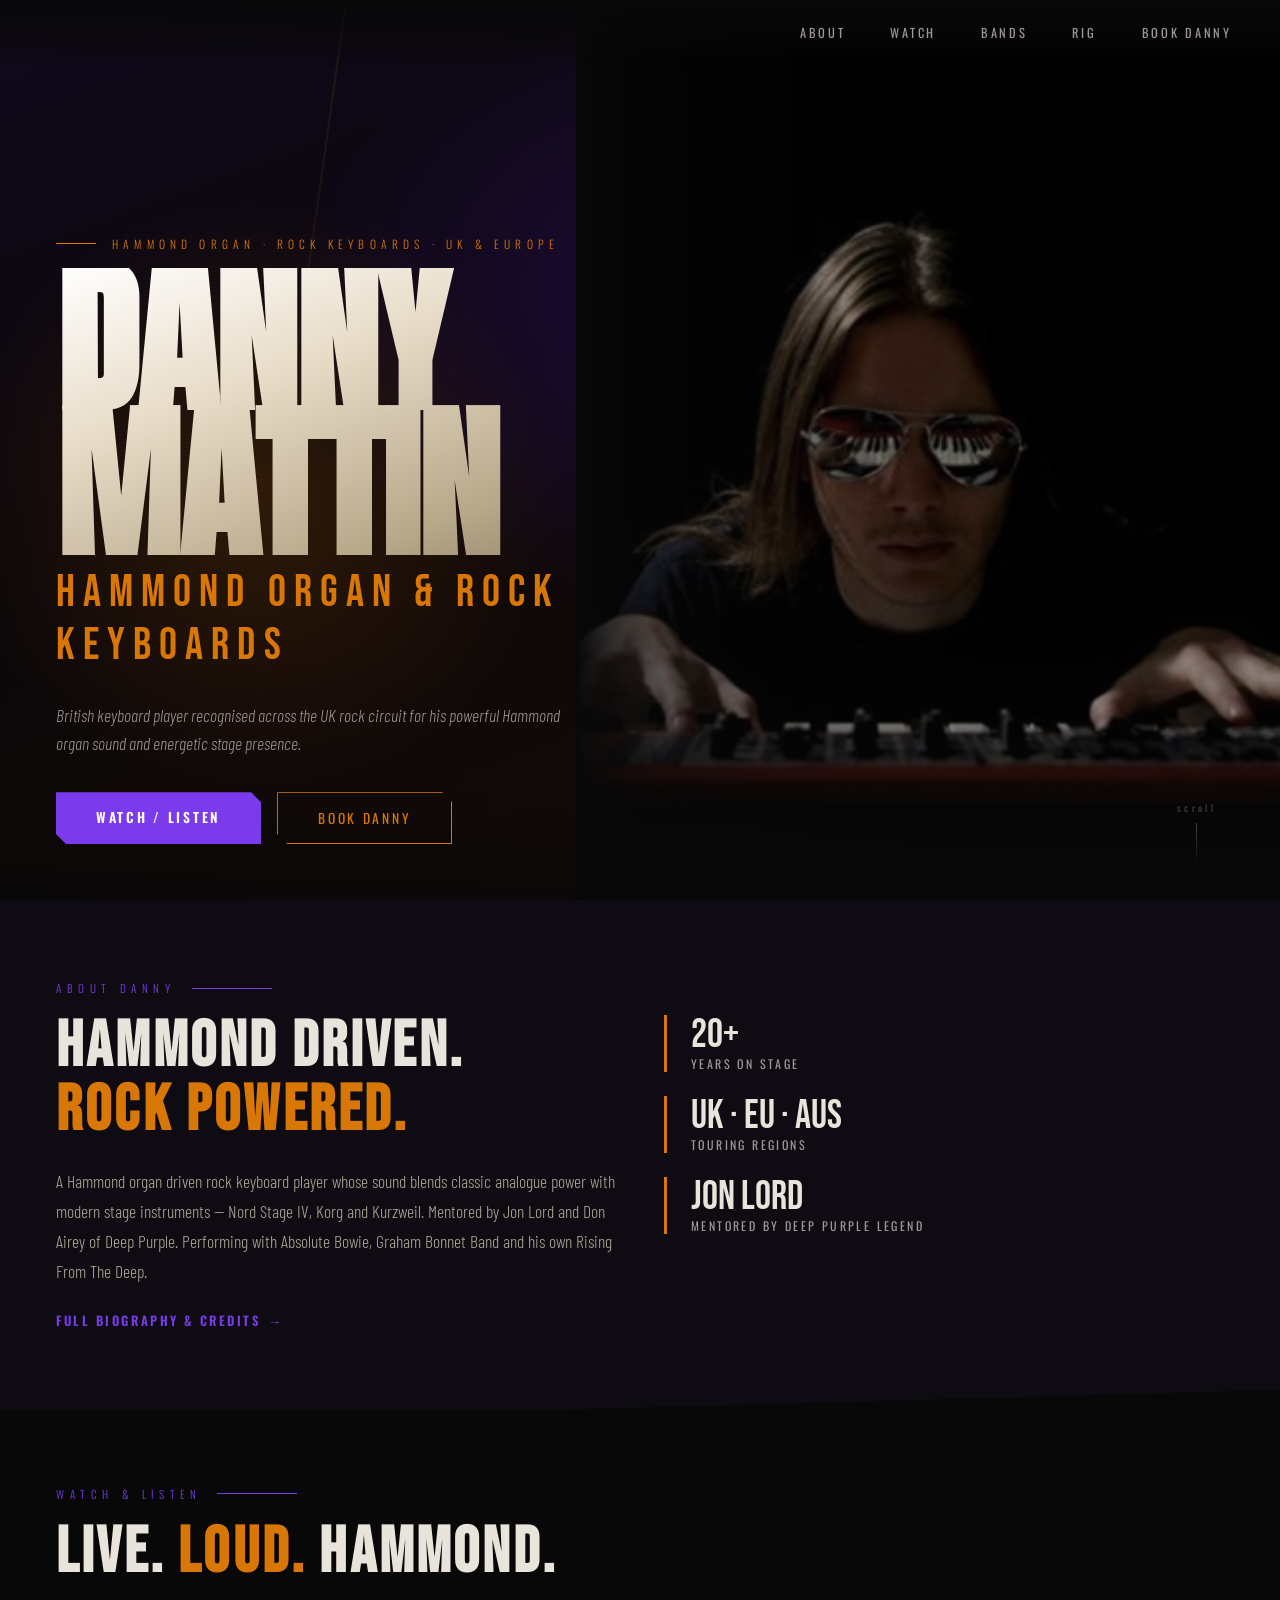
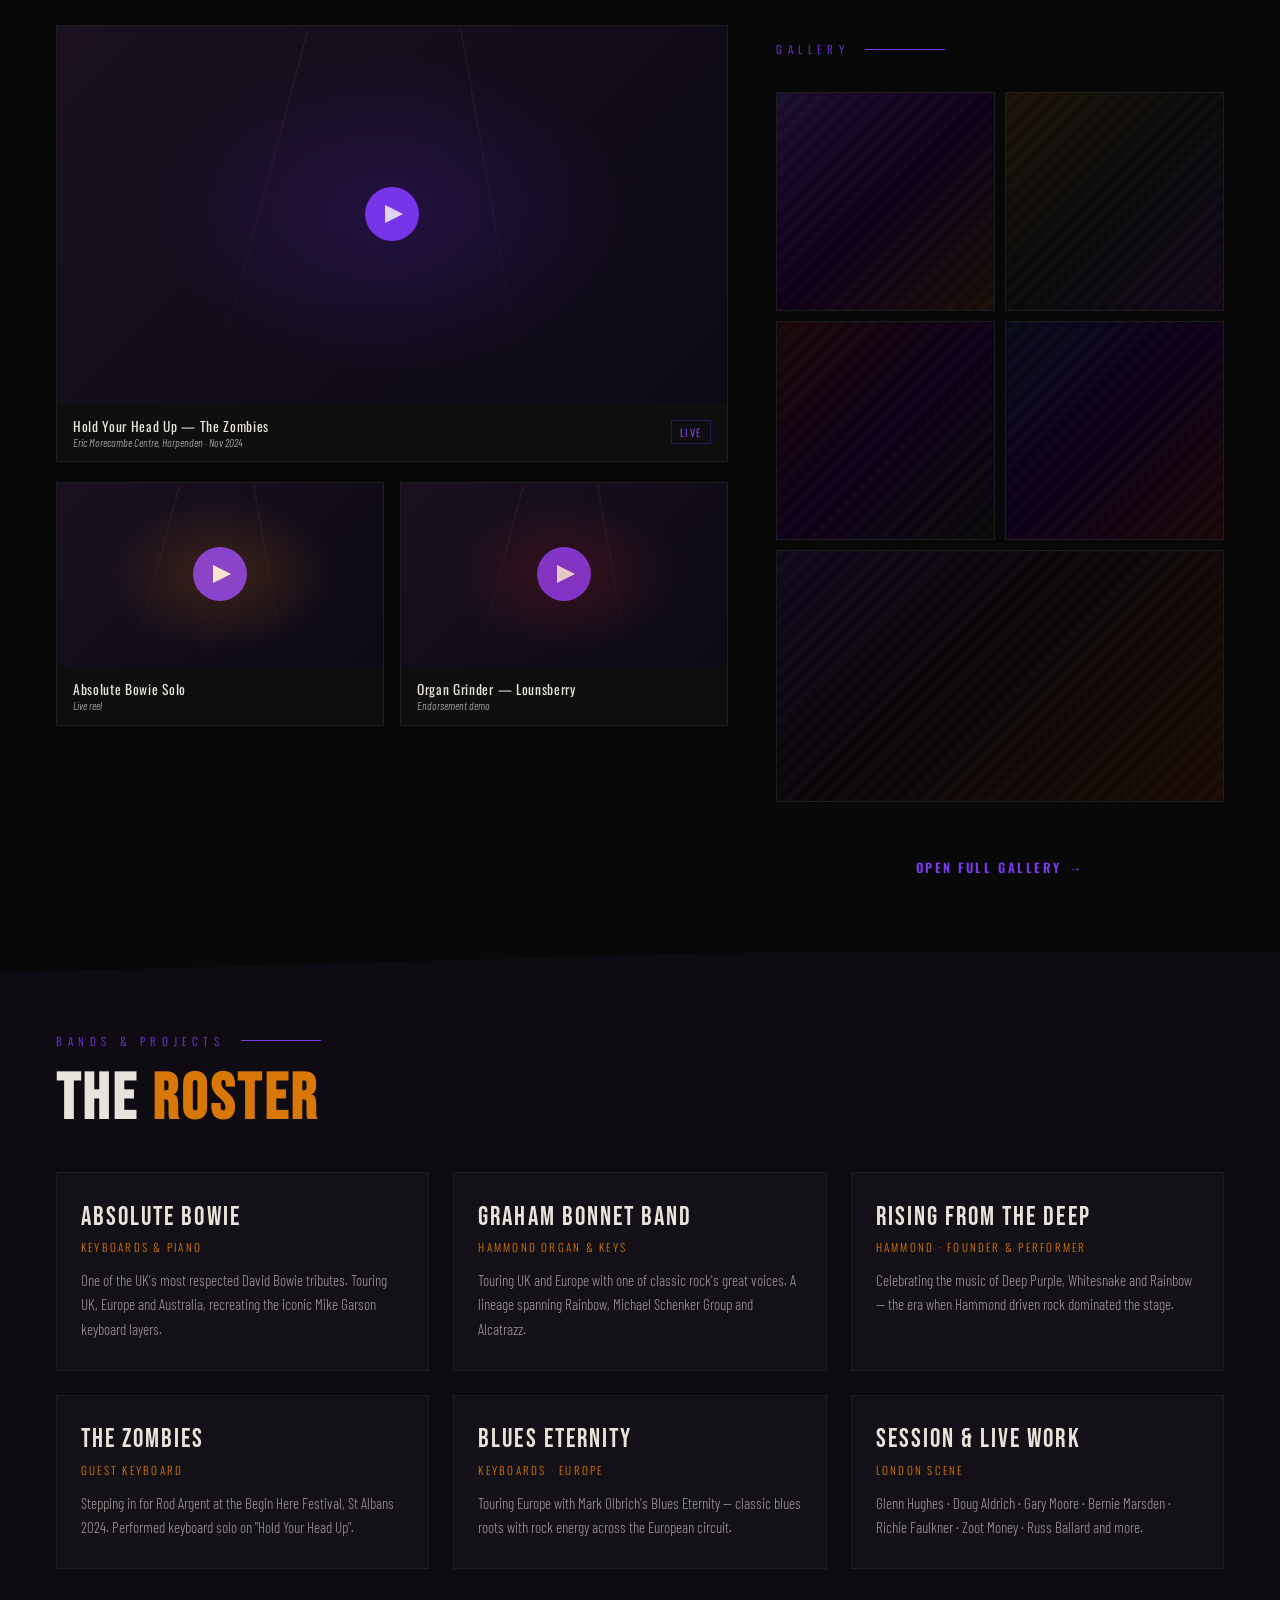
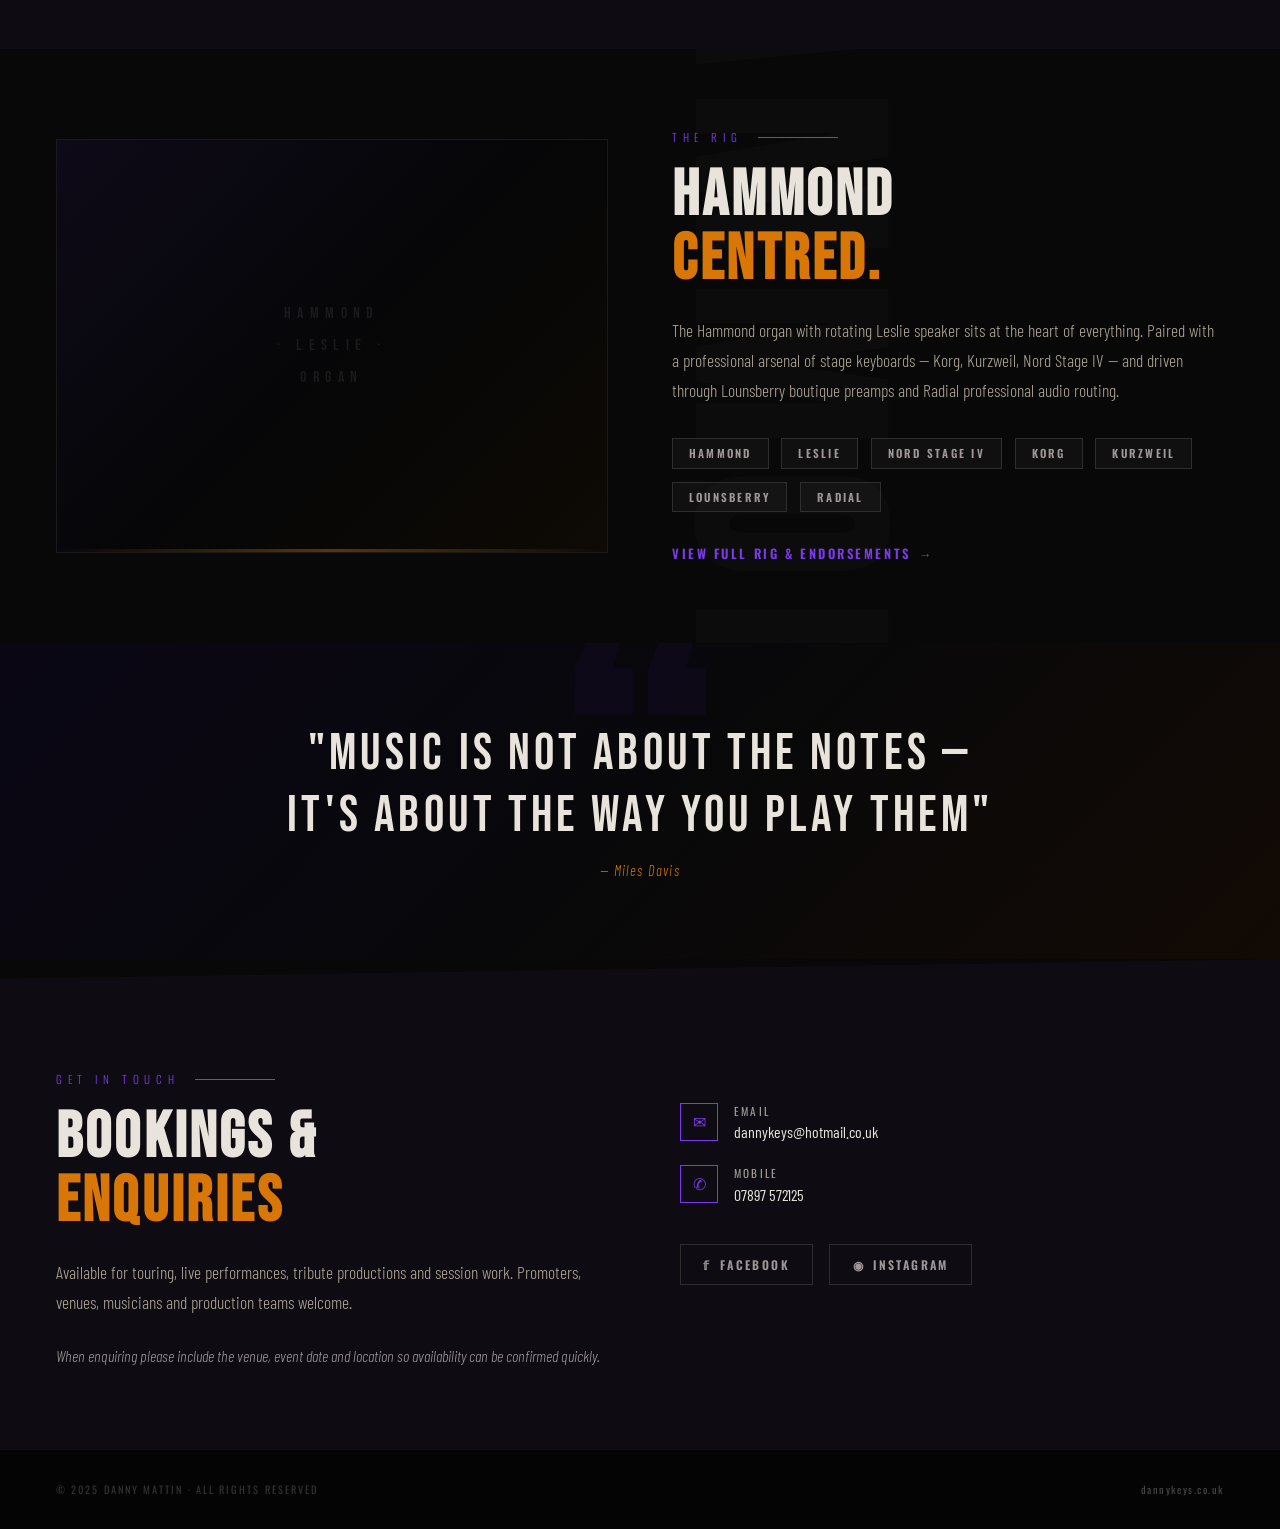
==== commit fa4918f1: "Update index.html" ====
--- a/index.html
+++ b/index.html
@@ -45,18 +45,18 @@
     object-fit: cover;
     object-position: 50% 15%;
     display: block;
-    filter: brightness(.55) saturate(.7);
+    filter: brightness(.75) saturate(.85);
   }
   /* Fade left edge + bottom into black so photo bleeds naturally */
   .hero-photo::before {
     content: ''; position: absolute; inset: 0; z-index: 1;
     background:
-      linear-gradient(to right, var(--black) 0%, rgba(8,8,8,.65) 18%, rgba(8,8,8,.1) 45%, transparent 65%),
-      linear-gradient(to top, var(--black) 0%, rgba(8,8,8,.3) 22%, transparent 50%);
+      linear-gradient(to right, var(--black) 0%, rgba(8,8,8,.5) 10%, rgba(8,8,8,.25) 25%, rgba(8,8,8,.08) 40%, transparent 60%),
+      linear-gradient(to top, var(--black) 0%, rgba(8,8,8,.2) 20%, transparent 45%);
     pointer-events: none;
   }
 
-  .hero-vignette { position: absolute; inset: 0; z-index: 4; background: linear-gradient(to top, rgba(8,8,8,.95) 0%, rgba(8,8,8,.25) 15%, transparent 35%); pointer-events: none; }
+  .hero-vignette { position: absolute; inset: 0; z-index: 4; background: linear-gradient(to top, rgba(8,8,8,.85) 0%, rgba(8,8,8,.15) 12%, transparent 30%); pointer-events: none; }
 
   /* HERO TEXT — left side, bottom-anchored */
   .hero-content { position: relative; z-index: 10; width: 55%; padding: 0 0 3.5rem 3.5rem; }
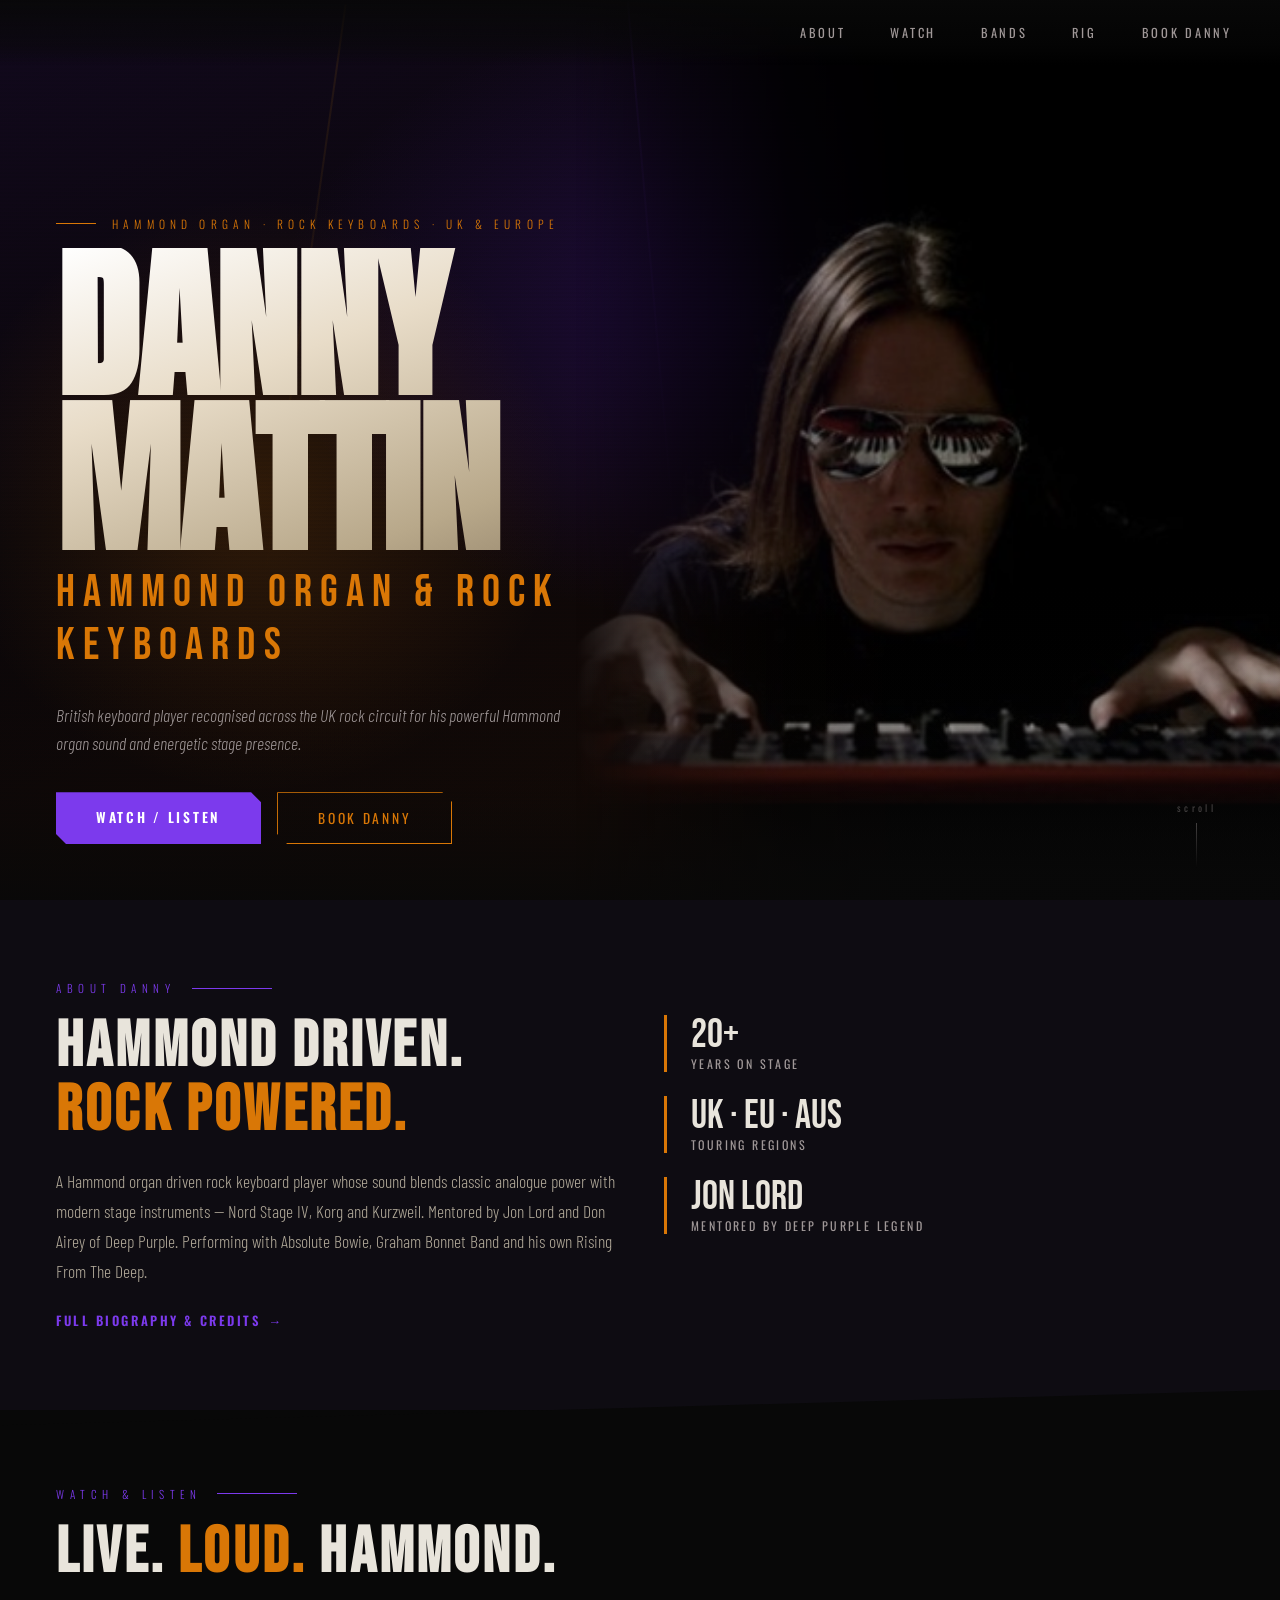
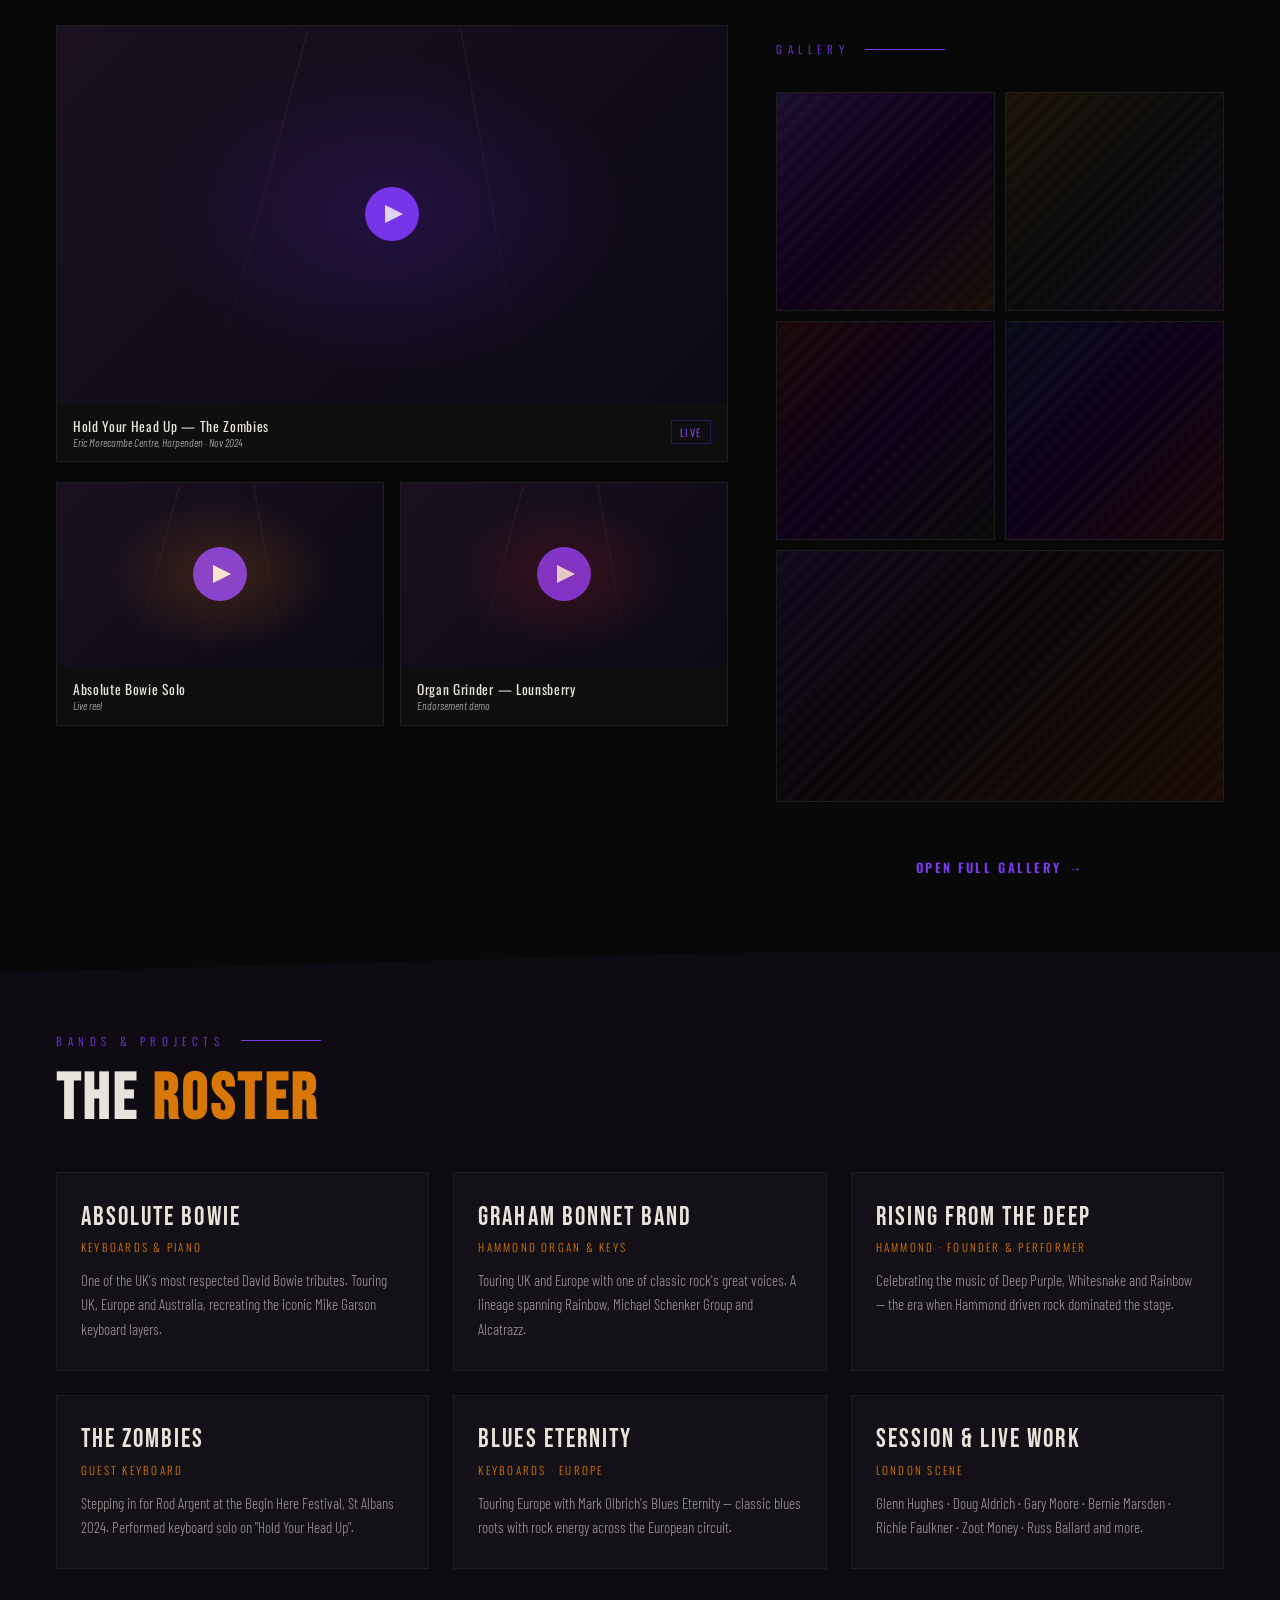
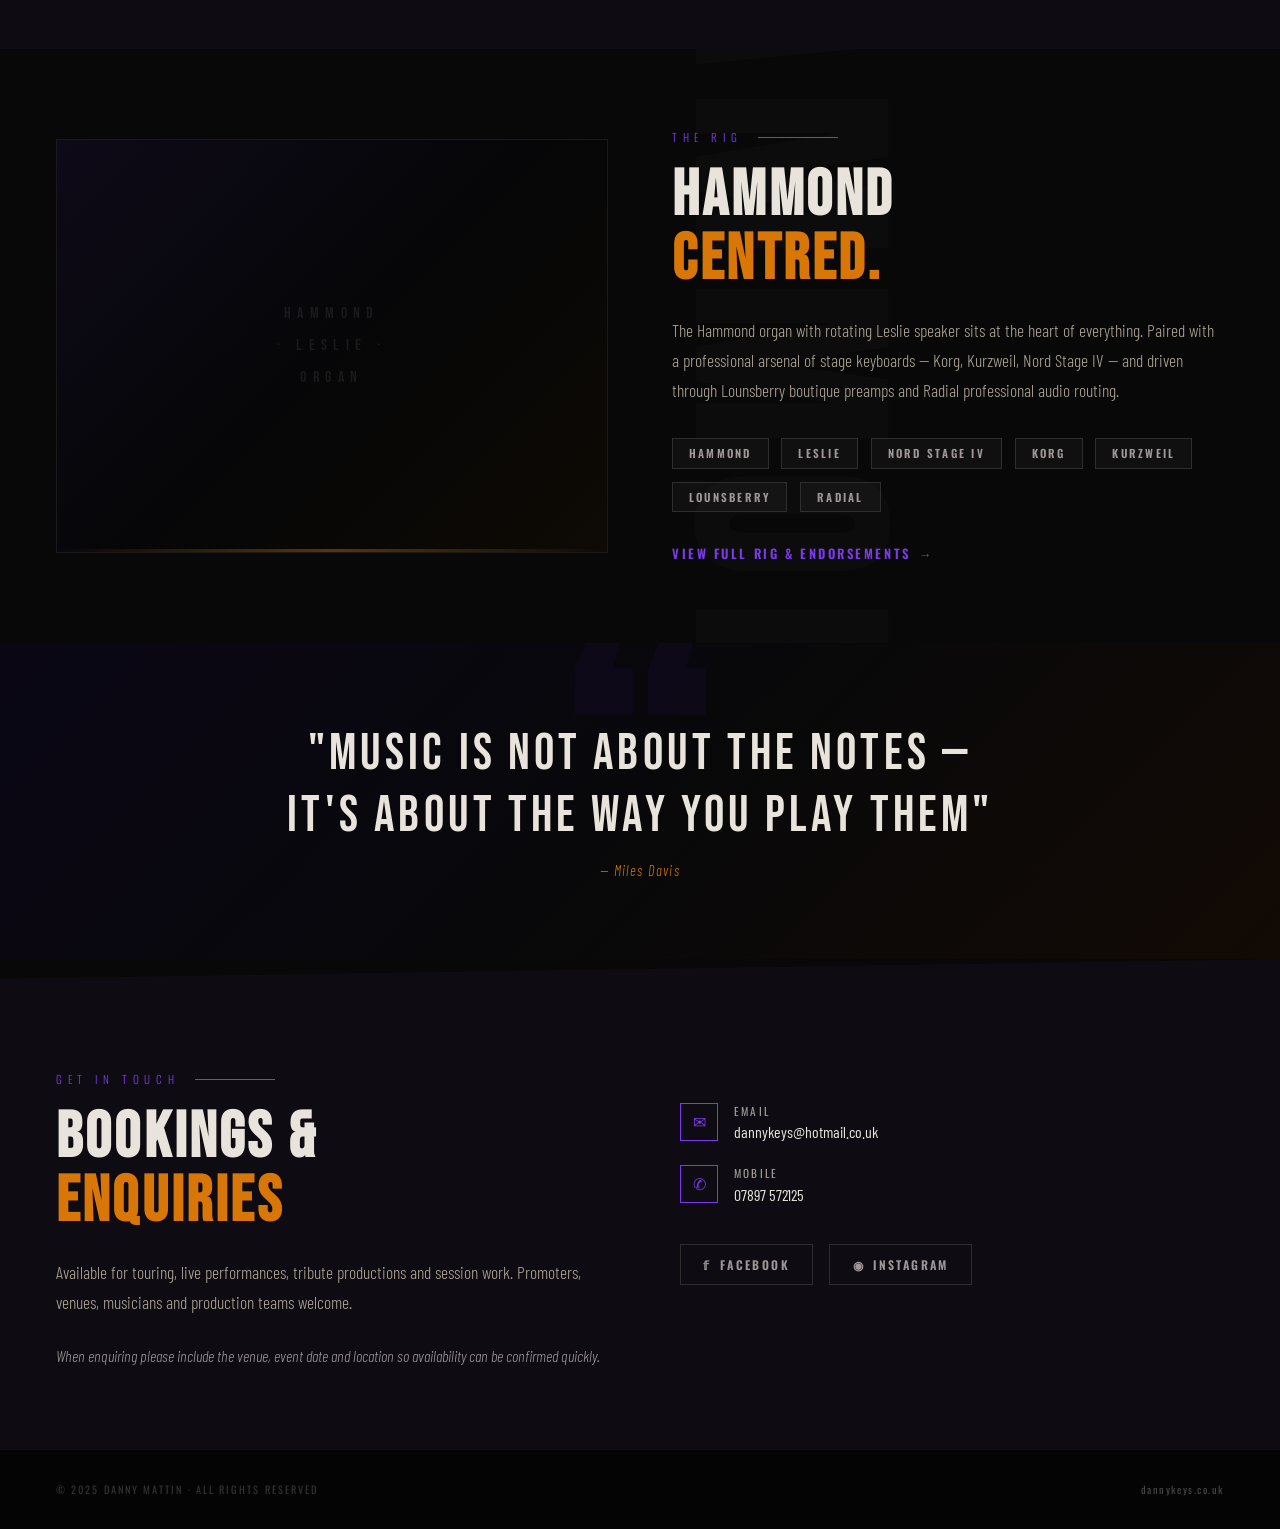
==== commit dde17082: "Update index.html" ====
--- a/index.html
+++ b/index.html
@@ -34,11 +34,13 @@
   .ls2 { left: 52%; transform: rotate(-5deg); background: linear-gradient(to bottom, rgba(124,58,237,.08), transparent 60%); }
   .ls3 { left: 74%; transform: rotate(12deg); background: linear-gradient(to bottom, rgba(245,158,11,.06), transparent 55%); }
 
-  /* DANNY'S PHOTO — right half, bleeding to edge */
+  /* DANNY'S PHOTO — right half, mask-image for seamless bleed */
   .hero-photo {
     position: absolute; top: 0; right: 0;
     width: 55%; height: 100%;
     z-index: 2; overflow: hidden;
+    -webkit-mask-image: linear-gradient(to right, transparent 0%, rgba(0,0,0,.5) 15%, rgba(0,0,0,.85) 30%, black 50%);
+    mask-image: linear-gradient(to right, transparent 0%, rgba(0,0,0,.5) 15%, rgba(0,0,0,.85) 30%, black 50%);
   }
   .hero-photo img {
     width: 100%; height: 100%;
@@ -47,12 +49,10 @@
     display: block;
     filter: brightness(.75) saturate(.85);
   }
-  /* Fade left edge + bottom into black so photo bleeds naturally */
+  /* Subtle bottom fade only */
   .hero-photo::before {
     content: ''; position: absolute; inset: 0; z-index: 1;
-    background:
-      linear-gradient(to right, var(--black) 0%, rgba(8,8,8,.5) 10%, rgba(8,8,8,.25) 25%, rgba(8,8,8,.08) 40%, transparent 60%),
-      linear-gradient(to top, var(--black) 0%, rgba(8,8,8,.2) 20%, transparent 45%);
+    background: linear-gradient(to top, var(--black) 0%, rgba(8,8,8,.15) 15%, transparent 35%);
     pointer-events: none;
   }
 
@@ -69,7 +69,7 @@
   .hero-name {
     font-family: 'Anton', sans-serif;
     font-size: clamp(5.5rem, 13vw, 13rem);
-    line-height: .87;
+    line-height: .93;
     letter-spacing: -.015em;
     text-transform: uppercase;
     margin-bottom: .5rem;
@@ -210,8 +210,8 @@
     .hero-name { font-size: clamp(3.5rem, 17vw, 7rem); }
     .hero-sub { font-size: clamp(1.1rem, 5vw, 1.6rem); letter-spacing: .1em; margin-bottom: 1rem; }
     .hero-intro { font-size: .95rem; margin-bottom: 1.5rem; }
-    .hero-photo { width: 100%; opacity: .3; }
-    .hero-photo::before { background: linear-gradient(to top, var(--black) 0%, rgba(8,8,8,.4) 35%, transparent 70%), linear-gradient(to right, rgba(8,8,8,.2) 0%, transparent 100%); }
+    .hero-photo { width: 100%; opacity: .3; -webkit-mask-image: none; mask-image: none; }
+    .hero-photo::before { background: linear-gradient(to top, var(--black) 0%, rgba(8,8,8,.4) 35%, transparent 70%); }
     .btn-primary, .btn-secondary { font-size: .75rem; padding: .8rem 1.6rem; }
     .scroll-cue { display: none; }
     .mini-bio, .bands-section, .rig-section, .quote-section { padding: 3rem 1.5rem; }
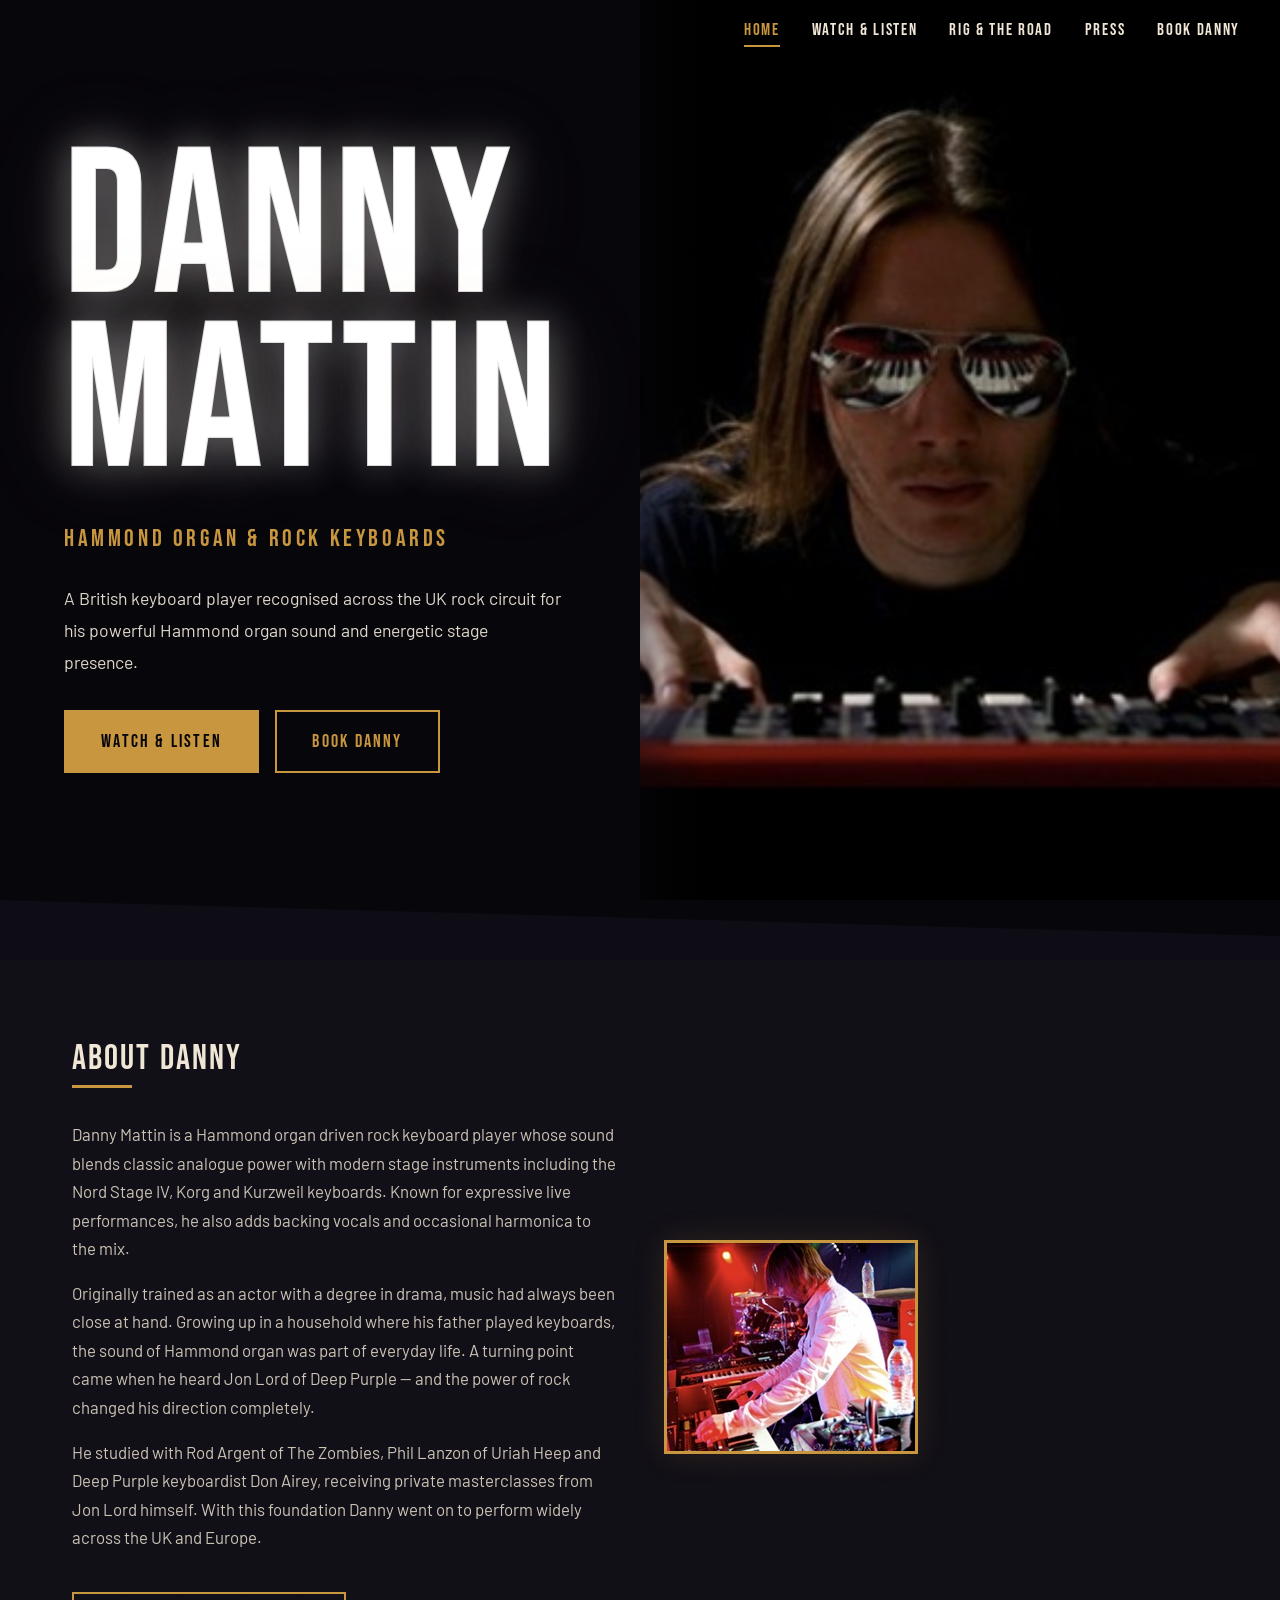
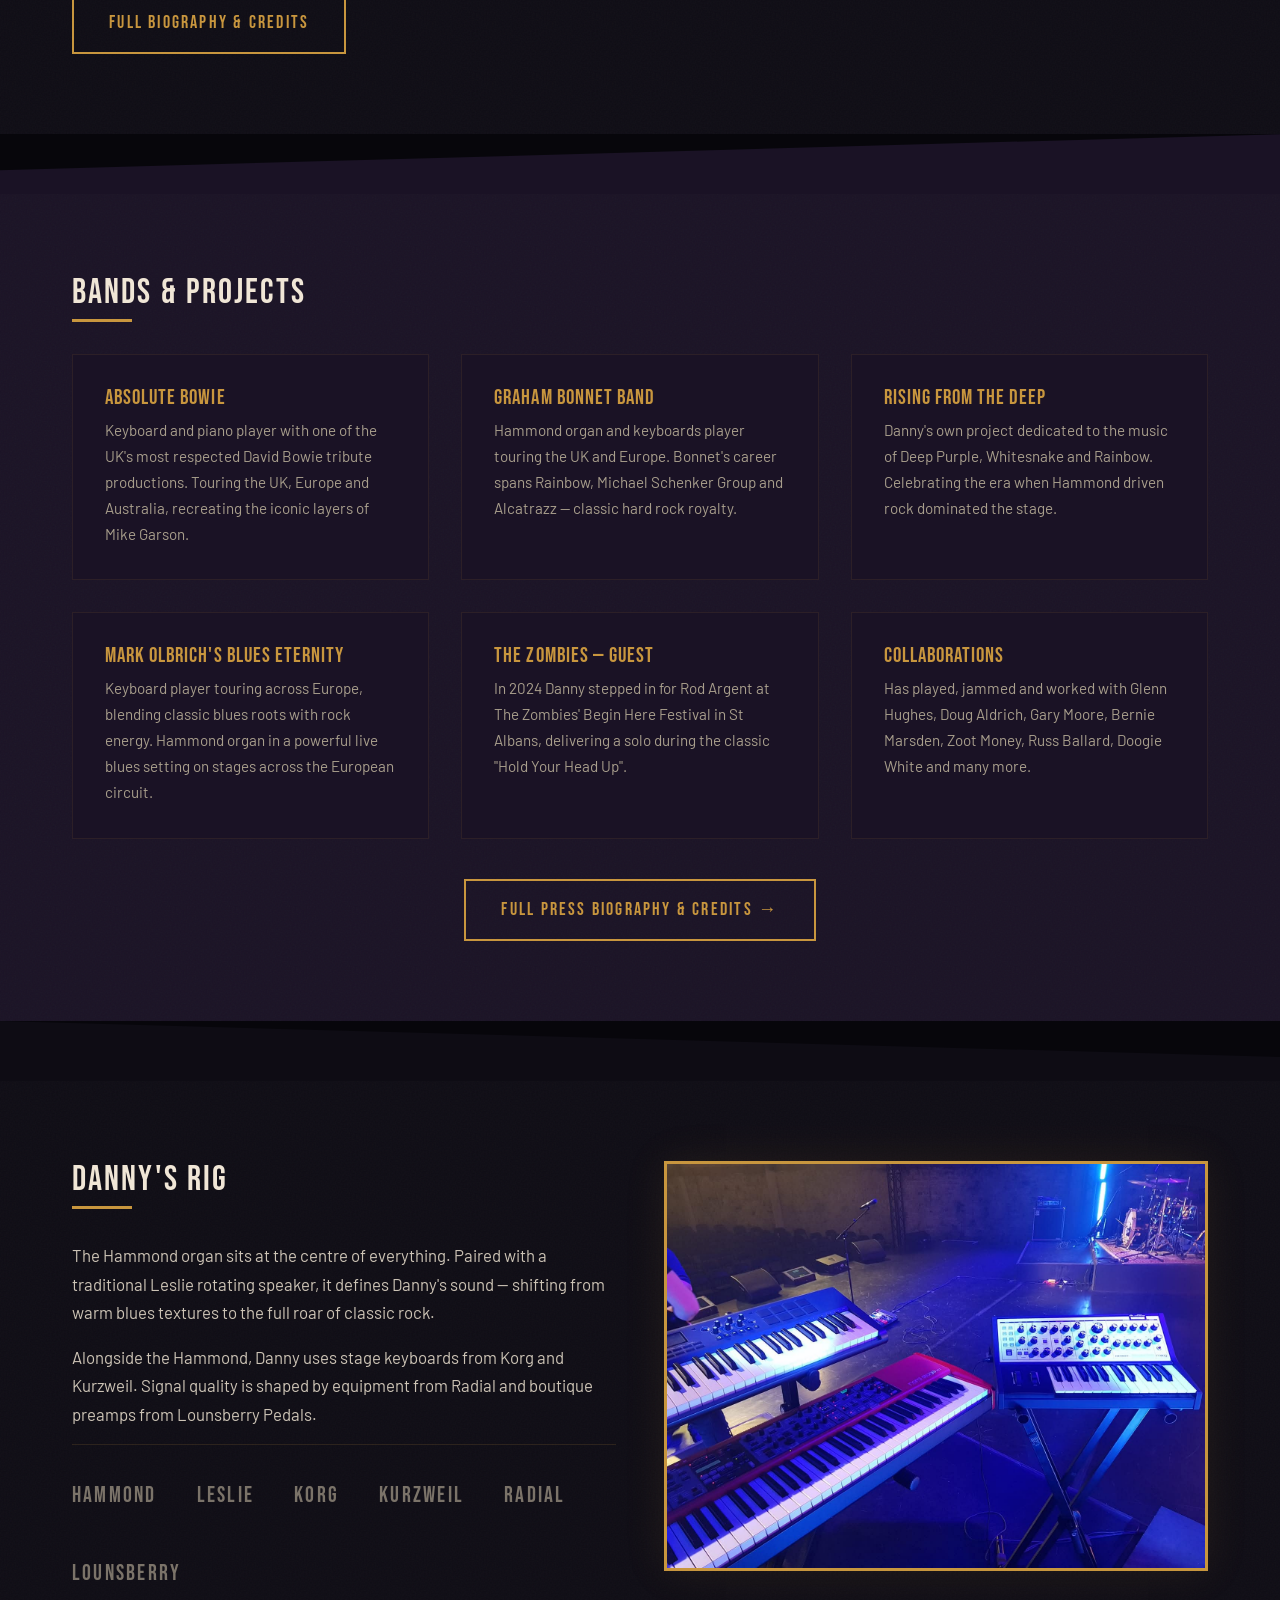
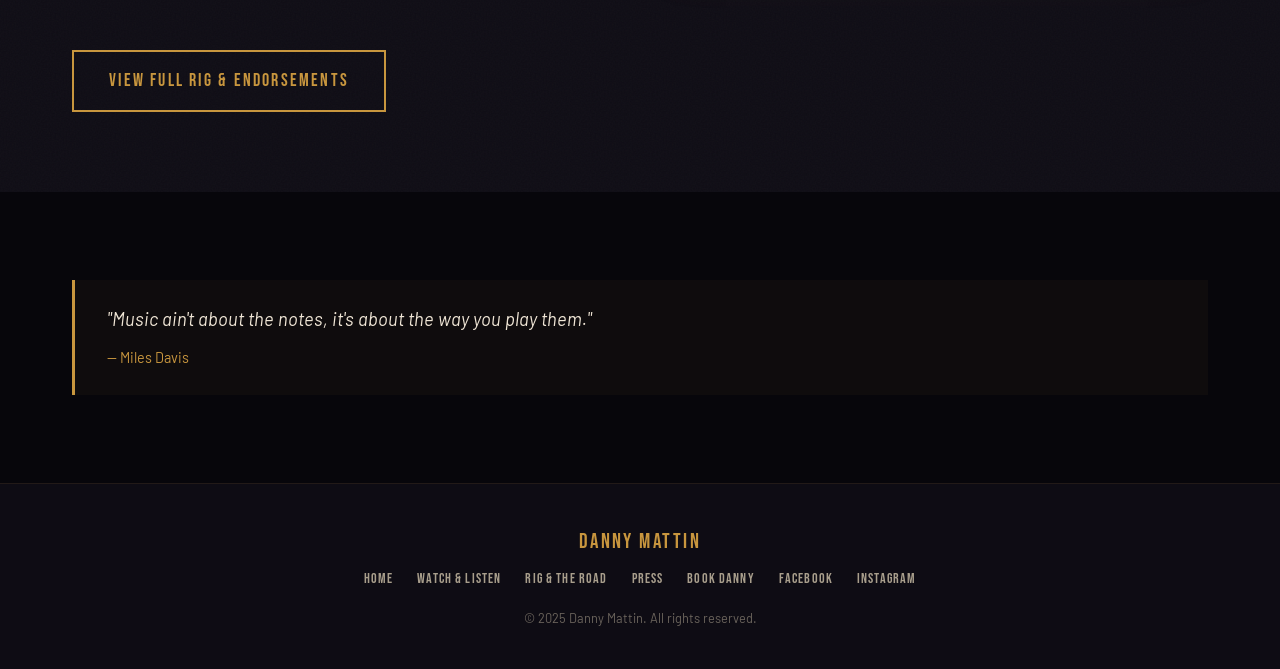
==== commit 70f0540a: "Update index.html" ====
--- a/index.html
+++ b/index.html
@@ -1,373 +1,156 @@
 <!DOCTYPE html>
 <html lang="en">
 <head>
-<meta charset="UTF-8">
-<meta name="viewport" content="width=device-width, initial-scale=1.0">
-<title>Danny Mattin – Hammond Organ & Rock Keyboards</title>
-<meta name="description" content="Danny Mattin is a British keyboard player recognised across the UK rock circuit for his powerful Hammond organ sound and energetic stage presence.">
-<link href="https://fonts.googleapis.com/css2?family=Bebas+Neue&family=Anton&family=Oswald:wght@300;400;600;700&family=Barlow+Condensed:ital,wght@0,300;0,400;0,600;1,300&display=swap" rel="stylesheet">
-<style>
-  *, *::before, *::after { margin: 0; padding: 0; box-sizing: border-box; }
-  :root {
-    --black: #080808; --deep: #0e0c12; --purple: #5c1fd4; --violet: #7c3aed;
-    --amber: #d97706; --gold: #f59e0b; --off-white: #e8e4db; --grey: #a09898;
-  }
-  html { scroll-behavior: smooth; }
-  body { background: var(--black); color: var(--off-white); font-family: 'Barlow Condensed', sans-serif; overflow-x: hidden; -webkit-font-smoothing: antialiased; }
-
-  /* === NAV — no logo, links right-aligned === */
-  nav { position: fixed; top: 0; left: 0; right: 0; z-index: 100; display: flex; justify-content: flex-end; align-items: center; padding: 1.4rem 3rem; background: linear-gradient(to bottom, rgba(8,8,8,.92) 0%, rgba(8,8,8,.5) 70%, transparent 100%); }
-  nav ul { list-style: none; display: flex; gap: 2.8rem; }
-  nav ul a { font-family: 'Oswald', sans-serif; font-weight: 400; font-size: .78rem; letter-spacing: .22em; text-transform: uppercase; color: var(--grey); text-decoration: none; transition: color .25s; }
-  nav ul a:hover { color: var(--gold); }
-  .nav-toggle { display: none; background: none; border: none; cursor: pointer; padding: .5rem; z-index: 101; }
-  .nav-toggle span { display: block; width: 24px; height: 2px; background: var(--off-white); margin: 5px 0; }
-
-  /* === HERO === */
-  .hero { position: relative; width: 100%; height: 100vh; min-height: 700px; display: flex; align-items: flex-end; overflow: hidden; }
-
-  .hero-bg { position: absolute; inset: 0; z-index: 0; background: radial-gradient(ellipse 55% 50% at 60% 35%, rgba(92,31,212,.28) 0%, transparent 70%), radial-gradient(ellipse 40% 55% at 20% 55%, rgba(217,119,6,.18) 0%, transparent 60%), linear-gradient(160deg, #12091e 0%, #0a0609 40%, #1a0c04 100%); }
-  .hero-bg::after { content: ''; position: absolute; inset: 0; z-index: 1; background-image: repeating-linear-gradient(0deg, transparent, transparent 2px, rgba(0,0,0,.05) 2px, rgba(0,0,0,.05) 4px); pointer-events: none; }
-
-  .light-shaft { position: absolute; width: 2px; height: 100%; top: 0; z-index: 1; pointer-events: none; }
-  .ls1 { left: 22%; transform: rotate(8deg); background: linear-gradient(to bottom, rgba(245,158,11,.1), transparent 65%); }
-  .ls2 { left: 52%; transform: rotate(-5deg); background: linear-gradient(to bottom, rgba(124,58,237,.08), transparent 60%); }
-  .ls3 { left: 74%; transform: rotate(12deg); background: linear-gradient(to bottom, rgba(245,158,11,.06), transparent 55%); }
-
-  /* DANNY'S PHOTO — right half, mask-image for seamless bleed */
-  .hero-photo {
-    position: absolute; top: 0; right: 0;
-    width: 55%; height: 100%;
-    z-index: 2; overflow: hidden;
-    -webkit-mask-image: linear-gradient(to right, transparent 0%, rgba(0,0,0,.5) 15%, rgba(0,0,0,.85) 30%, black 50%);
-    mask-image: linear-gradient(to right, transparent 0%, rgba(0,0,0,.5) 15%, rgba(0,0,0,.85) 30%, black 50%);
-  }
-  .hero-photo img {
-    width: 100%; height: 100%;
-    object-fit: cover;
-    object-position: 50% 15%;
-    display: block;
-    filter: brightness(.75) saturate(.85);
-  }
-  /* Subtle bottom fade only */
-  .hero-photo::before {
-    content: ''; position: absolute; inset: 0; z-index: 1;
-    background: linear-gradient(to top, var(--black) 0%, rgba(8,8,8,.15) 15%, transparent 35%);
-    pointer-events: none;
-  }
-
-  .hero-vignette { position: absolute; inset: 0; z-index: 4; background: linear-gradient(to top, rgba(8,8,8,.85) 0%, rgba(8,8,8,.15) 12%, transparent 30%); pointer-events: none; }
-
-  /* HERO TEXT — left side, bottom-anchored */
-  .hero-content { position: relative; z-index: 10; width: 55%; padding: 0 0 3.5rem 3.5rem; }
-
-  @keyframes fadeUp { from { opacity: 0; transform: translateY(20px); } to { opacity: 1; transform: translateY(0); } }
-
-  .hero-eyebrow { font-family: 'Oswald', sans-serif; font-size: .72rem; font-weight: 300; letter-spacing: .45em; text-transform: uppercase; color: var(--amber); margin-bottom: 1rem; display: flex; align-items: center; gap: 1rem; opacity: 0; animation: fadeUp .8s .3s forwards; }
-  .hero-eyebrow::before { content: ''; display: inline-block; width: 40px; height: 1px; background: var(--amber); }
-
-  .hero-name {
-    font-family: 'Anton', sans-serif;
-    font-size: clamp(5.5rem, 13vw, 13rem);
-    line-height: .93;
-    letter-spacing: -.015em;
-    text-transform: uppercase;
-    margin-bottom: .5rem;
-    background: linear-gradient(160deg, #ffffff 0%, #e8dcc8 35%, #b8a88a 75%, #8a7a62 100%);
-    -webkit-background-clip: text; -webkit-text-fill-color: transparent; background-clip: text;
-    opacity: 0; animation: fadeUp .8s .5s forwards;
-  }
-
-  .hero-sub { font-family: 'Bebas Neue', sans-serif; font-size: clamp(1.4rem, 3.5vw, 2.8rem); letter-spacing: .18em; color: var(--amber); margin-bottom: 1.8rem; opacity: 0; animation: fadeUp .8s .7s forwards; }
-  .hero-intro { font-family: 'Barlow Condensed', sans-serif; font-size: 1.1rem; font-weight: 300; font-style: italic; line-height: 1.6; color: var(--grey); max-width: 520px; margin-bottom: 2.2rem; opacity: 0; animation: fadeUp .8s .9s forwards; }
-  .hero-buttons { display: flex; gap: 1rem; flex-wrap: wrap; opacity: 0; animation: fadeUp .8s 1.1s forwards; }
-
-  .btn-primary { font-family: 'Oswald', sans-serif; font-size: .85rem; font-weight: 600; letter-spacing: .2em; text-transform: uppercase; padding: .95rem 2.5rem; background: var(--violet); color: #fff; border: none; text-decoration: none; clip-path: polygon(0 0, calc(100% - 10px) 0, 100% 10px, 100% 100%, 10px 100%, 0 calc(100% - 10px)); transition: background .2s, transform .15s, box-shadow .2s; cursor: pointer; display: inline-block; }
-  .btn-primary:hover { background: #6d28d9; transform: translateY(-2px); box-shadow: 0 0 35px rgba(124,58,237,.55); }
-  .btn-secondary { font-family: 'Oswald', sans-serif; font-size: .85rem; font-weight: 400; letter-spacing: .2em; text-transform: uppercase; padding: .93rem 2.5rem; background: transparent; color: var(--amber); border: 1px solid var(--amber); text-decoration: none; clip-path: polygon(0 0, calc(100% - 10px) 0, 100% 10px, 100% 100%, 10px 100%, 0 calc(100% - 10px)); transition: background .2s, color .2s, box-shadow .2s, transform .15s; cursor: pointer; display: inline-block; }
-  .btn-secondary:hover { background: rgba(217,119,6,.15); transform: translateY(-2px); box-shadow: 0 0 25px rgba(217,119,6,.3); }
-
-  .scroll-cue { position: absolute; bottom: 2rem; right: 4rem; z-index: 10; display: flex; flex-direction: column; align-items: center; gap: .5rem; font-family: 'Oswald', sans-serif; font-size: .6rem; letter-spacing: .35em; color: var(--grey); opacity: .4; animation: scrollBounce 2.5s infinite; }
-  .scroll-cue::after { content: ''; width: 1px; height: 45px; background: linear-gradient(to bottom, var(--grey), transparent); }
-  @keyframes scrollBounce { 0%,100% { transform: translateY(0); } 50% { transform: translateY(8px); } }
-
-  /* === SECTIONS === */
-  .mini-bio { background: var(--deep); padding: 5rem 3.5rem; }
-  .section-tag { font-family: 'Oswald', sans-serif; font-size: .7rem; font-weight: 300; letter-spacing: .5em; text-transform: uppercase; color: var(--violet); display: flex; align-items: center; gap: 1rem; margin-bottom: 1.2rem; }
-  .section-tag::after { content: ''; flex: 1; max-width: 80px; height: 1px; background: var(--violet); }
-  .section-heading { font-family: 'Bebas Neue', sans-serif; font-size: clamp(2.5rem, 5vw, 4.5rem); letter-spacing: .05em; line-height: 1; color: var(--off-white); margin-bottom: 1.5rem; }
-  .section-heading span { color: var(--amber); }
-  .mini-bio-layout { display: grid; grid-template-columns: 1fr 1fr; gap: 3rem; align-items: start; }
-  .bio-text { font-size: 1.1rem; font-weight: 300; line-height: 1.7; color: #b0a898; }
-  .bio-stats { display: flex; flex-direction: column; gap: 1.5rem; }
-  .stat-item { border-left: 3px solid var(--amber); padding-left: 1.5rem; }
-  .stat-number { font-family: 'Bebas Neue', sans-serif; font-size: 2.5rem; color: var(--off-white); line-height: 1; }
-  .stat-label { font-family: 'Oswald', sans-serif; font-size: .75rem; letter-spacing: .2em; text-transform: uppercase; color: var(--grey); }
-  .bio-link { display: inline-flex; align-items: center; gap: .5rem; margin-top: 1.5rem; font-family: 'Oswald', sans-serif; font-size: .8rem; font-weight: 600; letter-spacing: .2em; text-transform: uppercase; color: var(--violet); text-decoration: none; transition: gap .2s, color .2s; }
-  .bio-link:hover { color: var(--gold); gap: .8rem; }
-  .bio-link::after { content: '\2192'; }
-
-  /* MEDIA */
-  .media-section { background: var(--black); position: relative; padding: 6rem 3.5rem; clip-path: polygon(0 3%, 100% 0, 100% 97%, 0 100%); margin: -20px 0; }
-  .media-layout { display: grid; grid-template-columns: 3fr 2fr; gap: 3rem; margin-top: 2.5rem; }
-  .video-grid { display: flex; flex-direction: column; gap: 1.2rem; }
-  .video-card { position: relative; background: #0f0f0f; border: 1px solid #1e1e1e; overflow: hidden; transition: border-color .2s, transform .2s; cursor: pointer; text-decoration: none; color: inherit; display: block; }
-  .video-card:hover { border-color: var(--violet); transform: translateX(4px); }
-  .video-thumb { width: 100%; aspect-ratio: 16/9; background: linear-gradient(135deg, #1a1020 0%, #0d0a16 100%); position: relative; display: flex; align-items: center; justify-content: center; }
-  .play-icon { width: 54px; height: 54px; background: var(--violet); border-radius: 50%; display: flex; align-items: center; justify-content: center; transition: background .2s, transform .2s, box-shadow .2s; }
-  .video-card:hover .play-icon { background: #6d28d9; transform: scale(1.1); box-shadow: 0 0 30px rgba(124,58,237,.6); }
-  .play-icon::after { content: ''; width: 0; height: 0; border-style: solid; border-width: 9px 0 9px 18px; border-color: transparent transparent transparent #fff; margin-left: 4px; }
-  .thumb-glow { position: absolute; inset: 0; background: radial-gradient(ellipse 50% 60% at 50% 50%, rgba(92,31,212,.2) 0%, transparent 70%); }
-  .thumb-glow-amber { position: absolute; inset: 0; background: radial-gradient(ellipse 50% 60% at 50% 50%, rgba(217,119,6,.2) 0%, transparent 70%); }
-  .thumb-glow-red { position: absolute; inset: 0; background: radial-gradient(ellipse 50% 60% at 50% 50%, rgba(155,28,28,.25) 0%, transparent 70%); }
-  .thumb-lines { position: absolute; inset: 0; overflow: hidden; }
-  .thumb-lines::before, .thumb-lines::after { content: ''; position: absolute; width: 1px; height: 100%; top: 0; background: linear-gradient(to bottom, rgba(245,158,11,.12), transparent); }
-  .thumb-lines::before { left: 30%; transform: rotate(15deg); }
-  .thumb-lines::after { left: 65%; transform: rotate(-10deg); }
-  .video-meta { padding: .8rem 1rem; display: flex; align-items: center; justify-content: space-between; gap: .5rem; }
-  .video-title { font-family: 'Oswald', sans-serif; font-size: .85rem; font-weight: 400; letter-spacing: .05em; color: var(--off-white); }
-  .video-label { font-family: 'Barlow Condensed', sans-serif; font-size: .7rem; font-style: italic; color: var(--grey); }
-  .video-label-tag { font-family: 'Oswald', sans-serif; font-size: .65rem; letter-spacing: .15em; color: var(--violet); padding: .2rem .5rem; border: 1px solid rgba(92,31,212,.4); text-transform: uppercase; flex-shrink: 0; }
-  .video-pair { display: grid; grid-template-columns: 1fr 1fr; gap: 1rem; }
-  .photo-strip { display: flex; flex-direction: column; gap: 1rem; }
-  .photo-grid { display: grid; grid-template-columns: 1fr 1fr; gap: .6rem; }
-  .photo-tile { aspect-ratio: 1; background: #0f0f0f; border: 1px solid #1e1e1e; overflow: hidden; position: relative; cursor: pointer; transition: transform .2s, border-color .2s; }
-  .photo-tile:hover { transform: scale(1.03); border-color: var(--amber); z-index: 1; }
-  .pt-stage { background: linear-gradient(135deg, #1a0e2e 0%, #0e0018 50%, #1a0e08 100%); }
-  .pt-hammond { background: linear-gradient(135deg, #1a1208 0%, #0a0a0a 50%, #12081a 100%); }
-  .pt-live { background: linear-gradient(135deg, #1a0808 0%, #0e0018 50%, #0a0a0a 100%); }
-  .pt-style { background: linear-gradient(135deg, #080a1a 0%, #0e0018 50%, #1a0808 100%); }
-  .pt-wide { aspect-ratio: 16/9; grid-column: span 2; background: linear-gradient(135deg, #12091e 0%, #0a0609 40%, #1a0c04 100%); }
-  .photo-tile::after { content: attr(data-label); position: absolute; bottom: 0; left: 0; right: 0; padding: .5rem .6rem; background: linear-gradient(to top, rgba(0,0,0,.8), transparent); font-family: 'Oswald', sans-serif; font-size: .65rem; letter-spacing: .15em; color: var(--amber); text-transform: uppercase; opacity: 0; transition: opacity .2s; }
-  .photo-tile:hover::after { opacity: 1; }
-  .shimmer { position: absolute; inset: 0; background: repeating-linear-gradient(-45deg, transparent 0px, transparent 6px, rgba(255,255,255,.015) 6px, rgba(255,255,255,.015) 12px); }
-  .gallery-link { text-align: center; }
-
-  /* BANDS */
-  .bands-section { background: var(--deep); padding: 5rem 3.5rem; }
-  .bands-grid { display: grid; grid-template-columns: repeat(3, 1fr); gap: 1.5rem; margin-top: 2.5rem; }
-  .band-card { border: 1px solid #1e1e1e; padding: 1.8rem 1.5rem; position: relative; overflow: hidden; transition: border-color .25s, transform .2s; background: rgba(255,255,255,.02); }
-  .band-card::before { content: ''; position: absolute; top: 0; left: 0; right: 0; height: 3px; background: var(--violet); transform: scaleX(0); transform-origin: left; transition: transform .3s; }
-  .band-card:hover { border-color: #333; transform: translateY(-4px); }
-  .band-card:hover::before { transform: scaleX(1); }
-  .band-name { font-family: 'Bebas Neue', sans-serif; font-size: 1.6rem; letter-spacing: .08em; color: var(--off-white); margin-bottom: .4rem; }
-  .band-role { font-family: 'Oswald', sans-serif; font-size: .7rem; font-weight: 300; letter-spacing: .2em; text-transform: uppercase; color: var(--amber); margin-bottom: .8rem; }
-  .band-desc { font-size: .95rem; font-weight: 300; color: var(--grey); line-height: 1.6; }
-
-  /* RIG */
-  .rig-section { background: var(--black); padding: 5rem 3.5rem; position: relative; overflow: hidden; }
-  .rig-section::before { content: 'HAMMOND'; position: absolute; right: -2rem; top: 50%; transform: translateY(-50%) rotate(90deg); font-family: 'Anton', sans-serif; font-size: 14rem; letter-spacing: .1em; color: rgba(255,255,255,.02); pointer-events: none; user-select: none; white-space: nowrap; }
-  .rig-layout { display: grid; grid-template-columns: 1fr 1fr; gap: 4rem; align-items: center; position: relative; z-index: 1; }
-  .rig-visual { aspect-ratio: 4/3; background: linear-gradient(135deg, #0e0a18 0%, #060608 50%, #0e0a04 100%); position: relative; overflow: hidden; border: 1px solid #1a1a1a; }
-  .rig-visual-label { position: absolute; inset: 0; display: flex; align-items: center; justify-content: center; font-family: 'Bebas Neue', sans-serif; font-size: 1rem; letter-spacing: .4em; color: rgba(255,255,255,.08); text-align: center; line-height: 2; }
-  .rig-visual-bar { position: absolute; bottom: 0; left: 0; right: 0; height: 3px; background: linear-gradient(to right, transparent, rgba(217,119,6,.4), transparent); }
-  .rig-brands { display: flex; flex-wrap: wrap; gap: .8rem; margin-top: 2rem; }
-  .brand-pill { font-family: 'Oswald', sans-serif; font-size: .7rem; font-weight: 600; letter-spacing: .2em; text-transform: uppercase; padding: .4rem 1rem; border: 1px solid #2e2e2e; color: var(--grey); background: rgba(255,255,255,.03); transition: border-color .2s, color .2s; }
-  .brand-pill:hover { border-color: var(--amber); color: var(--amber); }
-
-  /* QUOTE */
-  .quote-section { padding: 5rem 3.5rem; text-align: center; position: relative; background: linear-gradient(135deg, #0a0615 0%, #08080a 50%, #120a04 100%); overflow: hidden; }
-  .quote-section::before { content: '\201C'; position: absolute; top: -2rem; left: 50%; transform: translateX(-50%); font-family: 'Anton', sans-serif; font-size: 20rem; color: rgba(92,31,212,.06); line-height: 1; pointer-events: none; user-select: none; }
-  .quote-text { font-family: 'Bebas Neue', sans-serif; font-size: clamp(1.8rem, 4vw, 3.2rem); letter-spacing: .08em; line-height: 1.2; color: var(--off-white); max-width: 800px; margin: 0 auto 1rem; position: relative; z-index: 1; }
-  .quote-attr { font-family: 'Barlow Condensed', sans-serif; font-size: .9rem; font-style: italic; font-weight: 300; color: var(--amber); letter-spacing: .1em; position: relative; z-index: 1; }
-
-  /* CONTACT */
-  .contact-section { background: var(--deep); padding: 7rem 3.5rem 5rem; position: relative; clip-path: polygon(0 4%, 100% 0, 100% 100%, 0 100%); }
-  .contact-layout { display: grid; grid-template-columns: 1fr 1fr; gap: 5rem; align-items: start; }
-  .contact-detail { margin-top: 2rem; display: flex; flex-direction: column; gap: 1.5rem; }
-  .contact-item { display: flex; align-items: flex-start; gap: 1rem; }
-  .contact-icon { width: 38px; height: 38px; flex-shrink: 0; border: 1px solid var(--violet); display: flex; align-items: center; justify-content: center; font-size: 1rem; color: var(--violet); }
-  .contact-label { font-family: 'Oswald', sans-serif; font-size: .7rem; letter-spacing: .2em; text-transform: uppercase; color: var(--grey); margin-bottom: .2rem; }
-  .contact-value { font-family: 'Barlow Condensed', sans-serif; font-size: 1rem; color: var(--off-white); text-decoration: none; transition: color .2s; }
-  .contact-value:hover { color: var(--amber); }
-  .social-strip { display: flex; gap: 1rem; margin-top: 2.5rem; }
-  .social-btn { font-family: 'Oswald', sans-serif; font-size: .75rem; font-weight: 600; letter-spacing: .2em; text-transform: uppercase; padding: .7rem 1.4rem; border: 1px solid #2e2e2e; color: var(--grey); text-decoration: none; display: flex; align-items: center; gap: .5rem; transition: border-color .2s, color .2s, background .2s; }
-  .social-btn:hover { border-color: var(--violet); color: #fff; background: rgba(92,31,212,.15); }
-  .contact-note { font-size: 1rem; font-weight: 300; font-style: italic; color: var(--grey); line-height: 1.7; margin-top: 1.5rem; }
-
-  footer { background: #040404; padding: 2rem 3.5rem; display: flex; justify-content: space-between; align-items: center; border-top: 1px solid #111; }
-  .footer-copy { font-family: 'Oswald', sans-serif; font-size: .65rem; letter-spacing: .2em; color: #333; }
-  .footer-site { font-family: 'Oswald', sans-serif; font-size: .65rem; letter-spacing: .15em; color: #333; }
-  .footer-site a { color: #444; text-decoration: none; }
-  .mt-sm { margin-top: 1rem; }
-
-  /* === RESPONSIVE === */
-  @media (max-width: 1024px) {
-    .hero-content { width: 60%; }
-    .hero-photo { width: 50%; }
-    .mini-bio-layout, .rig-layout, .contact-layout { grid-template-columns: 1fr; gap: 2rem; }
-    .media-layout { grid-template-columns: 1fr; }
-    .bands-grid { grid-template-columns: repeat(2, 1fr); }
-  }
-  @media (max-width: 680px) {
-    nav { padding: 1rem 1.5rem; }
-    nav ul { display: none; flex-direction: column; position: absolute; top: 100%; left: 0; right: 0; background: rgba(8,8,8,.97); padding: 1.5rem 2rem; gap: 1.5rem; }
-    nav ul.nav-open { display: flex; }
-    nav ul a { font-size: .9rem; }
-    .nav-toggle { display: block; }
-    .hero { min-height: 100svh; }
-    .hero-content { width: 100%; padding: 0 1.5rem 2.5rem; }
-    .hero-name { font-size: clamp(3.5rem, 17vw, 7rem); }
-    .hero-sub { font-size: clamp(1.1rem, 5vw, 1.6rem); letter-spacing: .1em; margin-bottom: 1rem; }
-    .hero-intro { font-size: .95rem; margin-bottom: 1.5rem; }
-    .hero-photo { width: 100%; opacity: .3; -webkit-mask-image: none; mask-image: none; }
-    .hero-photo::before { background: linear-gradient(to top, var(--black) 0%, rgba(8,8,8,.4) 35%, transparent 70%); }
-    .btn-primary, .btn-secondary { font-size: .75rem; padding: .8rem 1.6rem; }
-    .scroll-cue { display: none; }
-    .mini-bio, .bands-section, .rig-section, .quote-section { padding: 3rem 1.5rem; }
-    .media-section { padding: 4rem 1.5rem; clip-path: none; margin: 0; }
-    .video-pair { grid-template-columns: 1fr; }
-    .bands-grid { grid-template-columns: 1fr; }
-    .rig-section::before { font-size: 5rem; }
-    .contact-section { padding: 4rem 1.5rem; clip-path: none; }
-    .social-strip { flex-direction: column; }
-    footer { padding: 1.5rem; flex-direction: column; gap: .8rem; text-align: center; }
-  }
-</style>
+  <meta charset="UTF-8">
+  <meta name="viewport" content="width=device-width, initial-scale=1.0">
+  <meta name="description" content="Danny Mattin — Hammond organ driven rock keyboard player. Powerful live performances across the UK and Europe with Absolute Bowie, Graham Bonnet Band and Rising From The Deep.">
+  <title>Danny Mattin — Hammond Organ & Rock Keyboards</title>
+  <link rel="stylesheet" href="css/styles.css">
 </head>
 <body>
 
-<nav>
-  <button class="nav-toggle" aria-label="Toggle menu" onclick="document.querySelector('nav ul').classList.toggle('nav-open')"><span></span><span></span><span></span></button>
-  <ul>
-    <li><a href="#about">About</a></li>
-    <li><a href="#media">Watch</a></li>
-    <li><a href="#bands">Bands</a></li>
-    <li><a href="#rig">Rig</a></li>
-    <li><a href="#contact">Book Danny</a></li>
-  </ul>
-</nav>
+  <nav class="site-nav">
+    <button class="nav-toggle" aria-label="Toggle menu" onclick="document.querySelector('.nav-links').classList.toggle('open')">
+      <span></span><span></span><span></span>
+    </button>
+    <ul class="nav-links">
+      <li><a href="index.html" class="active">Home</a></li>
+      <li><a href="watch.html">Watch &amp; Listen</a></li>
+      <li><a href="rig.html">Rig &amp; The Road</a></li>
+      <li><a href="press.html">Press</a></li>
+      <li><a href="contact.html">Book Danny</a></li>
+    </ul>
+  </nav>
 
-<section class="hero">
-  <div class="hero-bg"></div>
-  <div class="light-shaft ls1"></div>
-  <div class="light-shaft ls2"></div>
-  <div class="light-shaft ls3"></div>
-  <div class="hero-vignette"></div>
-
-  <div class="hero-photo">
-    <img src="images/heoresandspareimages/HEROIMAGEHOMEPAGE.jpg" alt="Danny Mattin performing on Hammond organ">
-  </div>
-
-  <div class="hero-content">
-    <div class="hero-eyebrow">Hammond Organ · Rock Keyboards · UK &amp; Europe</div>
-    <h1 class="hero-name">Danny<br>Mattin</h1>
-    <div class="hero-sub">Hammond Organ &amp; Rock Keyboards</div>
-    <p class="hero-intro">British keyboard player recognised across the UK rock circuit for his powerful Hammond organ sound and energetic stage presence.</p>
-    <div class="hero-buttons">
-      <a href="#media" class="btn-primary">Watch / Listen</a>
-      <a href="#contact" class="btn-secondary">Book Danny</a>
-    </div>
-  </div>
-  <div class="scroll-cue">scroll</div>
-</section>
-
-<section class="mini-bio" id="about">
-  <div class="section-tag">About Danny</div>
-  <div class="mini-bio-layout">
-    <div>
-      <h2 class="section-heading">Hammond Driven.<br><span>Rock Powered.</span></h2>
-      <p class="bio-text">A Hammond organ driven rock keyboard player whose sound blends classic analogue power with modern stage instruments — Nord Stage IV, Korg and Kurzweil. Mentored by Jon Lord and Don Airey of Deep Purple. Performing with Absolute Bowie, Graham Bonnet Band and his own Rising From The Deep.</p>
-      <a href="about.html" class="bio-link">Full Biography &amp; Credits</a>
-    </div>
-    <div class="bio-stats">
-      <div class="stat-item"><div class="stat-number">20+</div><div class="stat-label">Years on stage</div></div>
-      <div class="stat-item"><div class="stat-number">UK · EU · AUS</div><div class="stat-label">Touring regions</div></div>
-      <div class="stat-item"><div class="stat-number">JON LORD</div><div class="stat-label">Mentored by Deep Purple legend</div></div>
-    </div>
-  </div>
-</section>
-
-<section class="media-section" id="media">
-  <div class="section-tag">Watch &amp; Listen</div>
-  <h2 class="section-heading">Live. <span>Loud.</span> Hammond.</h2>
-  <div class="media-layout">
-    <div class="video-grid">
-      <a class="video-card" href="https://www.youtube.com/watch?v=RPFDOW8yOa8" target="_blank" rel="noopener">
-        <div class="video-thumb"><div class="thumb-glow"></div><div class="thumb-lines"></div><div class="play-icon"></div></div>
-        <div class="video-meta"><div><div class="video-title">Hold Your Head Up — The Zombies</div><div class="video-label">Eric Morecambe Centre, Harpenden · Nov 2024</div></div><div class="video-label-tag">Live</div></div>
-      </a>
-      <div class="video-pair">
-        <a class="video-card" href="https://www.facebook.com/reel/1556028665472611/" target="_blank" rel="noopener">
-          <div class="video-thumb"><div class="thumb-glow-amber"></div><div class="thumb-lines"></div><div class="play-icon"></div></div>
-          <div class="video-meta"><div><div class="video-title">Absolute Bowie Solo</div><div class="video-label">Live reel</div></div></div>
-        </a>
-        <a class="video-card" href="https://www.lounsberrypedals.com/danny-mattin/" target="_blank" rel="noopener">
-          <div class="video-thumb"><div class="thumb-glow-red"></div><div class="thumb-lines"></div><div class="play-icon"></div></div>
-          <div class="video-meta"><div><div class="video-title">Organ Grinder — Lounsberry</div><div class="video-label">Endorsement demo</div></div></div>
-        </a>
+  <section class="hero">
+    <div class="hero-split">
+      <div class="hero-content">
+        <h1 class="hero-name fade-in">
+          <span class="hero-name-line">Danny</span>
+          <span class="hero-name-line">Mattin</span>
+        </h1>
+        <p class="hero-tagline fade-in fade-in-delay-1">Hammond Organ &amp; Rock Keyboards</p>
+        <p class="hero-text fade-in fade-in-delay-2">A British keyboard player recognised across the UK rock circuit for his powerful Hammond organ sound and energetic stage presence.</p>
+        <div class="hero-buttons fade-in fade-in-delay-3">
+          <a href="watch.html" class="btn btn-primary">Watch &amp; Listen</a>
+          <a href="contact.html" class="btn btn-outline">Book Danny</a>
+        </div>
+      </div>
+      <div class="hero-photo">
+        <img src="images/heoresandspareimages/HEROIMAGEHOMEPAGE.jpg" alt="Danny Mattin performing live on Hammond organ">
       </div>
     </div>
-    <div class="photo-strip">
-      <div class="section-tag mt-sm">Gallery</div>
-      <div class="photo-grid">
-        <div class="photo-tile pt-stage" data-label="Stage · Hammond"><div class="shimmer"></div></div>
-        <div class="photo-tile pt-hammond" data-label="Hammond + Leslie"><div class="shimmer"></div></div>
-        <div class="photo-tile pt-live" data-label="Graham Bonnet Band"><div class="shimmer"></div></div>
-        <div class="photo-tile pt-style" data-label="Stage Style"><div class="shimmer"></div></div>
-        <div class="photo-tile pt-wide" data-label="Rising From The Deep · Live"><div class="shimmer"></div></div>
-      </div>
-      <div class="gallery-link mt-sm"><a href="gallery.html" class="bio-link">Open Full Gallery</a></div>
-    </div>
-  </div>
-</section>
+  </section>
 
-<section class="bands-section" id="bands">
-  <div class="section-tag">Bands &amp; Projects</div>
-  <h2 class="section-heading">The <span>Roster</span></h2>
-  <div class="bands-grid">
-    <div class="band-card"><div class="band-name">Absolute Bowie</div><div class="band-role">Keyboards &amp; Piano</div><p class="band-desc">One of the UK's most respected David Bowie tributes. Touring UK, Europe and Australia, recreating the iconic Mike Garson keyboard layers.</p></div>
-    <div class="band-card"><div class="band-name">Graham Bonnet Band</div><div class="band-role">Hammond Organ &amp; Keys</div><p class="band-desc">Touring UK and Europe with one of classic rock's great voices. A lineage spanning Rainbow, Michael Schenker Group and Alcatrazz.</p></div>
-    <div class="band-card"><div class="band-name">Rising From The Deep</div><div class="band-role">Hammond · Founder &amp; Performer</div><p class="band-desc">Celebrating the music of Deep Purple, Whitesnake and Rainbow — the era when Hammond driven rock dominated the stage.</p></div>
-    <div class="band-card"><div class="band-name">The Zombies</div><div class="band-role">Guest Keyboard</div><p class="band-desc">Stepping in for Rod Argent at the Begin Here Festival, St Albans 2024. Performed keyboard solo on "Hold Your Head Up".</p></div>
-    <div class="band-card"><div class="band-name">Blues Eternity</div><div class="band-role">Keyboards · Europe</div><p class="band-desc">Touring Europe with Mark Olbrich's Blues Eternity — classic blues roots with rock energy across the European circuit.</p></div>
-    <div class="band-card"><div class="band-name">Session &amp; Live Work</div><div class="band-role">London Scene</div><p class="band-desc">Glenn Hughes · Doug Aldrich · Gary Moore · Bernie Marsden · Richie Faulkner · Zoot Money · Russ Ballard and more.</p></div>
-  </div>
-</section>
-
-<section class="rig-section" id="rig">
-  <div class="rig-layout">
-    <div class="rig-visual"><div class="rig-visual-label">HAMMOND<br>· LESLIE ·<br>ORGAN</div><div class="rig-visual-bar"></div></div>
-    <div>
-      <div class="section-tag">The Rig</div>
-      <h2 class="section-heading">Hammond<br><span>Centred.</span></h2>
-      <p class="bio-text">The Hammond organ with rotating Leslie speaker sits at the heart of everything. Paired with a professional arsenal of stage keyboards — Korg, Kurzweil, Nord Stage IV — and driven through Lounsberry boutique preamps and Radial professional audio routing.</p>
-      <div class="rig-brands"><span class="brand-pill">Hammond</span><span class="brand-pill">Leslie</span><span class="brand-pill">Nord Stage IV</span><span class="brand-pill">Korg</span><span class="brand-pill">Kurzweil</span><span class="brand-pill">Lounsberry</span><span class="brand-pill">Radial</span></div>
-      <a href="rig.html" class="bio-link" style="margin-top:2rem;">View Full Rig &amp; Endorsements</a>
-    </div>
-  </div>
-</section>
-
-<section class="quote-section">
-  <p class="quote-text">"Music is not about the notes —<br>it's about the way you play them"</p>
-  <p class="quote-attr">— Miles Davis</p>
-</section>
-
-<section class="contact-section" id="contact">
-  <div class="contact-layout">
-    <div>
-      <div class="section-tag">Get In Touch</div>
-      <h2 class="section-heading">Bookings &amp;<br><span>Enquiries</span></h2>
-      <p class="bio-text">Available for touring, live performances, tribute productions and session work. Promoters, venues, musicians and production teams welcome.</p>
-      <p class="contact-note">When enquiring please include the venue, event date and location so availability can be confirmed quickly.</p>
-    </div>
-    <div>
-      <div class="contact-detail">
-        <div class="contact-item"><div class="contact-icon">✉</div><div><div class="contact-label">Email</div><a class="contact-value" href="mailto:dannykeys@hotmail.co.uk">dannykeys@hotmail.co.uk</a></div></div>
-        <div class="contact-item"><div class="contact-icon">✆</div><div><div class="contact-label">Mobile</div><a class="contact-value" href="tel:07897572125">07897 572125</a></div></div>
-      </div>
-      <div class="social-strip">
-        <a href="https://www.facebook.com/Dannymattin" class="social-btn" target="_blank" rel="noopener"><span>𝕗</span> Facebook</a>
-        <a href="https://www.instagram.com/dannymattin/" class="social-btn" target="_blank" rel="noopener"><span>◉</span> Instagram</a>
+  <div class="divider-angled" style="background: var(--dark);"></div>
+  <section class="section-dark texture-overlay" style="padding: 5rem 0;">
+    <div class="section-inner">
+      <div class="bio-strip">
+        <div>
+          <h2 class="section-title">About Danny</h2>
+          <span class="section-accent"></span>
+          <p>Danny Mattin is a Hammond organ driven rock keyboard player whose sound blends classic analogue power with modern stage instruments including the Nord Stage IV, Korg and Kurzweil keyboards. Known for expressive live performances, he also adds backing vocals and occasional harmonica to the mix.</p>
+          <p>Originally trained as an actor with a degree in drama, music had always been close at hand. Growing up in a household where his father played keyboards, the sound of Hammond organ was part of everyday life. A turning point came when he heard Jon Lord of Deep Purple — and the power of rock changed his direction completely.</p>
+          <p>He studied with Rod Argent of The Zombies, Phil Lanzon of Uriah Heep and Deep Purple keyboardist Don Airey, receiving private masterclasses from Jon Lord himself. With this foundation Danny went on to perform widely across the UK and Europe.</p>
+          <a href="press.html" class="btn btn-outline" style="margin-top: 1.5rem;">Full Biography &amp; Credits</a>
+        </div>
+        <div>
+          <img src="images/heoresandspareimages/DANNYPLAYINGYOUNGER.jpg" alt="Danny Mattin playing keyboards">
+        </div>
       </div>
     </div>
-  </div>
-</section>
+  </section>
 
-<footer>
-  <div class="footer-copy">© 2025 DANNY MATTIN · ALL RIGHTS RESERVED</div>
-  <div class="footer-site"><a href="https://dannykeys.co.uk">dannykeys.co.uk</a></div>
-</footer>
+  <div class="divider-angled-reverse"></div>
+  <section class="section-purple texture-overlay" style="padding: 5rem 0;">
+    <div class="section-inner">
+      <h2 class="section-title">Bands &amp; Projects</h2>
+      <span class="section-accent"></span>
+      <div class="bands-grid">
+        <div class="band-card">
+          <h3>Absolute Bowie</h3>
+          <p>Keyboard and piano player with one of the UK's most respected David Bowie tribute productions. Touring the UK, Europe and Australia, recreating the iconic layers of Mike Garson.</p>
+        </div>
+        <div class="band-card">
+          <h3>Graham Bonnet Band</h3>
+          <p>Hammond organ and keyboards player touring the UK and Europe. Bonnet's career spans Rainbow, Michael Schenker Group and Alcatrazz — classic hard rock royalty.</p>
+        </div>
+        <div class="band-card">
+          <h3>Rising From The Deep</h3>
+          <p>Danny's own project dedicated to the music of Deep Purple, Whitesnake and Rainbow. Celebrating the era when Hammond driven rock dominated the stage.</p>
+        </div>
+        <div class="band-card">
+          <h3>Mark Olbrich's Blues Eternity</h3>
+          <p>Keyboard player touring across Europe, blending classic blues roots with rock energy. Hammond organ in a powerful live blues setting on stages across the European circuit.</p>
+        </div>
+        <div class="band-card">
+          <h3>The Zombies — Guest</h3>
+          <p>In 2024 Danny stepped in for Rod Argent at The Zombies' Begin Here Festival in St Albans, delivering a solo during the classic "Hold Your Head Up".</p>
+        </div>
+        <div class="band-card">
+          <h3>Collaborations</h3>
+          <p>Has played, jammed and worked with Glenn Hughes, Doug Aldrich, Gary Moore, Bernie Marsden, Zoot Money, Russ Ballard, Doogie White and many more.</p>
+        </div>
+      </div>
+      <div style="text-align: center; margin-top: 2.5rem;">
+        <a href="press.html" class="btn btn-outline">Full Press Biography &amp; Credits &rarr;</a>
+      </div>
+    </div>
+  </section>
 
+  <div class="divider-angled" style="background: var(--dark);"></div>
+  <section class="section-dark texture-overlay" style="padding: 5rem 0;">
+    <div class="section-inner">
+      <div class="rig-content">
+        <div>
+          <h2 class="section-title">Danny's Rig</h2>
+          <span class="section-accent"></span>
+          <p>The Hammond organ sits at the centre of everything. Paired with a traditional Leslie rotating speaker, it defines Danny's sound — shifting from warm blues textures to the full roar of classic rock.</p>
+          <p>Alongside the Hammond, Danny uses stage keyboards from Korg and Kurzweil. Signal quality is shaped by equipment from Radial and boutique preamps from Lounsberry Pedals.</p>
+          <div class="brand-strip">
+            <span>Hammond</span>
+            <span>Leslie</span>
+            <span>Korg</span>
+            <span>Kurzweil</span>
+            <span>Radial</span>
+            <span>Lounsberry</span>
+          </div>
+          <a href="rig.html" class="btn btn-outline" style="margin-top: 1.5rem;">View Full Rig &amp; Endorsements</a>
+        </div>
+        <div>
+          <img src="images/heoresandspareimages/ENDORSEMENTS%20heroRIG.jpg" alt="Danny Mattin's Hammond organ and Leslie speaker rig" class="rig-image">
+        </div>
+      </div>
+    </div>
+  </section>
+
+  <section style="padding: 3rem 2rem; max-width: var(--max-width); margin: 0 auto;">
+    <div class="quote-block">
+      <p>"Music ain't about the notes, it's about the way you play them."</p>
+      <cite>— Miles Davis</cite>
+    </div>
+  </section>
+
+  <footer class="site-footer">
+    <div class="footer-inner">
+      <p class="footer-name">Danny Mattin</p>
+      <div class="footer-links">
+        <a href="index.html">Home</a>
+        <a href="watch.html">Watch &amp; Listen</a>
+        <a href="rig.html">Rig &amp; The Road</a>
+        <a href="press.html">Press</a>
+        <a href="contact.html">Book Danny</a>
+        <a href="https://www.facebook.com/Dannymattin" target="_blank" rel="noopener">Facebook</a>
+        <a href="https://www.instagram.com/dannymattin/" target="_blank" rel="noopener">Instagram</a>
+      </div>
+      <p class="footer-copy">&copy; 2025 Danny Mattin. All rights reserved.</p>
+    </div>
+  </footer>
+
+  <script>
+    window.addEventListener('scroll', function() {
+      document.querySelector('.site-nav').classList.toggle('scrolled', window.scrollY > 50);
+    });
+  </script>
 </body>
 </html>
--- a/css/styles.css
+++ b/css/styles.css
@@ -0,0 +1,385 @@
+/* ============================================
+   DANNY MATTIN — Hammond Organ & Rock Keyboards
+   Palette: Deep black, amber/brass, deep purple
+   Fonts: Bebas Neue (display), Barlow (body)
+   ============================================ */
+@import url('https://fonts.googleapis.com/css2?family=Bebas+Neue&family=Barlow:ital,wght@0,300;0,400;0,600;0,700;1,400&display=swap');
+
+:root {
+  --black: #07060b;
+  --dark: #0e0c14;
+  --dark-purple: #1a1225;
+  --mid-purple: #2a1f3d;
+  --amber: #c8963e;
+  --amber-light: #e0b45a;
+  --amber-glow: #c8963e66;
+  --brass: #b8860b;
+  --warm-white: #f0e6d6;
+  --warm-grey: #a89e8c;
+  --body-text: #ccc3b5;
+  --font-display: 'Bebas Neue', sans-serif;
+  --font-body: 'Barlow', sans-serif;
+  --max-width: 1200px;
+  --nav-height: 60px;
+}
+
+*, *::before, *::after { margin: 0; padding: 0; box-sizing: border-box; }
+html { scroll-behavior: smooth; font-size: 16px; }
+body {
+  font-family: var(--font-body);
+  background-color: var(--black);
+  color: var(--body-text);
+  line-height: 1.7;
+  font-weight: 400;
+  overflow-x: hidden;
+  -webkit-font-smoothing: antialiased;
+}
+a { color: var(--amber); text-decoration: none; transition: color 0.3s ease; }
+a:hover { color: var(--amber-light); }
+img { max-width: 100%; height: auto; display: block; }
+h1, h2, h3, h4 {
+  font-family: var(--font-display);
+  color: var(--warm-white);
+  letter-spacing: 0.05em;
+  line-height: 1.1;
+  font-weight: 400;
+}
+
+/* === NAVIGATION (transparent floating, no logo) === */
+.site-nav {
+  position: fixed;
+  top: 0; left: 0; right: 0;
+  height: var(--nav-height);
+  background: transparent;
+  z-index: 1000;
+  display: flex;
+  align-items: center;
+  justify-content: flex-end;
+  padding: 0 2.5rem;
+  transition: background 0.4s ease;
+}
+.site-nav.scrolled {
+  background: rgba(7, 6, 11, 0.92);
+  backdrop-filter: blur(12px);
+  -webkit-backdrop-filter: blur(12px);
+  border-bottom: 1px solid rgba(200, 150, 62, 0.15);
+}
+.nav-links {
+  display: flex;
+  gap: 2rem;
+  list-style: none;
+  align-items: center;
+}
+.nav-links a {
+  font-family: var(--font-display);
+  font-size: 1.05rem;
+  color: var(--warm-white);
+  letter-spacing: 0.1em;
+  padding: 0.3rem 0;
+  position: relative;
+  transition: color 0.3s;
+  text-shadow: 0 1px 8px rgba(0,0,0,0.7);
+}
+.nav-links a::after {
+  content: '';
+  position: absolute;
+  bottom: -2px; left: 0;
+  width: 0; height: 2px;
+  background: var(--amber);
+  transition: width 0.3s ease;
+}
+.nav-links a:hover, .nav-links a.active { color: var(--amber); }
+.nav-links a:hover::after, .nav-links a.active::after { width: 100%; }
+.nav-toggle {
+  display: none;
+  flex-direction: column;
+  gap: 5px;
+  cursor: pointer;
+  padding: 5px;
+  background: none;
+  border: none;
+}
+.nav-toggle span { display: block; width: 26px; height: 2px; background: var(--amber); transition: all 0.3s; }
+
+/* === HERO (split: text left, photo right) === */
+.hero {
+  position: relative;
+  width: 100%;
+  min-height: 100vh;
+  overflow: hidden;
+  background: var(--black);
+}
+.hero-split {
+  display: grid;
+  grid-template-columns: 1fr 1fr;
+  width: 100%;
+  min-height: 100vh;
+}
+.hero-content {
+  position: relative;
+  z-index: 2;
+  padding: 4rem 2.5rem 3rem 4rem;
+  display: flex;
+  flex-direction: column;
+  justify-content: center;
+}
+.hero-name { display: flex; flex-direction: column; margin-bottom: 0.5rem; }
+.hero-name-line {
+  font-size: clamp(7rem, 16vw, 14rem);
+  color: #ffffff;
+  text-transform: uppercase;
+  letter-spacing: 0.03em;
+  line-height: 0.85;
+  text-shadow: 0 0 40px rgba(255,255,255,0.4), 0 0 80px rgba(255,255,255,0.15), 0 0 120px rgba(200,150,62,0.12);
+  -webkit-text-stroke: 2px rgba(255,255,255,0.85);
+  paint-order: stroke fill;
+}
+.hero-tagline {
+  font-family: var(--font-display);
+  font-size: clamp(1.2rem, 2.2vw, 1.5rem);
+  color: var(--amber);
+  letter-spacing: 0.15em;
+  margin: 1.2rem 0 1.5rem;
+  text-transform: uppercase;
+}
+.hero-text { font-size: 1.1rem; max-width: 500px; color: #e0d8cc; margin-bottom: 2rem; line-height: 1.8; }
+.hero-buttons { display: flex; gap: 1rem; flex-wrap: wrap; }
+.hero-photo {
+  display: block;
+  position: relative;
+  width: 100%;
+  min-height: 100vh;
+  overflow: hidden;
+}
+.hero-photo img {
+  width: 100%;
+  height: calc(100% + 150px);
+  object-fit: cover;
+  object-position: center top;
+  position: absolute;
+  top: -150px;
+  left: 0;
+  right: 0;
+}
+.hero-photo::before {
+  content: '';
+  position: absolute;
+  inset: 0;
+  z-index: 1;
+  background: linear-gradient(90deg, rgba(7,6,11,0.45) 0%, rgba(7,6,11,0) 10%);
+}
+
+/* === SPLIT HERO for inner pages (press, contact) === */
+.page-hero-split {
+  display: grid;
+  grid-template-columns: 1fr 1fr;
+  width: 100%;
+  min-height: 85vh;
+}
+.page-hero-split .hero-photo { min-height: 85vh; }
+.page-hero-split .page-hero-text {
+  display: flex;
+  flex-direction: column;
+  justify-content: center;
+  padding: 4rem 2.5rem 4rem 4rem;
+  background: var(--dark);
+}
+.page-hero-split .hero-photo img {
+  filter: contrast(1.05) saturate(1.1);
+}
+
+/* === BUTTONS === */
+.btn {
+  display: inline-block;
+  font-family: var(--font-display);
+  font-size: 1.15rem;
+  letter-spacing: 0.12em;
+  padding: 0.85rem 2.2rem;
+  border: 2px solid var(--amber);
+  cursor: pointer;
+  transition: all 0.35s ease;
+  text-transform: uppercase;
+  text-align: center;
+}
+.btn-primary { background: var(--amber); color: var(--black); }
+.btn-primary:hover { background: var(--amber-light); border-color: var(--amber-light); color: var(--black); box-shadow: 0 0 30px var(--amber-glow); }
+.btn-outline { background: transparent; color: var(--amber); }
+.btn-outline:hover { background: rgba(200,150,62,0.12); color: var(--amber-light); box-shadow: 0 0 20px rgba(200,150,62,0.15); }
+
+/* === CLASSIC PAGE HERO (full-bleed, for rig page) === */
+.page-hero {
+  position: relative;
+  width: 100%;
+  min-height: 50vh;
+  display: flex;
+  align-items: flex-end;
+  overflow: hidden;
+}
+.hero-bg { position: absolute; inset: 0; z-index: 0; }
+.hero-bg img { width: 100%; height: 100%; object-fit: cover; object-position: center top; }
+.hero-bg::after {
+  content: '';
+  position: absolute;
+  inset: 0;
+  background: linear-gradient(to top, rgba(7,6,11,1) 0%, rgba(7,6,11,0.6) 50%, rgba(7,6,11,0.3) 100%);
+}
+.page-hero-content {
+  position: relative;
+  z-index: 2;
+  max-width: var(--max-width);
+  margin: 0 auto;
+  padding: 3rem 2rem;
+  width: 100%;
+}
+.page-hero-title {
+  font-size: clamp(2rem, 4.5vw, 3.5rem);
+  text-transform: uppercase;
+  letter-spacing: 0.08em;
+  margin-bottom: 0.5rem;
+}
+.page-hero-sub {
+  font-family: var(--font-display);
+  font-size: 1.3rem;
+  color: var(--amber);
+  letter-spacing: 0.1em;
+}
+
+/* === SECTIONS === */
+.section { padding: 5rem 2rem; max-width: var(--max-width); margin: 0 auto; }
+.section-dark { background: var(--dark); }
+.section-purple { background: var(--dark-purple); }
+.section-inner { max-width: var(--max-width); margin: 0 auto; padding: 0 2rem; }
+.section-title { font-size: clamp(1.6rem, 3vw, 2.2rem); text-transform: uppercase; margin-bottom: 0.4rem; letter-spacing: 0.06em; }
+.section-accent { display: block; width: 60px; height: 3px; background: var(--amber); margin-bottom: 2rem; }
+
+/* === DIVIDERS === */
+.divider-angled { width: 100%; height: 60px; background: var(--dark); clip-path: polygon(0 0, 100% 60%, 100% 100%, 0 100%); }
+.divider-angled-reverse { width: 100%; height: 60px; background: var(--dark-purple); clip-path: polygon(0 60%, 100% 0, 100% 100%, 0 100%); }
+
+/* === BIO STRIP === */
+.bio-strip { display: grid; grid-template-columns: 1fr 1fr; gap: 3rem; align-items: center; }
+.bio-strip p { font-size: 1.05rem; margin-bottom: 1rem; }
+.bio-strip img { border: 3px solid var(--amber); box-shadow: 0 0 30px rgba(200,150,62,0.15); }
+
+/* === BANDS GRID === */
+.bands-grid { display: grid; grid-template-columns: repeat(auto-fit, minmax(300px, 1fr)); gap: 2rem; }
+.band-card { background: var(--dark-purple); border: 1px solid rgba(200,150,62,0.1); padding: 2rem; transition: all 0.4s ease; position: relative; overflow: hidden; }
+.band-card::before { content: ''; position: absolute; top: 0; left: 0; width: 100%; height: 3px; background: linear-gradient(90deg, var(--amber), transparent); transform: scaleX(0); transform-origin: left; transition: transform 0.4s ease; }
+.band-card:hover::before { transform: scaleX(1); }
+.band-card:hover { border-color: rgba(200,150,62,0.3); box-shadow: 0 4px 30px rgba(200,150,62,0.08); }
+.band-card h3 { font-size: 1.3rem; color: var(--amber); margin-bottom: 0.5rem; }
+.band-card p { font-size: 0.95rem; color: var(--warm-grey); }
+
+/* === VIDEO GRID === */
+.video-grid { display: grid; grid-template-columns: repeat(auto-fit, minmax(340px, 1fr)); gap: 2rem; }
+.video-card { background: var(--dark); border: 1px solid rgba(200,150,62,0.1); overflow: hidden; }
+.video-card .video-embed { position: relative; padding-bottom: 56.25%; height: 0; }
+.video-card .video-embed iframe { position: absolute; top: 0; left: 0; width: 100%; height: 100%; border: none; }
+.video-card .video-label { padding: 1rem 1.2rem; font-family: var(--font-display); font-size: 1.05rem; color: var(--warm-white); letter-spacing: 0.05em; }
+
+/* === GALLERY GRID === */
+.gallery-grid { display: grid; grid-template-columns: repeat(auto-fill, minmax(200px, 1fr)); gap: 0.8rem; }
+.gallery-grid img { width: 100%; height: 220px; object-fit: cover; border: 2px solid rgba(200,150,62,0.15); transition: all 0.4s ease; cursor: pointer; }
+.gallery-grid img:hover { border-color: var(--amber); transform: scale(1.03); box-shadow: 0 0 25px var(--amber-glow); }
+
+/* === RIG === */
+.rig-content { display: grid; grid-template-columns: 1fr 1fr; gap: 3rem; align-items: start; }
+.rig-content p { margin-bottom: 1rem; font-size: 1.05rem; }
+.rig-image { border: 3px solid var(--amber); box-shadow: 0 0 40px rgba(200,150,62,0.1); }
+.brand-strip { display: flex; gap: 2.5rem; align-items: center; flex-wrap: wrap; padding: 2rem 0; margin-top: 1rem; border-top: 1px solid rgba(200,150,62,0.15); }
+.brand-strip span { font-family: var(--font-display); font-size: 1.4rem; color: var(--warm-grey); letter-spacing: 0.1em; opacity: 0.7; transition: opacity 0.3s; }
+.brand-strip span:hover { opacity: 1; color: var(--amber); }
+
+/* === STYLE PHOTOS === */
+.style-photos { display: grid; grid-template-columns: repeat(3, 1fr); gap: 1rem; margin-top: 1.5rem; }
+.style-photos img { width: 100%; height: 300px; object-fit: cover; border: 2px solid rgba(200,150,62,0.15); transition: all 0.4s ease; }
+.style-photos img:hover { border-color: var(--amber); box-shadow: 0 0 25px var(--amber-glow); }
+
+/* === PRESS === */
+.press-content { max-width: 800px; }
+.press-content p { margin-bottom: 1.2rem; font-size: 1.05rem; }
+.press-content strong { color: var(--warm-white); }
+.press-download { margin-top: 2rem; padding-top: 2rem; border-top: 1px solid rgba(200,150,62,0.15); }
+
+/* === CONTACT === */
+.contact-layout { display: grid; grid-template-columns: 1fr 1fr; gap: 4rem; align-items: start; }
+.contact-details h3 { font-size: 1.6rem; margin-bottom: 1.5rem; color: var(--amber); }
+.contact-item { margin-bottom: 1.5rem; }
+.contact-item .label { font-family: var(--font-display); font-size: 0.95rem; letter-spacing: 0.12em; color: var(--warm-grey); text-transform: uppercase; margin-bottom: 0.3rem; }
+.contact-item a, .contact-item span { font-size: 1.15rem; color: var(--warm-white); }
+.contact-item a:hover { color: var(--amber); }
+.social-links { display: flex; gap: 1.5rem; margin-top: 2rem; }
+.social-links a { font-family: var(--font-display); font-size: 1.1rem; letter-spacing: 0.08em; color: var(--warm-white); padding: 0.6rem 1.2rem; border: 1px solid rgba(200,150,62,0.2); transition: all 0.3s; }
+.social-links a:hover { border-color: var(--amber); background: rgba(200,150,62,0.08); color: var(--amber); }
+
+/* === CONTACT FORM === */
+.contact-form { display: flex; flex-direction: column; gap: 1.2rem; }
+.contact-form input, .contact-form textarea { background: var(--dark-purple); border: 1px solid rgba(200,150,62,0.2); color: var(--warm-white); font-family: var(--font-body); font-size: 1rem; padding: 0.9rem 1.2rem; outline: none; transition: border-color 0.3s; }
+.contact-form input:focus, .contact-form textarea:focus { border-color: var(--amber); }
+.contact-form textarea { min-height: 160px; resize: vertical; }
+.contact-form input::placeholder, .contact-form textarea::placeholder { color: var(--warm-grey); opacity: 0.6; }
+
+/* === QUOTE === */
+.quote-block { border-left: 3px solid var(--amber); padding: 1.5rem 2rem; margin: 2.5rem 0; background: rgba(200,150,62,0.04); }
+.quote-block p { font-style: italic; font-size: 1.15rem; color: var(--warm-white); margin-bottom: 0.5rem; }
+.quote-block cite { font-size: 0.9rem; color: var(--amber); font-style: normal; }
+
+/* === FOOTER === */
+.site-footer { background: var(--dark); border-top: 1px solid rgba(200,150,62,0.1); padding: 2.5rem 2rem; text-align: center; }
+.footer-inner { max-width: var(--max-width); margin: 0 auto; }
+.footer-name { font-family: var(--font-display); font-size: 1.3rem; color: var(--amber); letter-spacing: 0.12em; margin-bottom: 0.5rem; }
+.footer-links { display: flex; justify-content: center; gap: 1.5rem; margin-bottom: 1rem; flex-wrap: wrap; }
+.footer-links a { font-family: var(--font-display); font-size: 0.9rem; letter-spacing: 0.08em; color: var(--warm-grey); }
+.footer-links a:hover { color: var(--amber); }
+.footer-copy { font-size: 0.8rem; color: var(--warm-grey); opacity: 0.6; }
+
+/* === CAROUSEL === */
+.carousel-container { width: 100%; max-width: 900px; margin: 2rem auto; border: 3px solid var(--amber); box-shadow: 0 0 40px var(--amber-glow); overflow: hidden; }
+.carousel-container iframe { width: 100%; height: 500px; border: none; display: block; }
+
+/* === ROAD MONTAGE === */
+.road-montage { position: relative; width: 100%; max-width: 800px; margin: 2rem auto; height: 450px; border: 4px solid var(--amber); box-shadow: 0 0 50px var(--amber-glow), inset 0 0 30px rgba(0,0,0,0.5); overflow: hidden; background: var(--black); }
+.road-montage img { position: absolute; top: 50%; left: 50%; transform: translate(-50%, -50%); max-width: 85%; max-height: 85%; object-fit: contain; opacity: 0; transition: opacity 0.15s ease, transform 0.15s ease; border: 3px solid rgba(200,150,62,0.4); box-shadow: 4px 4px 20px rgba(0,0,0,0.6); }
+.road-montage img.active { opacity: 1; }
+
+/* === ANIMATIONS === */
+@keyframes fadeInUp { from { opacity: 0; transform: translateY(30px); } to { opacity: 1; transform: translateY(0); } }
+.fade-in { opacity: 0; animation: fadeInUp 0.8s ease forwards; }
+.fade-in-delay-1 { animation-delay: 0.15s; }
+.fade-in-delay-2 { animation-delay: 0.3s; }
+.fade-in-delay-3 { animation-delay: 0.45s; }
+.fade-in-delay-4 { animation-delay: 0.6s; }
+
+/* === TEXTURE OVERLAY === */
+.texture-overlay { position: relative; }
+.texture-overlay::before { content: ''; position: absolute; inset: 0; background-image: url("data:image/svg+xml,%3Csvg width='60' height='60' xmlns='http://www.w3.org/2000/svg'%3E%3Cfilter id='n'%3E%3CfeTurbulence type='fractalNoise' baseFrequency='0.65' numOctaves='3' stitchTiles='stitch'/%3E%3C/filter%3E%3Crect width='100%25' height='100%25' filter='url(%23n)' opacity='0.03'/%3E%3C/svg%3E"); pointer-events: none; z-index: 0; }
+.texture-overlay > * { position: relative; z-index: 1; }
+
+/* === RESPONSIVE === */
+@media (max-width: 900px) {
+  .bio-strip, .rig-content, .contact-layout { grid-template-columns: 1fr; }
+  .style-photos { grid-template-columns: 1fr 1fr; }
+  .video-grid { grid-template-columns: 1fr; }
+  .hero-content { padding: 3rem 1.5rem; }
+  .hero-split, .page-hero-split { grid-template-columns: 1fr; }
+  .hero-photo, .page-hero-split .hero-photo { min-height: 50vh; }
+  .page-hero-split .page-hero-text { padding: 3rem 1.5rem; }
+}
+@media (max-width: 768px) {
+  .hero { min-height: auto; }
+  .hero-split, .page-hero-split { grid-template-columns: 1fr; }
+  .hero-content { padding: 5rem 1.5rem 2.5rem; }
+  .hero-photo { min-height: 45vh; }
+  .hero-photo img { top: 0; height: 100%; }
+  .hero-name-line { font-size: clamp(4.5rem, 18vw, 7rem); }
+  .nav-links { display: none; position: absolute; top: var(--nav-height); left: 0; right: 0; background: rgba(7,6,11,0.97); flex-direction: column; padding: 1.5rem 2rem; gap: 1rem; border-bottom: 1px solid rgba(200,150,62,0.15); }
+  .nav-links.open { display: flex; }
+  .nav-toggle { display: flex; }
+  .section { padding: 3rem 1.2rem; }
+  .style-photos { grid-template-columns: 1fr; }
+  .bands-grid { grid-template-columns: 1fr; }
+  .road-montage { height: 300px; }
+  .carousel-container iframe { height: 350px; }
+  .page-hero-split .hero-photo { min-height: 40vh; order: -1; }
+  .page-hero-split .page-hero-text { padding: 2rem 1.5rem; }
+}
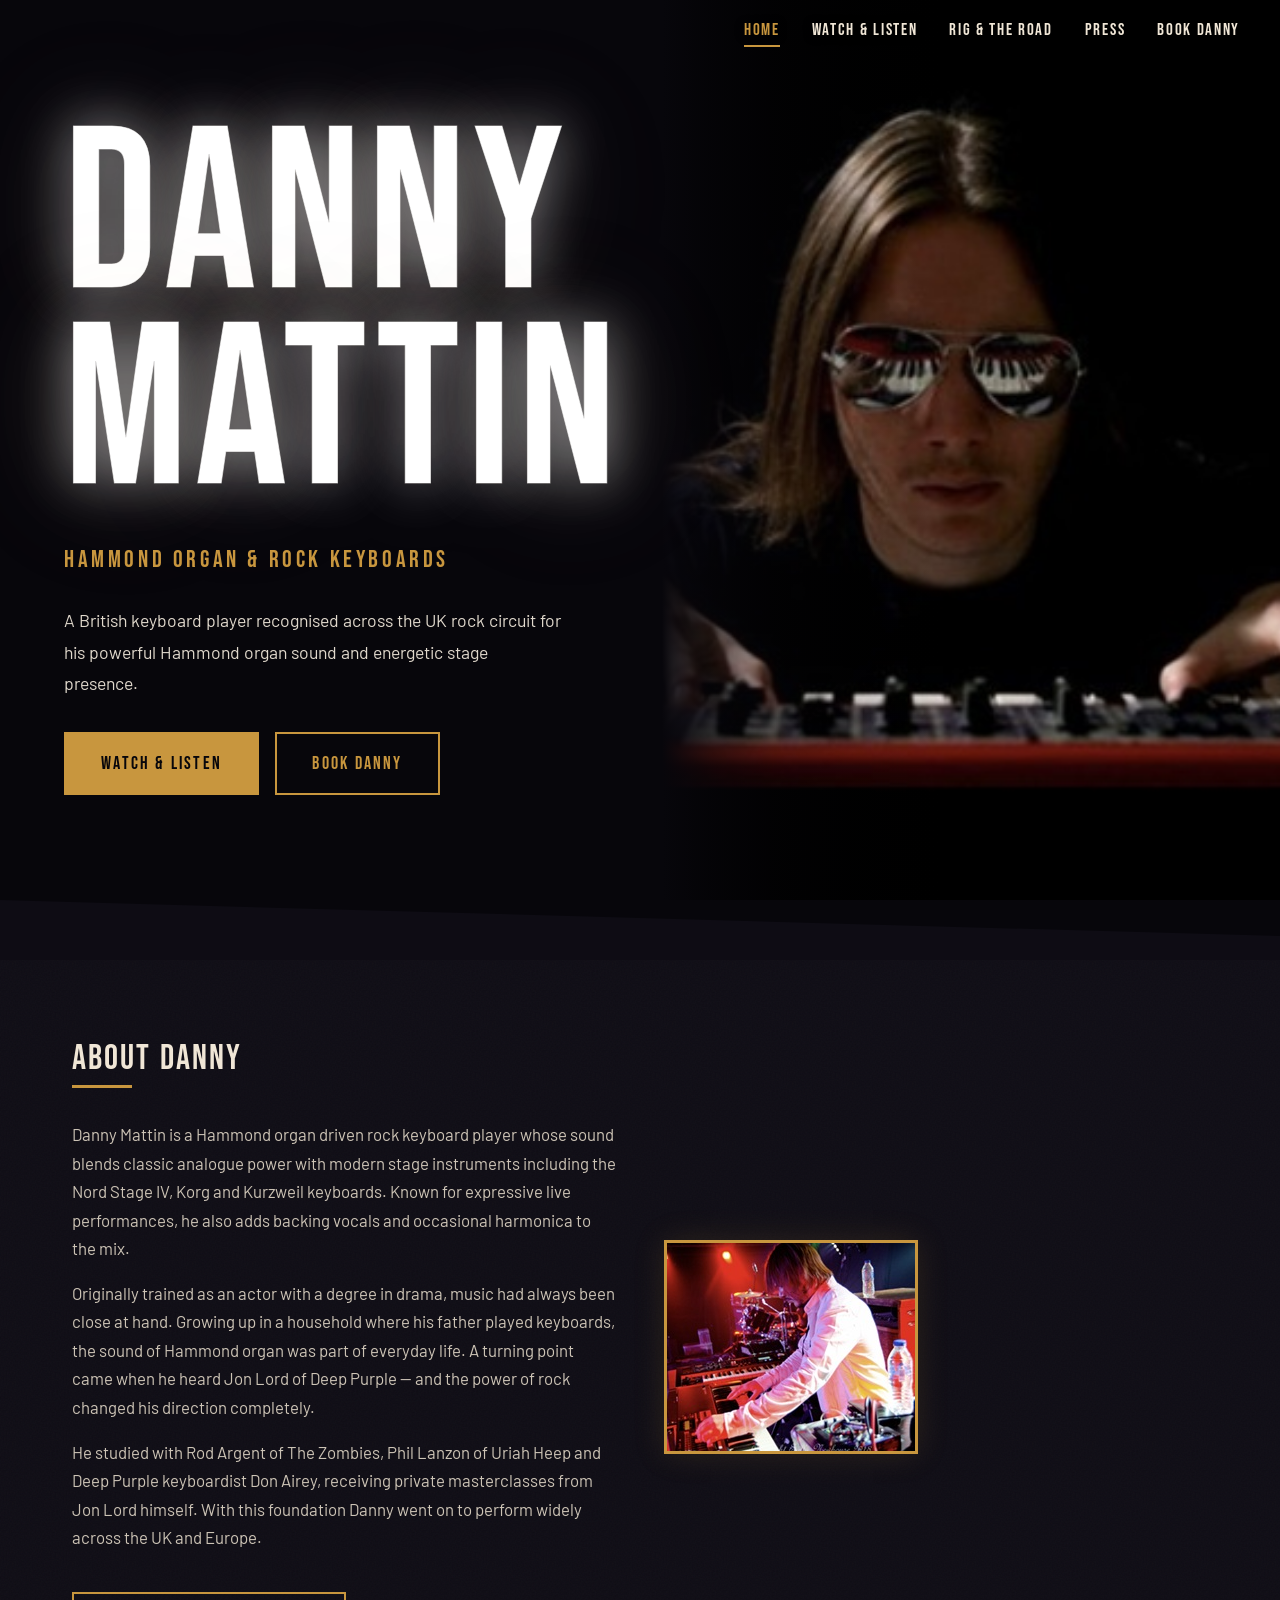
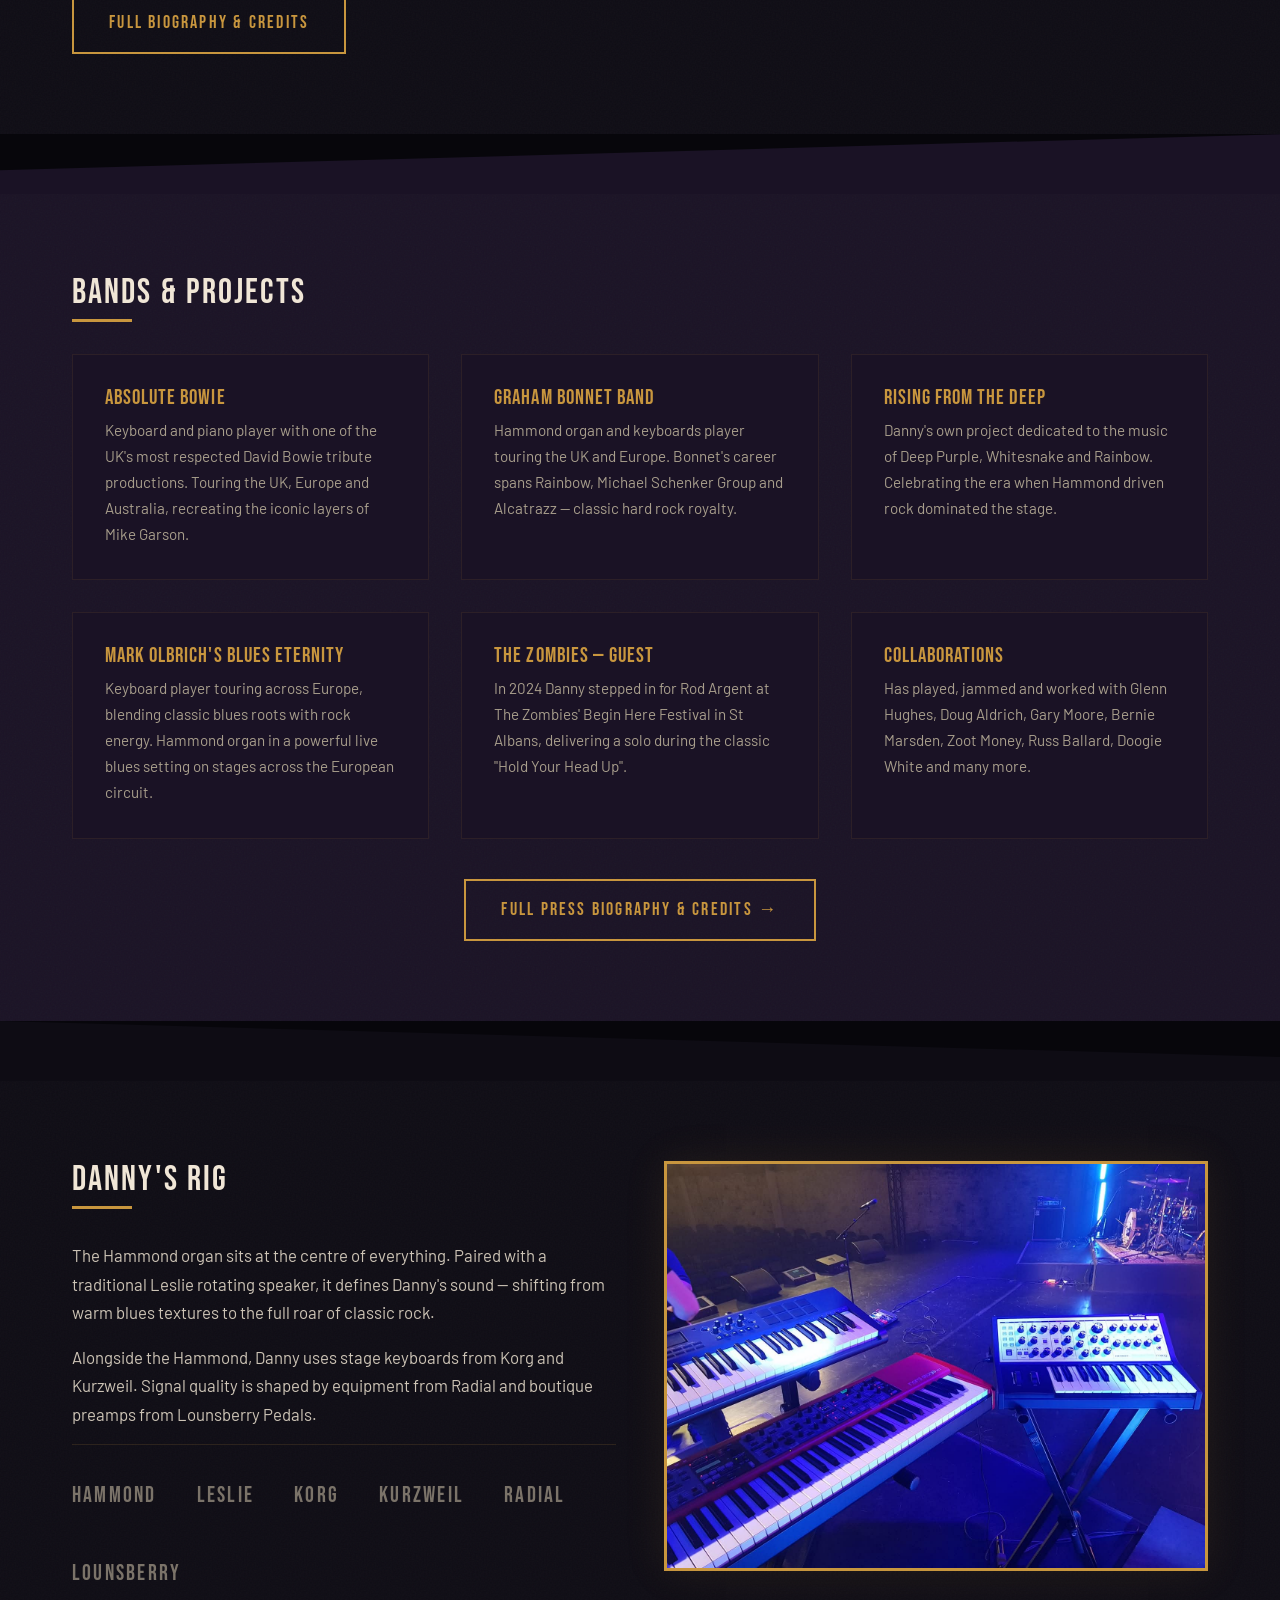
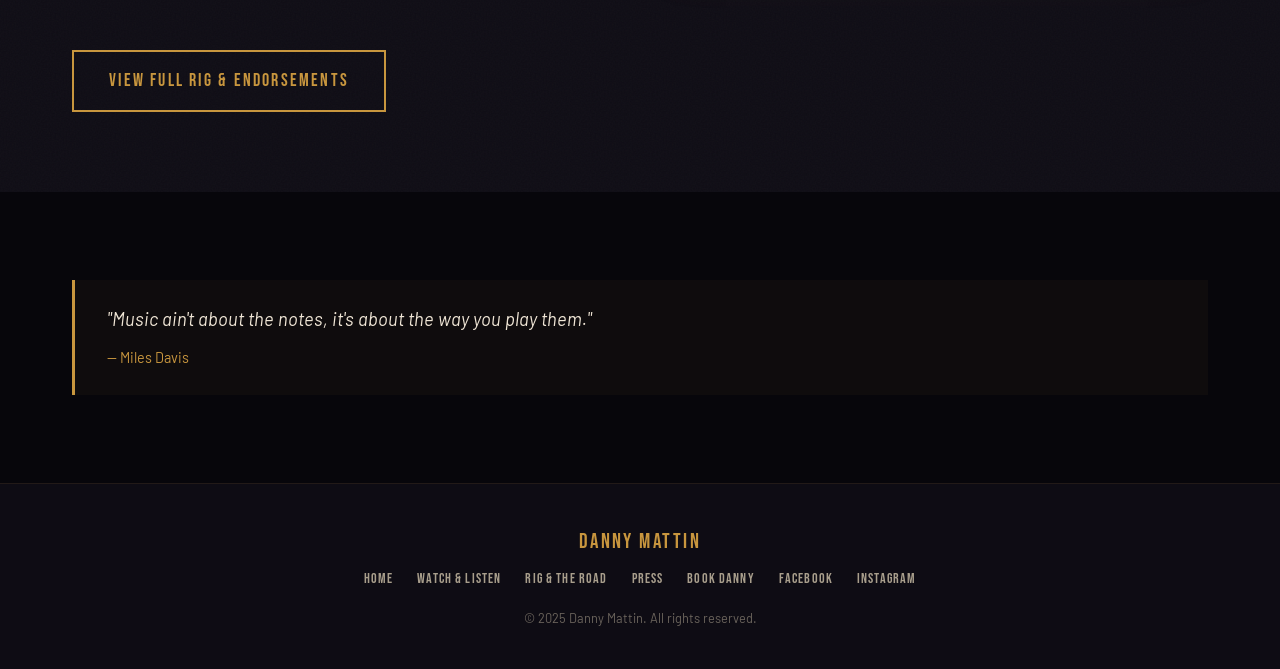
==== commit 1ab0ed3f: "Update index.html" ====
--- a/index.html
+++ b/index.html
@@ -4,7 +4,7 @@
   <meta charset="UTF-8">
   <meta name="viewport" content="width=device-width, initial-scale=1.0">
   <meta name="description" content="Danny Mattin — Hammond organ driven rock keyboard player. Powerful live performances across the UK and Europe with Absolute Bowie, Graham Bonnet Band and Rising From The Deep.">
-  <title>Danny Mattin — Hammond Organ & Rock Keyboards</title>
+  <title>Danny Mattin — Hammond Organ & Rock Keyboards</title><link href="https://fonts.googleapis.com/css2?family=Anton&display=swap" rel="stylesheet">
   <link rel="stylesheet" href="css/styles.css">
 </head>
 <body>
--- a/css/styles.css
+++ b/css/styles.css
@@ -31,6 +31,47 @@
   color: var(--body-text);
   line-height: 1.7;
   font-weight: 400;
+   /* ============================================
+   PAGE FIXES — paste at bottom of styles.css
+   ============================================ */
+
+/* FIX: Rig page hero — shorter so content isn't pushed below fold */
+.page-hero {
+  min-height: 35vh;
+}
+
+/* FIX: Contact/Press split hero — shorter, image contained */
+.page-hero-split {
+  min-height: 70vh;
+}
+.page-hero-split .hero-photo {
+  min-height: 70vh;
+}
+.page-hero-split .hero-photo img {
+  top: 0;
+  height: 100%;
+  object-position: center 20%;
+}
+
+/* FIX: Contact page — text LEFT, photo RIGHT */
+.page-hero-split .page-hero-text {
+  order: -1;
+}
+
+/* FIX: Mobile — split heroes stack properly */
+@media (max-width: 768px) {
+  .page-hero-split {
+    min-height: auto;
+  }
+  .page-hero-split .hero-photo {
+    min-height: 35vh;
+    order: -1;
+  }
+  .page-hero-split .page-hero-text {
+    order: 1;
+  }
+}
+
   overflow-x: hidden;
   -webkit-font-smoothing: antialiased;
 }
@@ -383,3 +424,135 @@
   .page-hero-split .hero-photo { min-height: 40vh; order: -1; }
   .page-hero-split .page-hero-text { padding: 2rem 1.5rem; }
 }
+/* ============================================
+   HOMEPAGE FIXES — paste at bottom of styles.css
+   ============================================ */
+
+/* FIX 1: Bolder, bigger hero name */
+.hero-name-line {
+  font-size: clamp(8rem, 18vw, 15rem);
+  -webkit-text-stroke: 1px rgba(255,255,255,0.6);
+  text-shadow:
+    0 0 50px rgba(255,255,255,0.5),
+    0 0 100px rgba(255,255,255,0.2),
+    0 0 150px rgba(200,150,62,0.15);
+}
+
+/* FIX 2: Smoother photo bleed — no hard line between left and right */
+.hero-photo::before {
+  background: linear-gradient(
+    90deg,
+    rgba(7,6,11,1) 0%,
+    rgba(7,6,11,0.6) 8%,
+    rgba(7,6,11,0.25) 18%,
+    rgba(7,6,11,0.08) 30%,
+    rgba(7,6,11,0) 45%
+  );
+}
+
+/* FIX 3: On mobile, keep the bleed smooth */
+@media (max-width: 768px) {
+  .hero-name-line {
+    font-size: clamp(5rem, 20vw, 8rem);
+  }
+}
+/* FIX: Carousel mobile scaling */
+@media (max-width: 620px) {
+  .carousel-container {
+    overflow: hidden;
+    height: 55vw;
+  }
+  .carousel-container iframe {
+    width: 620px;
+    height: 620px;
+    transform: scale(0.55);
+    transform-origin: top left;
+  /* FIX: Gallery images show full, no cropping */
+@media (max-width: 768px) {
+  .gallery-grid {
+    grid-template-columns: 1fr !important;
+  }
+  .gallery-grid img {
+    height: auto !important;
+    max-height: 500px;
+    object-fit: contain !important;
+    background: #0a0a0f;
+  }
+  .style-photos img {
+    height: auto !important;
+    object-fit: contain !important;
+    background: #0a0a0f;
+  }
+}/* ============================================
+  */
+
+/* --- Enhanced DANNY MATTIN name glow --- */
+.hero-name-line {
+  font-size: clamp(4rem, 10vw, 7.5rem) !important;
+  color: #ffffff !important;
+  letter-spacing: 0.05em !important;
+  line-height: 0.92 !important;
+  text-shadow:
+    /* tight white core glow */
+    0 0 10px rgba(255, 255, 255, 0.9),
+    0 0 20px rgba(255, 255, 255, 0.6),
+    /* mid-range warm amber bloom */
+    0 0 40px rgba(200, 160, 80, 0.5),
+    0 0 80px rgba(200, 150, 62, 0.35),
+    /* wide atmospheric purple haze */
+    0 0 120px rgba(140, 80, 200, 0.2),
+    0 0 200px rgba(140, 80, 200, 0.1) !important;
+  animation: heroGlow 4s ease-in-out infinite alternate !important;
+}
+css.hero-name-line {
+  font-family: 'Anton', sans-serif !important;
+  font-size: clamp(4.5rem, 11vw, 8rem) !important;
+  color: #fff5e6 !important;
+  letter-spacing: 0.05em !important;
+  line-height: 0.92 !important;
+  /* ...rest of the glow stays the same */
+}
+/* --- Enhanced HAMMOND ORGAN & ROCK KEYBOARDS tagline --- */
+.hero-tagline {
+  font-size: clamp(1.1rem, 2.2vw, 1.5rem) !important;
+  color: #d4a54a !important;
+  letter-spacing: 0.15em !important;
+  text-transform: uppercase !important;
+  text-shadow:
+    0 0 8px rgba(212, 165, 74, 0.7),
+    0 0 25px rgba(212, 165, 74, 0.4),
+    0 0 50px rgba(200, 150, 62, 0.2) !important;
+}
+
+/* --- Subtle breathing glow animation --- */
+@keyframes heroGlow {
+  0% {
+    text-shadow:
+      0 0 10px rgba(255, 255, 255, 0.9),
+      0 0 20px rgba(255, 255, 255, 0.6),
+      0 0 40px rgba(200, 160, 80, 0.5),
+      0 0 80px rgba(200, 150, 62, 0.35),
+      0 0 120px rgba(140, 80, 200, 0.2),
+      0 0 200px rgba(140, 80, 200, 0.1);
+  }
+  100% {
+    text-shadow:
+      0 0 15px rgba(255, 255, 255, 1),
+      0 0 30px rgba(255, 255, 255, 0.7),
+      0 0 60px rgba(200, 160, 80, 0.6),
+      0 0 100px rgba(200, 150, 62, 0.45),
+      0 0 160px rgba(140, 80, 200, 0.3),
+      0 0 250px rgba(140, 80, 200, 0.15);
+  }
+}
+
+/* --- Also enhance on mobile --- */
+@media (max-width: 768px) {
+  .hero-name-line {
+    font-size: clamp(3rem, 14vw, 5rem) !important;
+  }
+  .hero-tagline {
+    font-size: clamp(0.9rem, 3.5vw, 1.2rem) !important;
+    letter-spacing: 0.1em !important;
+  }
+}
